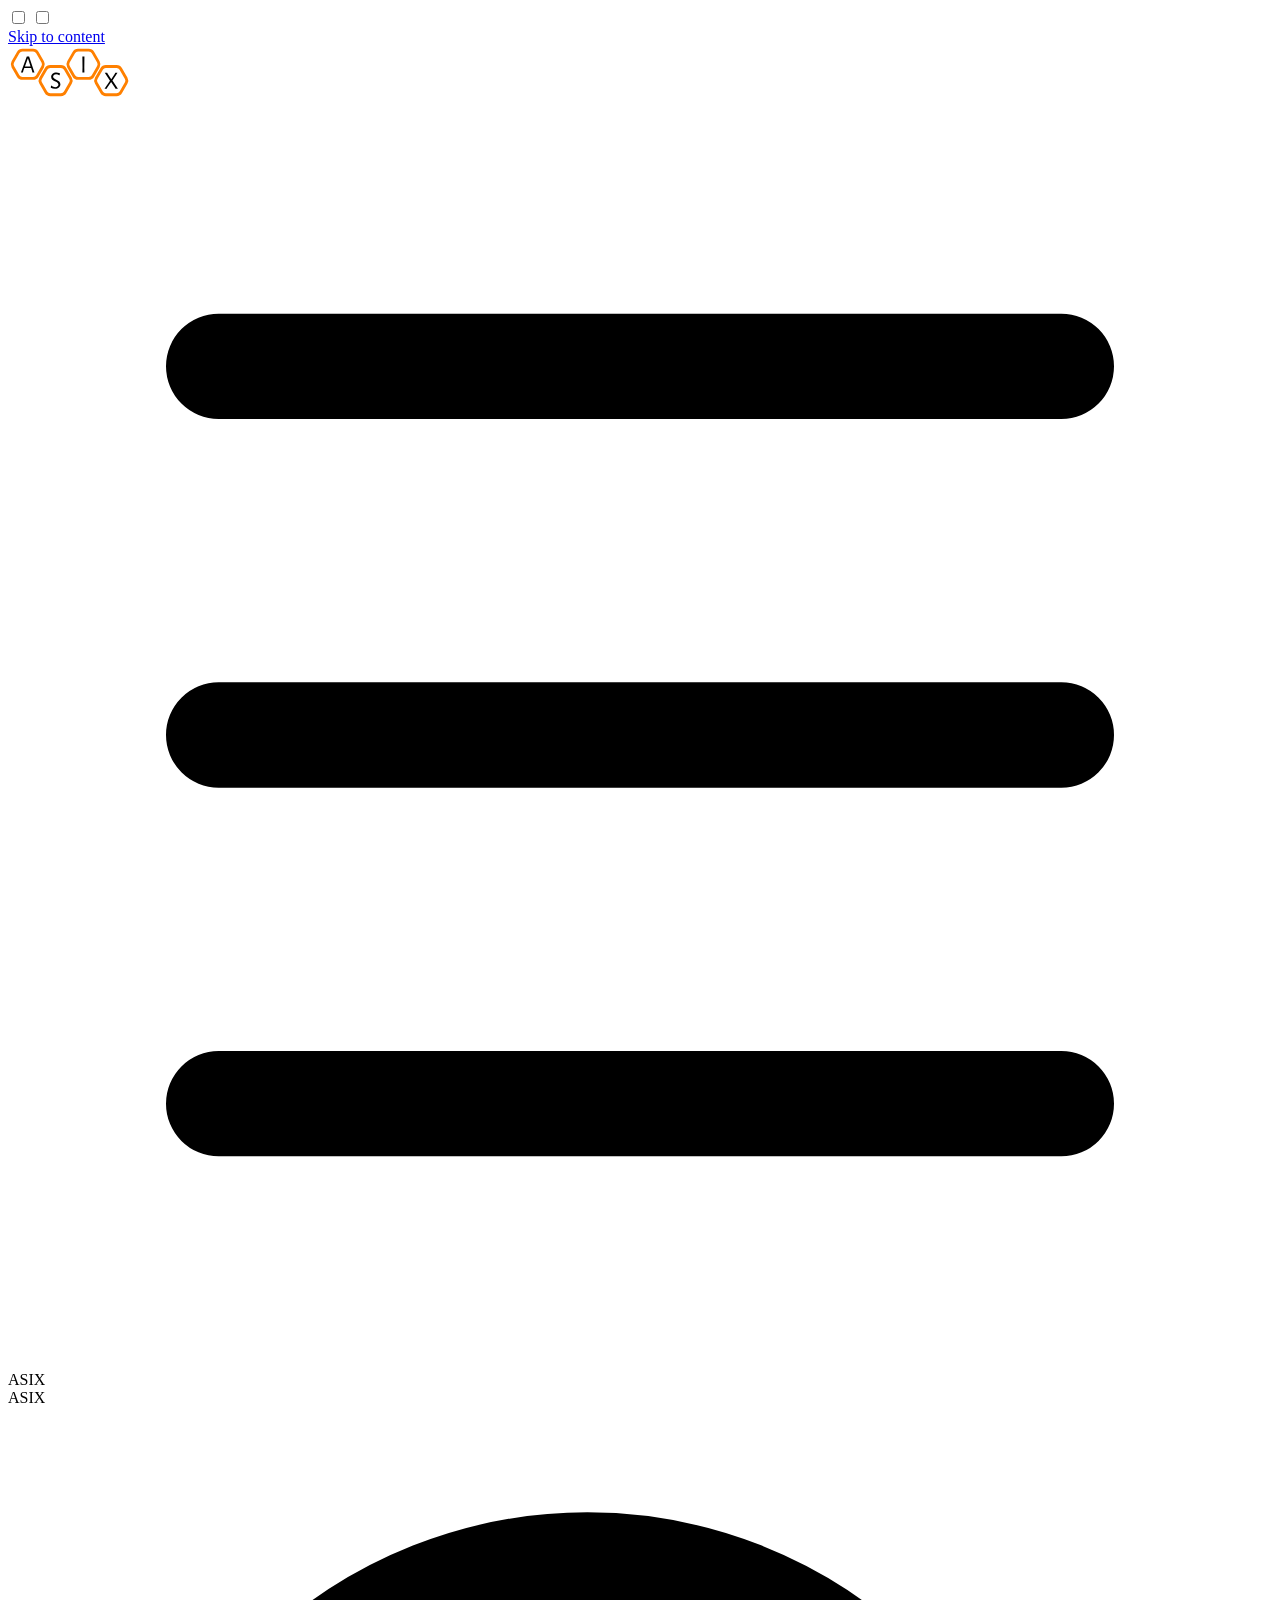
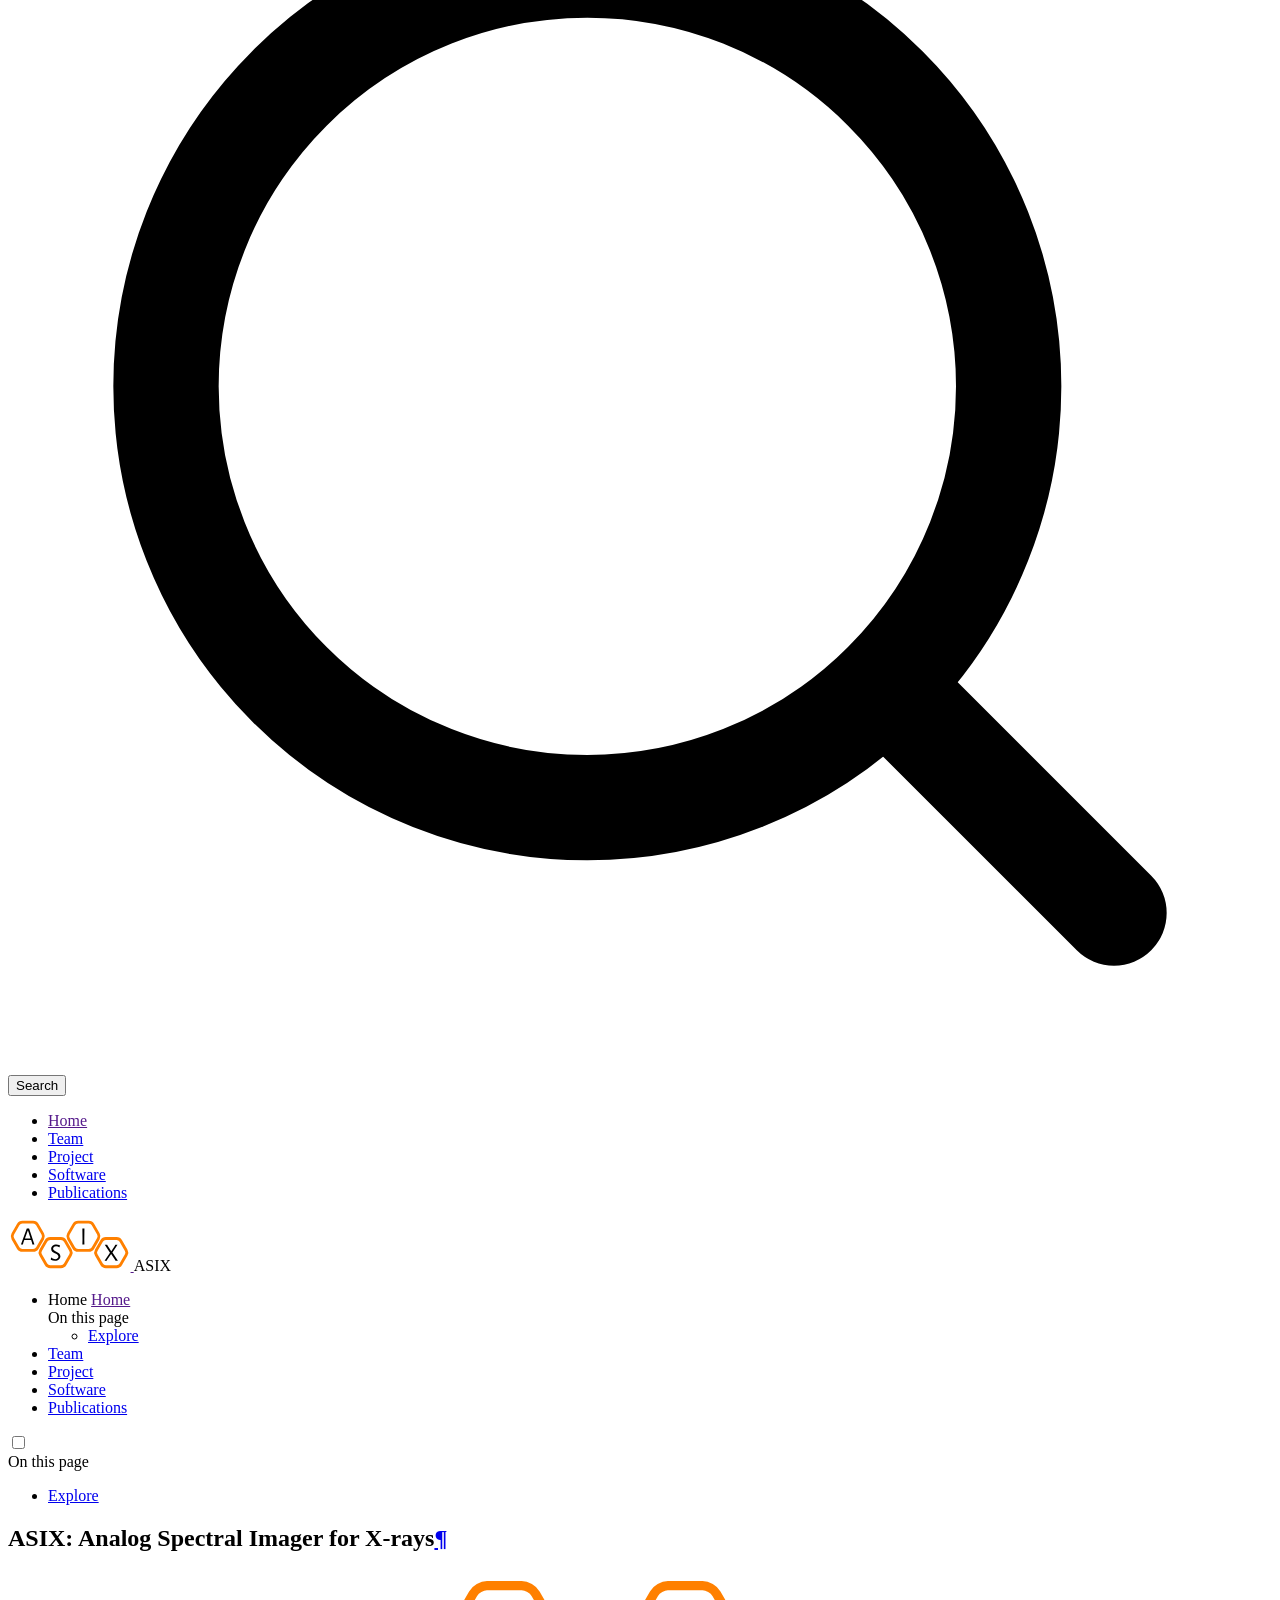
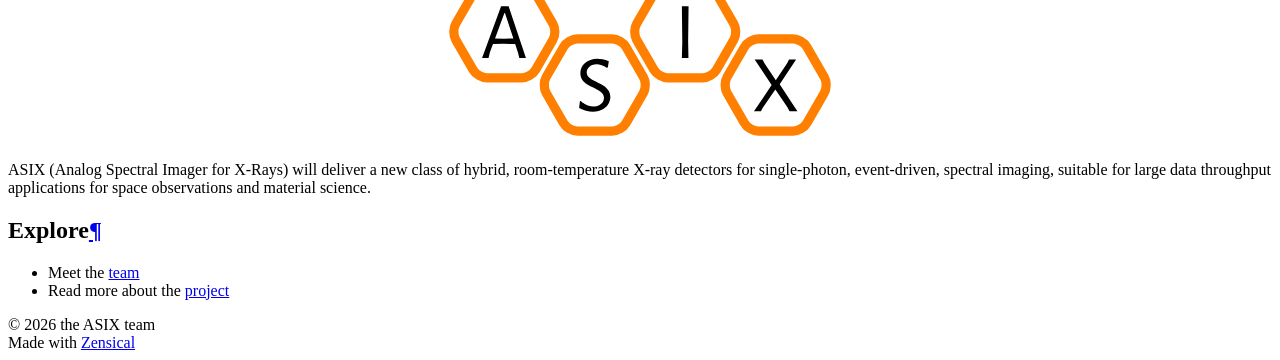
==== index.html @ 227df762 "Update documentation" ====
<!doctype html>
<html lang="en" class="no-js">
  <head>
    
      <meta charset="utf-8">
      <meta name="viewport" content="width=device-width,initial-scale=1">
      
        <meta name="description" content="ASIX project landing page.">
      
      
        <meta name="author" content="Luca Baldini">
      
      
        <link rel="canonical" href="https://lucabaldini.github.io/asix-web/">
      
      
      
        <link rel="next" href="./team/">
      
      
        
      
      
      <link rel="icon" href="./assets/images/favicon.png">
      <meta name="generator" content="zensical-0.0.33">
    
    
      
        <title>ASIX - ASIX</title>
      
    
    
      
        
      
      <link rel="stylesheet" href="./assets/stylesheets/modern/main.53a7feaf.min.css">
      
      


    
    
      
    
    
      
        
        
        <link rel="preconnect" href="https://fonts.gstatic.com" crossorigin>
        <link rel="stylesheet" href="https://fonts.googleapis.com/css?family=Inter:300,300i,400,400i,500,500i,700,700i%7CJetBrains+Mono:400,400i,700,700i&amp;display=fallback">
        <style>:root{--md-text-font:"Inter";--md-code-font:"JetBrains Mono"}</style>
      
    
    
      <link rel="stylesheet" href="./stylesheets/extra.css">
    
    <script>__md_scope=new URL(".",location),__md_hash=e=>[...e].reduce(((e,t)=>(e<<5)-e+t.charCodeAt(0)),0),__md_get=(e,t=localStorage,a=__md_scope)=>JSON.parse(t.getItem(a.pathname+"."+e)),__md_set=(e,t,a=localStorage,_=__md_scope)=>{try{a.setItem(_.pathname+"."+e,JSON.stringify(t))}catch(e){}},document.documentElement.setAttribute("data-platform",navigator.platform)</script>
    
      

    
    
  </head>
  
  
    <body dir="ltr">
  
    
    <input class="md-toggle" data-md-toggle="drawer" type="checkbox" id="__drawer" autocomplete="off">
    <input class="md-toggle" data-md-toggle="search" type="checkbox" id="__search" autocomplete="off">
    <label class="md-overlay" for="__drawer" aria-label="Navigation"></label>
    <div data-md-component="skip">
      
        
        <a href="#asix-analog-spectral-imager-for-x-rays" class="md-skip">
          Skip to content
        </a>
      
    </div>
    <div data-md-component="announce">
      
    </div>
    
    
      

<header class="md-header" data-md-component="header">
  <nav class="md-header__inner md-grid" aria-label="Header">
    <a href="" title="ASIX" class="md-header__button md-logo" aria-label="ASIX" data-md-component="logo">
      
  <img src="./assets/images/asix_logo.svg" alt="ASIX">

    </a>
    <label class="md-header__button md-icon" for="__drawer" aria-label="Navigation">
      
      <svg xmlns="http://www.w3.org/2000/svg" fill="none" stroke="currentColor" stroke-linecap="round" stroke-linejoin="round" stroke-width="2" class="lucide lucide-menu" viewBox="0 0 24 24"><path d="M4 5h16M4 12h16M4 19h16"/></svg>
    </label>
    <div class="md-header__title" data-md-component="header-title">
      <div class="md-header__ellipsis">
        <div class="md-header__topic">
          <span class="md-ellipsis">
            ASIX
          </span>
        </div>
        <div class="md-header__topic" data-md-component="header-topic">
          <span class="md-ellipsis">
            
              ASIX
            
          </span>
        </div>
      </div>
    </div>
    
    
      <script>var palette=__md_get("__palette");if(palette&&palette.color){if("(prefers-color-scheme)"===palette.color.media){var media=matchMedia("(prefers-color-scheme: light)"),input=document.querySelector(media.matches?"[data-md-color-media='(prefers-color-scheme: light)']":"[data-md-color-media='(prefers-color-scheme: dark)']");palette.color.media=input.getAttribute("data-md-color-media"),palette.color.scheme=input.getAttribute("data-md-color-scheme"),palette.color.primary=input.getAttribute("data-md-color-primary"),palette.color.accent=input.getAttribute("data-md-color-accent")}for(var[key,value]of Object.entries(palette.color))document.body.setAttribute("data-md-color-"+key,value)}</script>
    
    
    
      
      
        <label class="md-header__button md-icon" for="__search" aria-label="Search">
          
          <svg xmlns="http://www.w3.org/2000/svg" fill="none" stroke="currentColor" stroke-linecap="round" stroke-linejoin="round" stroke-width="2" class="lucide lucide-search" viewBox="0 0 24 24"><path d="m21 21-4.34-4.34"/><circle cx="11" cy="11" r="8"/></svg>
        </label>
        <div class="md-search" data-md-component="search" role="dialog" aria-label="Search">
  <button type="button" class="md-search__button">
    Search
  </button>
</div>
      
    
    <div class="md-header__source">
      
    </div>
  </nav>
  
</header>
    
    <div class="md-container" data-md-component="container">
      
      
        
          
            
<nav class="md-tabs" aria-label="Tabs" data-md-component="tabs">
  <div class="md-grid">
    <ul class="md-tabs__list">
      
        
  
  
  
    
  
  
    <li class="md-tabs__item md-tabs__item--active">
      <a href="" class="md-tabs__link">
        
  
  Home

      </a>
    </li>
  

      
        
  
  
  
  
    <li class="md-tabs__item">
      <a href="./team/" class="md-tabs__link">
        
  
  Team

      </a>
    </li>
  

      
        
  
  
  
  
    <li class="md-tabs__item">
      <a href="./project/" class="md-tabs__link">
        
  
  Project

      </a>
    </li>
  

      
        
  
  
  
  
    <li class="md-tabs__item">
      <a href="./software/" class="md-tabs__link">
        
  
  Software

      </a>
    </li>
  

      
        
  
  
  
  
    <li class="md-tabs__item">
      <a href="./publications/" class="md-tabs__link">
        
  
  Publications

      </a>
    </li>
  

      
    </ul>
  </div>
</nav>
          
        
      
      <main class="md-main" data-md-component="main">
        <div class="md-main__inner md-grid">
          
            
              
              <div class="md-sidebar md-sidebar--primary" data-md-component="sidebar" data-md-type="navigation" >
                <div class="md-sidebar__scrollwrap">
                  <div class="md-sidebar__inner">
                    


  


<nav class="md-nav md-nav--primary md-nav--lifted" aria-label="Navigation" data-md-level="0">
  <label class="md-nav__title" for="__drawer">
    <a href="" title="ASIX" class="md-nav__button md-logo" aria-label="ASIX" data-md-component="logo">
      
  <img src="./assets/images/asix_logo.svg" alt="ASIX">

    </a>
    ASIX
  </label>
  
  <ul class="md-nav__list" data-md-scrollfix>
    
      
      
  
  
    
  
  
  
    <li class="md-nav__item md-nav__item--active">
      
      
      
      
        
      
      
        <label class="md-nav__link md-nav__link--active" for="__toc">
          
  
  
  <span class="md-ellipsis">
    
  
    Home
  

    
  </span>
  
  

          <span class="md-nav__icon md-icon"></span>
        </label>
      
      <a href="" class="md-nav__link md-nav__link--active">
        
  
  
  <span class="md-ellipsis">
    
  
    Home
  

    
  </span>
  
  

      </a>
      
        


<nav class="md-nav md-nav--secondary" aria-label="On this page">
  
  
  
    
  
  
    <label class="md-nav__title" for="__toc">
      <span class="md-nav__icon md-icon"></span>
      On this page
    </label>
    <ul class="md-nav__list" data-md-component="toc" data-md-scrollfix>
      
        <li class="md-nav__item">
  <a href="#explore" class="md-nav__link">
    <span class="md-ellipsis">
      
        Explore
      
    </span>
  </a>
  
</li>
      
    </ul>
  
</nav>
      
    </li>
  

    
      
      
  
  
  
  
    <li class="md-nav__item">
      <a href="./team/" class="md-nav__link">
        
  
  
  <span class="md-ellipsis">
    
  
    Team
  

    
  </span>
  
  

      </a>
    </li>
  

    
      
      
  
  
  
  
    <li class="md-nav__item">
      <a href="./project/" class="md-nav__link">
        
  
  
  <span class="md-ellipsis">
    
  
    Project
  

    
  </span>
  
  

      </a>
    </li>
  

    
      
      
  
  
  
  
    <li class="md-nav__item">
      <a href="./software/" class="md-nav__link">
        
  
  
  <span class="md-ellipsis">
    
  
    Software
  

    
  </span>
  
  

      </a>
    </li>
  

    
      
      
  
  
  
  
    <li class="md-nav__item">
      <a href="./publications/" class="md-nav__link">
        
  
  
  <span class="md-ellipsis">
    
  
    Publications
  

    
  </span>
  
  

      </a>
    </li>
  

    
  </ul>
</nav>
                  </div>
                </div>
              </div>
            
            
              
              <div class="md-sidebar md-sidebar--secondary" data-md-component="sidebar" data-md-type="toc" >
                <div class="md-sidebar__scrollwrap">
                  
                    
                    
                    
                      
                    
                    
                      <input class="md-nav__toggle md-toggle" type="checkbox" id="__toc">
                      <div class="md-sidebar-button__wrapper">
                        <label class="md-sidebar-button" for="__toc"></label>
                      </div>
                    
                  
                  <div class="md-sidebar__inner">
                    


<nav class="md-nav md-nav--secondary" aria-label="On this page">
  
  
  
    
  
  
    <label class="md-nav__title" for="__toc">
      <span class="md-nav__icon md-icon"></span>
      On this page
    </label>
    <ul class="md-nav__list" data-md-component="toc" data-md-scrollfix>
      
        <li class="md-nav__item">
  <a href="#explore" class="md-nav__link">
    <span class="md-ellipsis">
      
        Explore
      
    </span>
  </a>
  
</li>
      
    </ul>
  
</nav>
                  </div>
                </div>
              </div>
            
          
          
            <div class="md-content" data-md-component="content">
              
              <article class="md-content__inner md-typeset">
                
                  

<h1 id="asix-analog-spectral-imager-for-x-rays">ASIX: Analog Spectral Imager for X-rays<a class="headerlink" href="#asix-analog-spectral-imager-for-x-rays" title="Permanent link">&para;</a></h1>
<p><img src="assets/images/asix_logo.svg" width="400"
     style="display: block; margin: 0 auto;"></p>
<p>ASIX (Analog Spectral Imager for X-Rays) will deliver a new class of hybrid,
room-temperature X-ray detectors for single-photon, event-driven, spectral
imaging, suitable for large data throughput applications for space observations
and material science.</p>
<h2 id="explore">Explore<a class="headerlink" href="#explore" title="Permanent link">&para;</a></h2>
<ul>
<li>Meet the <a href="team/">team</a></li>
<li>Read more about the <a href="project/">project</a></li>
</ul>









  
  






                
              </article>
            </div>
          
          
<script>var target=document.getElementById(location.hash.slice(1));target&&target.name&&(target.checked=target.name.startsWith("__tabbed_"))</script>
        </div>
        
          <button type="button" class="md-top md-icon" data-md-component="top" hidden>
  
  <svg xmlns="http://www.w3.org/2000/svg" fill="none" stroke="currentColor" stroke-linecap="round" stroke-linejoin="round" stroke-width="2" class="lucide lucide-circle-arrow-up" viewBox="0 0 24 24"><circle cx="12" cy="12" r="10"/><path d="m16 12-4-4-4 4M12 16V8"/></svg>
  Back to top
</button>
        
      </main>
      
        <footer class="md-footer">
  
  <div class="md-footer-meta md-typeset">
    <div class="md-footer-meta__inner md-grid">
      <div class="md-copyright">
  
    <div class="md-copyright__highlight">
      &copy; 2026 the ASIX team
    </div>
  
  
    Made with
    <a href="https://zensical.org/" target="_blank" rel="noopener">
      Zensical
    </a>
  
</div>
      
    </div>
  </div>
</footer>
      
    </div>
    <div class="md-dialog" data-md-component="dialog">
      <div class="md-dialog__inner md-typeset"></div>
    </div>
    
    
    
      
      
      <script id="__config" type="application/json">{"annotate":null,"base":".","features":["navigation.instant","navigation.tabs","navigation.top"],"search":"./assets/javascripts/workers/search.e2d2d235.min.js","tags":null,"translations":{"clipboard.copied":"Copied to clipboard","clipboard.copy":"Copy to clipboard","search.result.more.one":"1 more on this page","search.result.more.other":"# more on this page","search.result.none":"No matching documents","search.result.one":"1 matching document","search.result.other":"# matching documents","search.result.placeholder":"Type to start searching","search.result.term.missing":"Missing","select.version":"Select version"},"version":null}</script>
    
    
      <script src="./assets/javascripts/bundle.63456bd9.min.js"></script>
      
    
  </body>
</html>
---- assets/stylesheets/modern/main.53a7feaf.min.css ----
@charset "UTF-8";html{-webkit-text-size-adjust:none;-moz-text-size-adjust:none;text-size-adjust:none;box-sizing:border-box}*,:after,:before{box-sizing:inherit}@media (prefers-reduced-motion){*,:after,:before{transition:none!important}}body{margin:0}a,button,input,label{-webkit-tap-highlight-color:transparent}a{color:inherit;text-decoration:none}hr{border:0;box-sizing:initial;display:block;height:.05rem;overflow:visible;padding:0}small{font-size:80%}sub,sup{line-height:1em}img{border-style:none}table{border-collapse:initial;border-spacing:0}td,th{font-weight:400;vertical-align:top}button{background:#0000;border:0;font-family:inherit;font-size:inherit;margin:0;padding:0}input{border:0;outline:none}:root{--md-primary-fg-color:#4051b5;--md-primary-fg-color--light:#5d6cc0;--md-primary-fg-color--dark:#303fa1;--md-primary-bg-color:#fff;--md-primary-bg-color--light:#ffffffb3;--md-accent-fg-color:#526cfe;--md-accent-fg-color--transparent:#526cfe1a;--md-accent-bg-color:#fff;--md-accent-bg-color--light:#ffffffb3}[data-md-color-scheme=default]{color-scheme:light}[data-md-color-scheme=default] img[src$="#gh-dark-mode-only"],[data-md-color-scheme=default] img[src$="#only-dark"]{display:none}:root,[data-md-color-scheme=default]{--md-hue:225deg;--md-default-fg-color:#000000de;--md-default-fg-color--light:#0000008c;--md-default-fg-color--lighter:#00000052;--md-default-fg-color--lightest:#0000000d;--md-default-bg-color:#fff;--md-default-bg-color--light:#ffffffb3;--md-default-bg-color--lighter:#ffffff4d;--md-default-bg-color--lightest:#ffffff1f;--md-code-fg-color:#36464e;--md-code-bg-color:#f5f5f5;--md-code-bg-color--light:#f5f5f5b3;--md-code-bg-color--lighter:#f5f5f54d;--md-code-hl-color:#4287ff;--md-code-hl-color--light:#4287ff1a;--md-code-hl-number-color:#d52a2a;--md-code-hl-special-color:#db1457;--md-code-hl-function-color:#a846b9;--md-code-hl-constant-color:#6e59d9;--md-code-hl-keyword-color:#3f6ec6;--md-code-hl-string-color:#1c7d4d;--md-code-hl-name-color:var(--md-code-fg-color);--md-code-hl-operator-color:var(--md-default-fg-color--light);--md-code-hl-punctuation-color:var(--md-default-fg-color--light);--md-code-hl-comment-color:var(--md-default-fg-color--light);--md-code-hl-generic-color:var(--md-default-fg-color--light);--md-code-hl-variable-color:var(--md-default-fg-color--light);--md-typeset-color:var(--md-default-fg-color);--md-typeset-a-color:var(--md-primary-fg-color);--md-typeset-del-color:#f5503d26;--md-typeset-ins-color:#0bd57026;--md-typeset-kbd-color:#fafafa;--md-typeset-kbd-accent-color:#fff;--md-typeset-kbd-border-color:#b8b8b8;--md-typeset-mark-color:#ffff0080;--md-typeset-table-color:#0000001f;--md-typeset-table-color--light:rgba(0,0,0,.035);--md-admonition-fg-color:var(--md-default-fg-color);--md-admonition-bg-color:var(--md-default-bg-color);--md-warning-fg-color:#000000de;--md-warning-bg-color:#ff9;--md-shadow-z1:0 0.2rem 0.5rem #0000000d,0 0 0.05rem #0000001a;--md-shadow-z2:0 0.2rem 0.5rem #0000001a,0 0 0.05rem #00000040;--md-shadow-z3:0 0.2rem 0.5rem #0003,0 0 0.05rem #00000059;--color-foreground:0 0 0;--color-background:255 255 255;--color-background-subtle:240 240 240;--color-backdrop:255 255 255}.md-icon svg{fill:currentcolor;display:block;height:1.2rem;width:1.2rem}.md-icon svg.lucide{fill:#0000;stroke:currentcolor}body{-webkit-font-smoothing:antialiased;-moz-osx-font-smoothing:grayscale;--md-text-font-family:var(--md-text-font,_),-apple-system,BlinkMacSystemFont,Helvetica,Arial,sans-serif;--md-code-font-family:var(--md-code-font,_),SFMono-Regular,Consolas,Menlo,monospace}aside,body,input{font-feature-settings:"kern","liga";color:var(--md-typeset-color);font-family:var(--md-text-font-family)}code,kbd,pre{font-feature-settings:"kern";font-family:var(--md-code-font-family)}:root{--md-typeset-table-sort-icon:url('data:image/svg+xml;charset=utf-8,<svg xmlns="http://www.w3.org/2000/svg" fill="none" stroke="currentColor" stroke-linecap="round" stroke-linejoin="round" stroke-width="2" class="lucide lucide-arrow-down-up" viewBox="0 0 24 24"><path d="m3 16 4 4 4-4m-4 4V4m14 4-4-4-4 4m4-4v16"/></svg>');--md-typeset-table-sort-icon--asc:url('data:image/svg+xml;charset=utf-8,<svg xmlns="http://www.w3.org/2000/svg" fill="none" stroke="currentColor" stroke-linecap="round" stroke-linejoin="round" stroke-width="2" class="lucide lucide-arrow-down-narrow-wide" viewBox="0 0 24 24"><path d="m3 16 4 4 4-4m-4 4V4m4 0h4m-4 4h7m-7 4h10"/></svg>');--md-typeset-table-sort-icon--desc:url('data:image/svg+xml;charset=utf-8,<svg xmlns="http://www.w3.org/2000/svg" fill="none" stroke="currentColor" stroke-linecap="round" stroke-linejoin="round" stroke-width="2" class="lucide lucide-arrow-up-narrow-wide" viewBox="0 0 24 24"><path d="m3 8 4-4 4 4M7 4v16m4-8h4m-4 4h7m-7 4h10"/></svg>');--md-typeset-preview-icon:url('data:image/svg+xml;charset=utf-8,<svg xmlns="http://www.w3.org/2000/svg" fill="none" stroke="currentColor" stroke-linecap="round" stroke-linejoin="round" stroke-width="2" class="lucide lucide-mouse-pointer-2" viewBox="0 0 24 24"><path d="M4.037 4.688a.495.495 0 0 1 .651-.651l16 6.5a.5.5 0 0 1-.063.947l-6.124 1.58a2 2 0 0 0-1.438 1.435l-1.579 6.126a.5.5 0 0 1-.947.063z"/></svg>')}.md-typeset{-webkit-print-color-adjust:exact;color-adjust:exact;font-size:.75rem;letter-spacing:-.01em;line-height:1.8;overflow-wrap:break-word}@media print{.md-typeset{font-size:.68rem}}.md-typeset blockquote,.md-typeset dl,.md-typeset figure,.md-typeset ol,.md-typeset pre,.md-typeset ul{margin-bottom:1em;margin-top:1em}.md-typeset h1{color:var(--md-default-fg-color);font-size:1.875em;line-height:1.3;margin:0 0 1.25em}.md-typeset h1,.md-typeset h2{font-weight:700;letter-spacing:-.025em}.md-typeset h2{font-size:1.5em;line-height:1.4;margin:1.6em 0 .64em}.md-typeset h3{font-size:1.25em;font-weight:700;letter-spacing:-.01em;line-height:1.5;margin:1.6em 0 .8em}.md-typeset h2+h3{margin-top:.8em}.md-typeset h4{font-weight:700;letter-spacing:-.01em;margin:1em 0}.md-typeset h5,.md-typeset h6{color:var(--md-default-fg-color--light);font-size:.8em;font-weight:700;letter-spacing:-.01em;margin:1.25em 0}.md-typeset h5{text-transform:uppercase}.md-typeset h5 code{text-transform:none}.md-typeset hr{border-bottom:.05rem solid var(--md-default-fg-color--lightest);display:flow-root;margin:1.5em 0}.md-typeset a{color:var(--md-typeset-a-color);text-decoration:underline;word-break:break-word}.md-typeset a,.md-typeset a:before{transition:color 125ms}.md-typeset a:focus,.md-typeset a:hover{color:var(--md-accent-fg-color)}.md-typeset a:focus code,.md-typeset a:hover code{background-color:var(--md-accent-fg-color--transparent);color:var(--md-accent-fg-color)}.md-typeset a code{color:var(--md-typeset-a-color)}.md-typeset a.focus-visible{outline-color:var(--md-accent-fg-color);outline-offset:.2rem}.md-typeset code,.md-typeset kbd,.md-typeset pre{color:var(--md-code-fg-color);direction:ltr;font-variant-ligatures:none;transition:background-color 125ms}@media print{.md-typeset code,.md-typeset kbd,.md-typeset pre{white-space:pre-wrap}}.md-typeset code{background-color:var(--md-code-bg-color);border-radius:.2rem;-webkit-box-decoration-break:clone;box-decoration-break:clone;font-size:.85em;padding:.25em .4em;transition:color 125ms,background-color 125ms;word-break:break-word}.md-typeset code:not(.focus-visible){-webkit-tap-highlight-color:transparent;outline:none}.md-typeset pre{display:flow-root;line-height:1.4;position:relative}.md-typeset pre>code{border-radius:.4rem;-webkit-box-decoration-break:slice;box-decoration-break:slice;box-shadow:none;display:block;margin:0;outline-color:var(--md-accent-fg-color);overflow:auto;padding:.7720588235em 1.1764705882em;scrollbar-color:var(--md-default-fg-color--lighter) #0000;scrollbar-width:thin;touch-action:auto;word-break:normal}.md-typeset pre>code:hover{scrollbar-color:var(--md-accent-fg-color) #0000}.md-typeset pre>code::-webkit-scrollbar{height:.2rem;width:.2rem}.md-typeset pre>code::-webkit-scrollbar-thumb{background-color:var(--md-default-fg-color--lighter)}.md-typeset pre>code::-webkit-scrollbar-thumb:hover{background-color:var(--md-accent-fg-color)}.md-typeset kbd{border-radius:.2rem;box-shadow:0 0 0 .05rem var(--md-typeset-kbd-border-color),0 .15rem 0 var(--md-typeset-kbd-border-color);color:var(--md-default-fg-color);display:inline-block;font-size:.75em;padding:0 .6666666667em;vertical-align:text-top;word-break:break-word}.md-typeset mark{background-color:var(--md-typeset-mark-color);-webkit-box-decoration-break:clone;box-decoration-break:clone;color:inherit;word-break:break-word}.md-typeset abbr{border-bottom:.05rem dotted var(--md-default-fg-color--light);cursor:help;text-decoration:none}.md-typeset [data-preview]{position:relative}[dir=ltr] .md-typeset [data-preview]:after{margin-left:.125em}[dir=rtl] .md-typeset [data-preview]:after{margin-right:.125em}.md-typeset [data-preview]:after{background-color:currentcolor;content:"";display:inline-block;height:.8em;-webkit-mask-image:var(--md-typeset-preview-icon);mask-image:var(--md-typeset-preview-icon);-webkit-mask-repeat:no-repeat;mask-repeat:no-repeat;-webkit-mask-size:contain;mask-size:contain;transition:background-color 125ms;vertical-align:text-top;width:.8em}.md-typeset small{opacity:.75}[dir=ltr] .md-typeset sub,[dir=ltr] .md-typeset sup{margin-left:.078125em}[dir=rtl] .md-typeset sub,[dir=rtl] .md-typeset sup{margin-right:.078125em}[dir=ltr] .md-typeset blockquote{padding-left:.6rem}[dir=rtl] .md-typeset blockquote{padding-right:.6rem}[dir=ltr] .md-typeset blockquote{border-left:.2rem solid var(--md-default-fg-color--lighter)}[dir=rtl] .md-typeset blockquote{border-right:.2rem solid var(--md-default-fg-color--lighter)}.md-typeset blockquote{color:var(--md-default-fg-color--light);margin-left:0;margin-right:0}.md-typeset ul{list-style-type:disc}.md-typeset ul[type]{list-style-type:revert-layer}[dir=ltr] .md-typeset ol,[dir=ltr] .md-typeset ul{margin-left:.625em}[dir=rtl] .md-typeset ol,[dir=rtl] .md-typeset ul{margin-right:.625em}.md-typeset ol,.md-typeset ul{padding:0}.md-typeset ol:not([hidden]),.md-typeset ul:not([hidden]){display:flow-root}.md-typeset ol ol,.md-typeset ul ol{list-style-type:lower-alpha}.md-typeset ol ol ol,.md-typeset ul ol ol{list-style-type:lower-roman}.md-typeset ol ol ol ol,.md-typeset ul ol ol ol{list-style-type:upper-alpha}.md-typeset ol ol ol ol ol,.md-typeset ul ol ol ol ol{list-style-type:upper-roman}.md-typeset ol[type],.md-typeset ul[type]{list-style-type:revert-layer}[dir=ltr] .md-typeset ol li,[dir=ltr] .md-typeset ul li{margin-left:1.25em}[dir=rtl] .md-typeset ol li,[dir=rtl] .md-typeset ul li{margin-right:1.25em}.md-typeset ol li,.md-typeset ul li{margin-bottom:.5em}.md-typeset ol li blockquote,.md-typeset ol li p,.md-typeset ul li blockquote,.md-typeset ul li p{margin:.5em 0}.md-typeset ol li:last-child,.md-typeset ul li:last-child{margin-bottom:0}[dir=ltr] .md-typeset ol li ol,[dir=ltr] .md-typeset ol li ul,[dir=ltr] .md-typeset ul li ol,[dir=ltr] .md-typeset ul li ul{margin-left:.625em}[dir=rtl] .md-typeset ol li ol,[dir=rtl] .md-typeset ol li ul,[dir=rtl] .md-typeset ul li ol,[dir=rtl] .md-typeset ul li ul{margin-right:.625em}.md-typeset ol li ol,.md-typeset ol li ul,.md-typeset ul li ol,.md-typeset ul li ul{margin-bottom:.5em;margin-top:.5em}[dir=ltr] .md-typeset dd{margin-left:1.875em}[dir=rtl] .md-typeset dd{margin-right:1.875em}.md-typeset dd{margin-bottom:1.5em;margin-top:1em}.md-typeset img,.md-typeset svg,.md-typeset video{height:auto;max-width:100%}.md-typeset img[align=left]{margin:1em 1em 1em 0}.md-typeset img[align=right]{margin:1em 0 1em 1em}.md-typeset img[align]:only-child{margin-top:0}.md-typeset figure{display:flow-root;margin:1em auto;max-width:100%;text-align:center;width:fit-content}.md-typeset figure img{display:block;margin:0 auto}.md-typeset figcaption{font-style:italic;margin:1em auto;max-width:24rem}.md-typeset iframe{max-width:100%}.md-typeset table:not([class]){background-color:var(--md-default-bg-color);border:.05rem solid var(--md-typeset-table-color);border-radius:.1rem;display:inline-block;font-size:.64rem;max-width:100%;overflow:auto;touch-action:auto}@media print{.md-typeset table:not([class]){display:table}}.md-typeset table:not([class])+*{margin-top:1.5em}.md-typeset table:not([class]) td>:first-child,.md-typeset table:not([class]) th>:first-child{margin-top:0}.md-typeset table:not([class]) td>:last-child,.md-typeset table:not([class]) th>:last-child{margin-bottom:0}.md-typeset table:not([class]) td:not([align]),.md-typeset table:not([class]) th:not([align]){text-align:left}[dir=rtl] .md-typeset table:not([class]) td:not([align]),[dir=rtl] .md-typeset table:not([class]) th:not([align]){text-align:right}.md-typeset table:not([class]) th{font-weight:700;min-width:5rem;padding:.9375em 1.25em;vertical-align:top}.md-typeset table:not([class]) td{border-top:.05rem solid var(--md-typeset-table-color);padding:.9375em 1.25em;vertical-align:top}.md-typeset table:not([class]) tbody tr{transition:background-color 125ms}.md-typeset table:not([class]) tbody tr:hover{background-color:var(--md-typeset-table-color--light);box-shadow:0 .05rem 0 var(--md-default-bg-color) inset}.md-typeset table:not([class]) a{word-break:normal}.md-typeset table th[role=columnheader]{cursor:pointer}[dir=ltr] .md-typeset table th[role=columnheader]:after{margin-left:.5em}[dir=rtl] .md-typeset table th[role=columnheader]:after{margin-right:.5em}.md-typeset table th[role=columnheader]:after{content:"";display:inline-block;height:1.2em;-webkit-mask-image:var(--md-typeset-table-sort-icon);mask-image:var(--md-typeset-table-sort-icon);-webkit-mask-repeat:no-repeat;mask-repeat:no-repeat;-webkit-mask-size:contain;mask-size:contain;transition:background-color 125ms;vertical-align:text-bottom;width:1.2em}.md-typeset table th[role=columnheader]:hover:after{background-color:var(--md-default-fg-color--lighter)}.md-typeset table th[role=columnheader][aria-sort=ascending]:after{background-color:var(--md-default-fg-color--light);-webkit-mask-image:var(--md-typeset-table-sort-icon--asc);mask-image:var(--md-typeset-table-sort-icon--asc)}.md-typeset table th[role=columnheader][aria-sort=descending]:after{background-color:var(--md-default-fg-color--light);-webkit-mask-image:var(--md-typeset-table-sort-icon--desc);mask-image:var(--md-typeset-table-sort-icon--desc)}.md-typeset__scrollwrap{margin:1em -.8rem;overflow-x:auto;touch-action:auto}.md-typeset__table{display:inline-block;margin-bottom:.5em;padding:0 .8rem}@media print{.md-typeset__table{display:block}}html .md-typeset__table table{display:table;margin:0;overflow:hidden;width:100%}@media screen and (max-width:44.984375em){.md-content__inner>pre{margin:1em -.8rem}.md-content__inner>pre code{border-radius:0}}.md-banner{background-color:var(--md-accent-fg-color--transparent);color:var(--md-default-fg-color);overflow:auto}@media print{.md-banner{display:none}}.md-banner--warning{background-color:var(--md-warning-bg-color);color:var(--md-warning-fg-color)}.md-banner__inner{font-size:.7rem;margin:.6rem auto;padding:0 .8rem}[dir=ltr] .md-banner__button{float:right}[dir=rtl] .md-banner__button{float:left}.md-banner__button{color:inherit;cursor:pointer;transition:opacity .25s}.no-js .md-banner__button{display:none}.md-banner__button:hover{opacity:.7}html{scrollbar-gutter:stable;font-size:125%;height:100%;overflow-x:hidden}@media screen and (min-width:100em){html{font-size:137.5%}}@media screen and (min-width:125em){html{font-size:150%}}body{background-color:var(--md-default-bg-color);display:flex;flex-direction:column;font-size:.5rem;min-height:100%;position:relative;width:100%}@media print{body{display:block}}@media screen and (max-width:59.984375em){body[data-md-scrolllock]{position:fixed}}.md-grid{margin-left:auto;margin-right:auto;max-width:61rem}.md-container{display:flex;flex-direction:column;flex-grow:1}@media print{.md-container{display:block}}.md-main{flex-grow:1}.md-main__inner{display:flex;height:100%;margin-top:1.5rem}.md-ellipsis{overflow:hidden;text-overflow:ellipsis}.md-toggle{display:none}.md-option{height:0;opacity:0;position:absolute;width:0}.md-option:checked+label:not([hidden]){display:block}.md-option.focus-visible+label{outline-color:var(--md-accent-fg-color);outline-style:auto}.md-skip{background-color:var(--md-default-fg-color);border-radius:.1rem;color:var(--md-default-bg-color);font-size:.64rem;margin:.5rem;opacity:0;outline-color:var(--md-accent-fg-color);padding:.3rem .5rem;position:fixed;transform:translateY(.4rem);z-index:-1}.md-skip:focus{opacity:1;transform:translateY(0);transition:transform .25s cubic-bezier(.4,0,.2,1),opacity 175ms 75ms;z-index:10}@page{margin:25mm}:root{--md-clipboard-icon:url('data:image/svg+xml;charset=utf-8,<svg xmlns="http://www.w3.org/2000/svg" fill="none" stroke="currentColor" stroke-linecap="round" stroke-linejoin="round" stroke-width="2" class="lucide lucide-clipboard-copy" viewBox="0 0 24 24"><rect width="8" height="4" x="8" y="2" rx="1" ry="1"/><path d="M8 4H6a2 2 0 0 0-2 2v14a2 2 0 0 0 2 2h12a2 2 0 0 0 2-2v-2M16 4h2a2 2 0 0 1 2 2v4m1 4H11"/><path d="m15 10-4 4 4 4"/></svg>')}.md-clipboard{border-radius:.1rem;color:var(--md-default-fg-color--lightest);cursor:pointer;height:1.5em;outline-color:var(--md-accent-fg-color);outline-offset:.1rem;transition:color .25s;width:1.5em;z-index:1}@media print{.md-clipboard{display:none}}.md-clipboard:not(.focus-visible){-webkit-tap-highlight-color:transparent;outline:none}:hover>.md-clipboard{color:var(--md-default-fg-color--light)}.md-clipboard:focus,.md-clipboard:hover{color:var(--md-accent-fg-color)}.md-clipboard:after{background-color:currentcolor;content:"";display:block;height:1.125em;margin:0 auto;-webkit-mask-image:var(--md-clipboard-icon);mask-image:var(--md-clipboard-icon);-webkit-mask-position:center;mask-position:center;-webkit-mask-repeat:no-repeat;mask-repeat:no-repeat;-webkit-mask-size:contain;mask-size:contain;width:1.125em}.md-clipboard--inline{cursor:pointer}.md-clipboard--inline code{transition:color .25s,background-color .25s}.md-clipboard--inline:focus code,.md-clipboard--inline:hover code{background-color:var(--md-accent-fg-color--transparent);color:var(--md-accent-fg-color)}:root{--md-code-select-icon:url('data:image/svg+xml;charset=utf-8,<svg xmlns="http://www.w3.org/2000/svg" fill="none" stroke="currentColor" stroke-linecap="round" stroke-linejoin="round" stroke-width="2" class="lucide lucide-scan" viewBox="0 0 24 24"><path d="M3 7V5a2 2 0 0 1 2-2h2m10 0h2a2 2 0 0 1 2 2v2m0 10v2a2 2 0 0 1-2 2h-2M7 21H5a2 2 0 0 1-2-2v-2"/></svg>');--md-code-copy-icon:url('data:image/svg+xml;charset=utf-8,<svg xmlns="http://www.w3.org/2000/svg" fill="none" stroke="currentColor" stroke-linecap="round" stroke-linejoin="round" stroke-width="2" class="lucide lucide-clipboard-copy" viewBox="0 0 24 24"><rect width="8" height="4" x="8" y="2" rx="1" ry="1"/><path d="M8 4H6a2 2 0 0 0-2 2v14a2 2 0 0 0 2 2h12a2 2 0 0 0 2-2v-2M16 4h2a2 2 0 0 1 2 2v4m1 4H11"/><path d="m15 10-4 4 4 4"/></svg>')}.md-typeset .md-code__content{display:grid}.md-code__nav{background-color:var(--md-code-bg-color--lighter);border-radius:.1rem;display:flex;gap:.2rem;padding:.2rem;position:absolute;right:.25em;top:.25em;transition:background-color .25s;z-index:1}:hover>.md-code__nav{background-color:var(--md-code-bg-color--light)}.md-code__button{color:var(--md-default-fg-color--lightest);cursor:pointer;display:block;height:1.5em;outline-color:var(--md-accent-fg-color);outline-offset:.1rem;transition:color .25s;width:1.5em}:hover>*>.md-code__button{color:var(--md-default-fg-color--light)}.md-code__button.focus-visible,.md-code__button:hover{color:var(--md-accent-fg-color)}.md-code__button--active{color:var(--md-default-fg-color)!important}.md-code__button:after{background-color:currentcolor;content:"";display:block;height:1.125em;margin:0 auto;-webkit-mask-position:center;mask-position:center;-webkit-mask-repeat:no-repeat;mask-repeat:no-repeat;-webkit-mask-size:contain;mask-size:contain;width:1.125em}.md-code__button[data-md-type=select]:after{-webkit-mask-image:var(--md-code-select-icon);mask-image:var(--md-code-select-icon)}.md-code__button[data-md-type=copy]:after{-webkit-mask-image:var(--md-code-copy-icon);mask-image:var(--md-code-copy-icon)}@keyframes consent{0%{opacity:0;transform:translateY(100%)}to{opacity:1;transform:translateY(0)}}@keyframes overlay{0%{opacity:0}to{opacity:1}}.md-consent__overlay{animation:overlay .35s both;-webkit-backdrop-filter:blur(.2rem);backdrop-filter:blur(.2rem);background-color:var(--md-default-bg-color--light);height:100%;opacity:1;position:fixed;top:0;width:100%;z-index:5}.md-consent__inner{bottom:0;display:flex;justify-content:center;max-height:100%;padding:0;position:fixed;width:100%;z-index:5}.md-consent__form{animation:consent .5s cubic-bezier(.1,.7,.1,1) both;background-color:var(--md-default-bg-color);border:0;border-radius:.8rem;box-shadow:var(--md-shadow-z3);margin:.4rem;overflow:auto;padding-left:1.2rem;padding-right:1.2rem}.md-consent__settings{display:none;margin:1em 0}input:checked+.md-consent__settings{display:block}.md-consent__controls{line-height:1.2;margin-bottom:.8rem}.md-typeset .md-consent__controls .md-button{display:inline}@media screen and (max-width:44.984375em){.md-typeset .md-consent__controls .md-button{display:block;margin-top:.4rem;text-align:center;width:100%}}.md-consent label{cursor:pointer}.md-content{flex-grow:1;min-width:0}.md-content__inner{margin:0 .8rem 1.2rem;padding-top:.7rem}@media screen and (min-width:76.25em){[dir=ltr] .md-sidebar--primary:not([hidden])~.md-content>.md-content__inner{margin-left:1.2rem}[dir=ltr] .md-sidebar--secondary:not([hidden])~.md-content>.md-content__inner,[dir=rtl] .md-sidebar--primary:not([hidden])~.md-content>.md-content__inner{margin-right:1.2rem}[dir=rtl] .md-sidebar--secondary:not([hidden])~.md-content>.md-content__inner{margin-left:1.2rem}}.md-content__inner:before{content:"";display:block;height:.4rem}.md-content__inner>:last-child{margin-bottom:0}[dir=ltr] .md-content__button{float:right}[dir=rtl] .md-content__button{float:left}[dir=ltr] .md-content__button{margin-left:.4rem}[dir=rtl] .md-content__button{margin-right:.4rem}.md-content__button{background-color:var(--md-default-fg-color--lightest);border-radius:.4rem;display:flex;margin-top:.2rem;padding:.3rem}@media print{.md-content__button{display:none}}.md-typeset .md-content__button{color:var(--md-default-fg-color);transition:color .25s,background-color .25s}.md-typeset .md-content__button svg{opacity:.5;transition:opacity .25s}.md-typeset .md-content__button:focus,.md-typeset .md-content__button:hover{background-color:var(--md-accent-fg-color--transparent);color:var(--md-accent-fg-color)}.md-typeset .md-content__button:focus svg,.md-typeset .md-content__button:hover svg{opacity:1}.md-content__button svg{height:.9rem;width:.9rem}[dir=rtl] .md-content__button svg{transform:scaleX(-1)}.md-content__button svg.lucide{fill:#0000;stroke:currentcolor}[dir=ltr] .md-dialog{right:.8rem}[dir=rtl] .md-dialog{left:.8rem}.md-dialog{background-color:var(--md-accent-fg-color);border-radius:1.2rem;bottom:.8rem;box-shadow:var(--md-shadow-z3);min-width:11.1rem;opacity:0;padding:.4rem 1.2rem;pointer-events:none;position:fixed;transform:translateY(100%);transition:transform 0ms .4s,opacity .4s;z-index:4}@media print{.md-dialog{display:none}}.md-dialog--active{opacity:1;pointer-events:auto;transform:translateY(0);transition:transform .4s cubic-bezier(.075,.85,.175,1),opacity .4s}.md-dialog__inner{color:var(--md-default-bg-color);font-size:.7rem}.md-feedback{margin:2em 0 1em;text-align:center}.md-feedback fieldset{border:none;margin:0;padding:0}.md-feedback__title{font-weight:700;margin:1em auto}.md-feedback__inner{position:relative}.md-feedback__list{display:flex;flex-wrap:wrap;place-content:baseline center;position:relative}.md-feedback__list:hover .md-icon:not(:disabled){color:var(--md-default-fg-color--lighter)}:disabled .md-feedback__list{min-height:1.8rem}.md-feedback__icon{color:var(--md-default-fg-color--light);cursor:pointer;flex-shrink:0;margin:0 .1rem;transition:color 125ms}.md-feedback__icon:not(:disabled).md-icon:hover{color:var(--md-accent-fg-color)}.md-feedback__icon:disabled{color:var(--md-default-fg-color--lightest);pointer-events:none}.md-feedback__note{opacity:0;position:relative;transform:translateY(.4rem);transition:transform .4s cubic-bezier(.1,.7,.1,1),opacity .15s}.md-feedback__note>*{margin:0 auto;max-width:16rem}:disabled .md-feedback__note{opacity:1;transform:translateY(0)}@media print{.md-feedback{display:none}}.md-footer{background-color:var(--md-default-bg-color);border-top:.05rem solid var(--md-default-fg-color--lightest);color:var(--md-default-fg-color)}@media print{.md-footer{display:none}}.md-footer__inner{justify-content:space-between;overflow:auto;padding:.2rem}.md-footer__inner:not([hidden]){display:flex}.md-footer__link{align-items:end;display:flex;flex-grow:0.01;margin-bottom:.4rem;margin-top:1rem;max-width:100%;outline-color:var(--md-accent-fg-color);overflow:hidden;transition:opacity .25s}.md-footer__link:focus,.md-footer__link:hover{opacity:.7}[dir=rtl] .md-footer__link svg{transform:scaleX(-1)}@media screen and (max-width:44.984375em){.md-footer__link--prev{flex-shrink:0}.md-footer__link--prev .md-footer__title{display:none}}[dir=ltr] .md-footer__link--next{margin-left:auto}[dir=rtl] .md-footer__link--next{margin-right:auto}.md-footer__link--next{text-align:right}[dir=rtl] .md-footer__link--next{text-align:left}.md-footer__title{flex-grow:1;font-size:.8rem;margin-bottom:.7rem;max-width:calc(100% - 2.4rem);padding:0 1rem;white-space:nowrap}.md-footer__button{margin:.2rem;padding:.4rem}.md-footer__direction{font-size:.6rem;opacity:.7}.md-footer-meta{background-color:var(--md-default-fg-color--lightest)}.md-footer-meta__inner{display:flex;flex-wrap:wrap;justify-content:space-between;padding:.2rem}html .md-footer-meta.md-typeset a:not(:focus,:hover){color:var(--md-default-fg-color)}.md-copyright{color:var(--md-default-fg-color--light);font-size:.64rem;margin:auto .6rem;padding:.4rem 0;width:100%}@media screen and (min-width:45em){.md-copyright{width:auto}}.md-copyright__highlight{color:var(--md-default-fg-color)}.md-social{display:inline-flex;gap:.2rem;margin:0 .4rem;padding:.2rem 0 .6rem}@media screen and (min-width:45em){.md-social{padding:.6rem 0}}.md-social__link{display:inline-block;height:1.6rem;text-align:center;width:1.6rem}.md-social__link:before{line-height:1.9}.md-social__link svg{fill:currentcolor;max-height:.8rem;vertical-align:-25%}.md-social__link svg.lucide{fill:#0000;stroke:currentcolor}.md-typeset .md-button{background-color:var(--md-default-fg-color--lightest);border-radius:1.2rem;color:var(--md-default-fg-color--light);cursor:pointer;display:inline-block;font-size:.875em;font-weight:700;padding:.625em 2em;text-decoration:none;transition:color 125ms,background-color 125ms,opacity 125ms}.md-typeset .md-button.focus-visible{outline-offset:0}.md-typeset .md-button:focus,.md-typeset .md-button:hover{color:var(--md-default-fg-color--light);opacity:.8}.md-typeset .md-button--primary{background-color:var(--md-primary-fg-color);color:var(--md-primary-bg-color)}.md-typeset .md-button--primary:focus,.md-typeset .md-button--primary:hover{color:var(--md-primary-bg-color);opacity:.8}[dir=ltr] .md-typeset .md-input{border-top-left-radius:.1rem}[dir=ltr] .md-typeset .md-input,[dir=rtl] .md-typeset .md-input{border-top-right-radius:.1rem}[dir=rtl] .md-typeset .md-input{border-top-left-radius:.1rem}.md-typeset .md-input{border-bottom:.1rem solid var(--md-default-fg-color--lighter);box-shadow:var(--md-shadow-z1);font-size:.8rem;height:1.8rem;padding:0 .6rem;transition:border .25s,box-shadow .25s}.md-typeset .md-input:focus,.md-typeset .md-input:hover{border-bottom-color:var(--md-accent-fg-color);box-shadow:var(--md-shadow-z2)}.md-typeset .md-input--stretch{width:100%}.md-header{-webkit-backdrop-filter:blur(.4rem);backdrop-filter:blur(.4rem);background-color:var(--md-default-bg-color--light);color:var(--md-default-fg-color);display:block;left:0;position:sticky;right:0;top:0;z-index:4}@media print{.md-header{display:none}}.md-header[hidden]{transform:translateY(-100%);transition:transform .25s cubic-bezier(.8,0,.6,1)}.md-header--shadow{box-shadow:0 .05rem 0 var(--md-default-fg-color--lightest);transition:transform .25s cubic-bezier(.1,.7,.1,1)}.md-header__inner{align-items:center;display:flex;padding:0 .4rem}.md-header__button{color:currentcolor;cursor:pointer;margin:.2rem;outline-color:var(--md-accent-fg-color);padding:.4rem;position:relative;transition:opacity .25s;vertical-align:middle;z-index:1}.md-header__button:hover{opacity:.7}.md-header__button:not([hidden]){display:inline-block}.md-header__button:not(.focus-visible){-webkit-tap-highlight-color:transparent;outline:none}.md-header__button.md-logo{margin:.2rem;padding:.4rem}@media screen and (max-width:76.234375em){.md-header__button.md-logo{display:none}}.md-header__button.md-logo img,.md-header__button.md-logo svg{fill:currentcolor;display:block;height:1.2rem;width:auto}.md-header__button.md-logo img.lucide,.md-header__button.md-logo svg.lucide{fill:#0000;stroke:currentcolor}@media screen and (min-width:60em){.md-header__button[for=__search]{display:none}}.no-js .md-header__button[for=__search]{display:none}[dir=rtl] .md-header__button[for=__search] svg{transform:scaleX(-1)}@media screen and (min-width:76.25em){.md-header__button[for=__drawer]{display:none}}.md-header__topic{display:flex;max-width:100%;position:absolute;transition:transform .4s cubic-bezier(.1,.7,.1,1),opacity .15s;white-space:nowrap}.md-header__topic+.md-header__topic{opacity:0;pointer-events:none;transform:translateX(1.25rem);transition:transform .4s cubic-bezier(1,.7,.1,.1),opacity .15s;z-index:-1}[dir=rtl] .md-header__topic+.md-header__topic{transform:translateX(-1.25rem)}.md-header__topic:first-child{font-weight:700}.md-header__title{flex-grow:1;font-size:.9rem;height:2.4rem;letter-spacing:-.025em;line-height:2.4rem;margin-left:.4rem;margin-right:.4rem}.md-header__title--active .md-header__topic{opacity:0;pointer-events:none;transform:translateX(-1.25rem);transition:transform .4s cubic-bezier(1,.7,.1,.1),opacity .15s;z-index:-1}[dir=rtl] .md-header__title--active .md-header__topic{transform:translateX(1.25rem)}.md-header__title--active .md-header__topic+.md-header__topic{opacity:1;pointer-events:auto;transform:translateX(0);transition:transform .4s cubic-bezier(.1,.7,.1,1),opacity .15s;z-index:0}.md-header__title>.md-header__ellipsis{height:100%;position:relative;width:100%}.md-header__option{display:flex;flex-shrink:0;max-width:100%;white-space:nowrap}.md-header__option>input{bottom:0}.md-header__source{display:none}@media screen and (min-width:60em){[dir=ltr] .md-header__source{margin-left:1rem}[dir=rtl] .md-header__source{margin-right:1rem}.md-header__source{display:block;max-width:11.5rem;width:11.5rem}}@media screen and (min-width:76.25em){[dir=ltr] .md-header__source{margin-left:1.4rem}[dir=rtl] .md-header__source{margin-right:1.4rem}}.md-header .md-icon svg{height:1rem;width:1rem}:root{--md-nav-icon--next:url('data:image/svg+xml;charset=utf-8,<svg xmlns="http://www.w3.org/2000/svg" fill="none" stroke="currentColor" stroke-linecap="round" stroke-linejoin="round" stroke-width="2" class="lucide lucide-chevron-right" viewBox="0 0 24 24"><path d="m9 18 6-6-6-6"/></svg>')}.md-nav{font-size:.7rem;line-height:1.3;transition:max-height .25s cubic-bezier(.86,0,.07,1)}.md-nav .md-nav__title{display:none}.md-nav__list{display:flex;flex-direction:column;gap:.2rem;list-style:none;margin:0;padding:0}[dir=ltr] .md-nav__list .md-nav__list{margin-left:.6rem}[dir=rtl] .md-nav__list .md-nav__list{margin-right:.6rem}.md-nav__item--nested .md-nav__list:after,.md-nav__item--nested .md-nav__list:before{content:" ";display:block;height:0}.md-nav__link{align-items:flex-start;border-radius:.4rem;cursor:pointer;display:flex;gap:.6rem;margin-left:.2rem;margin-right:.2rem;padding:.35rem .8rem;transition:color .25s,background-color .25s}.md-nav__link .md-nav__link{margin:0}.md-nav__link--passed,.md-nav__link--passed code{color:var(--md-default-fg-color--light)}.md-nav__item .md-nav__link--active{font-weight:500}.md-nav--primary .md-nav__item .md-nav__link--active{background:var(--md-accent-fg-color--transparent);color:var(--md-accent-fg-color)}.md-nav__item .md-nav__link--active,.md-nav__item .md-nav__link--active code{color:var(--md-typeset-a-color)}.md-nav__item .md-nav__link--active code svg,.md-nav__item .md-nav__link--active svg{opacity:1}[dir=ltr] .md-nav__item--nested>.md-nav__link:not(.md-nav__container){padding-right:.35rem}[dir=rtl] .md-nav__item--nested>.md-nav__link:not(.md-nav__container){padding-left:.35rem}.md-nav__link .md-ellipsis{flex-grow:1;position:relative}.md-nav__link .md-ellipsis code{word-break:normal}.md-nav__link svg{fill:currentcolor;flex-shrink:0;height:1.3em;opacity:.5;position:relative;width:1.3em}.md-nav__link svg.lucide{fill:#0000;stroke:currentcolor}.md-nav--primary .md-nav__link[for]:focus:not(.md-nav__link--active),.md-nav--primary .md-nav__link[for]:hover:not(.md-nav__link--active),.md-nav--primary .md-nav__link[href]:focus:not(.md-nav__link--active),.md-nav--primary .md-nav__link[href]:hover:not(.md-nav__link--active){background-color:var(--md-default-fg-color--lightest);color:var(--md-default-fg-color)}.md-nav--secondary .md-nav__link{margin-left:.2rem;margin-right:.2rem;padding:.35rem .8rem}.md-nav--secondary .md-nav__link[for]:focus,.md-nav--secondary .md-nav__link[for]:hover,.md-nav--secondary .md-nav__link[href]:focus,.md-nav--secondary .md-nav__link[href]:hover{background-color:initial;color:var(--md-accent-fg-color)}.md-nav__link.focus-visible{outline-color:var(--md-accent-fg-color)}.md-nav--primary .md-nav__link[for=__toc],.md-nav--primary .md-nav__link[for=__toc]~.md-nav{display:none}.md-nav__icon{font-size:.9rem;height:.9rem;width:.9rem}[dir=rtl] .md-nav__icon:after{transform:rotate(180deg)}.md-nav__item--nested .md-nav__icon:after{background-color:currentcolor;content:"";display:block;height:100%;-webkit-mask-image:var(--md-nav-icon--next);mask-image:var(--md-nav-icon--next);-webkit-mask-position:center;mask-position:center;-webkit-mask-repeat:no-repeat;mask-repeat:no-repeat;-webkit-mask-size:contain;mask-size:contain;transition:transform .25s;width:100%}@media screen and (min-width:76.25em){.md-nav__item--nested.md-nav__item--section>.md-nav__link .md-nav__icon:after{display:none}}.md-nav__item--nested .md-nav__toggle:checked~.md-nav__link .md-nav__icon:after,.md-nav__item--nested .md-toggle--indeterminate~.md-nav__link .md-nav__icon:after{transform:rotate(90deg)}.md-nav__container{background:#0000;gap:.2rem;padding:0}.md-nav__container>:first-child{flex-grow:1;min-width:0}.md-nav__container>:nth-child(2){padding:.35rem}@media screen and (min-width:76.25em){.md-nav__item--section>.md-nav__container>:nth-child(2){display:none}}.md-nav__container__icon{flex-shrink:0}.md-nav__toggle~.md-nav{display:grid;grid-template-rows:minmax(.005rem,0fr);opacity:0;transition:grid-template-rows .25s cubic-bezier(.86,0,.07,1),opacity .25s,visibility 0ms .25s;visibility:collapse}.md-nav__toggle~.md-nav>.md-nav__list{overflow:hidden}.md-nav__toggle.md-toggle--indeterminate~.md-nav,.md-nav__toggle:checked~.md-nav{grid-template-rows:minmax(.4rem,1fr);opacity:1;transition:grid-template-rows .25s cubic-bezier(.86,0,.07,1),opacity .15s .1s,visibility 0ms;visibility:visible}.md-nav__toggle.md-toggle--indeterminate~.md-nav{transition:none}.md-nav--secondary{margin-bottom:.1rem;margin-top:.1rem}.md-nav--secondary .md-nav{margin-top:.2rem}.md-nav--secondary .md-nav__title{background:var(--md-default-bg-color);display:flex;font-weight:700;margin-left:.2rem;margin-right:.2rem;padding:.35rem .6rem;position:sticky;top:0;z-index:1}.md-nav--secondary .md-nav__title .md-nav__icon{display:none}.md-nav--secondary .md-nav__link{padding:.2rem .6rem}@media screen and (max-width:76.234375em){.md-nav--primary{margin-bottom:.4rem;margin-left:.2rem;margin-right:.2rem}.md-nav .md-nav__title[for=__drawer]{align-items:center;border-bottom:.05rem solid var(--md-default-fg-color-lightest);display:flex;font-size:.8rem;font-weight:700;gap:.4rem;padding:.8rem}.md-nav .md-nav__title[for=__drawer] .md-logo{height:1.6rem;width:1.6rem}.md-nav .md-nav__title[for=__drawer] .md-logo img,.md-nav .md-nav__title[for=__drawer] .md-logo svg{fill:currentcolor;display:block;height:100%;max-width:100%;object-fit:contain;width:auto}.md-nav .md-nav__title[for=__drawer] .md-logo img.lucide,.md-nav .md-nav__title[for=__drawer] .md-logo svg.lucide{fill:#0000;stroke:currentcolor}}.md-nav__source{border:.05rem solid var(--md-default-fg-color--lightest);border-radius:.4rem;margin:.2rem .2rem .6rem;transition:background-color .25s,border-color .25s}.md-nav__source:focus,.md-nav__source:hover{background-color:var(--md-default-fg-color--lightest);border-color:#0000}[dir=ltr] .md-nav--integrated>.md-nav__list>.md-nav__item--active .md-nav--secondary{margin-left:1.1rem}[dir=rtl] .md-nav--integrated>.md-nav__list>.md-nav__item--active .md-nav--secondary{margin-right:1.1rem}[dir=ltr] .md-nav--integrated>.md-nav__list>.md-nav__item--active .md-nav--secondary{border-left:.05rem solid var(--md-default-fg-color--lightest)}[dir=rtl] .md-nav--integrated>.md-nav__list>.md-nav__item--active .md-nav--secondary{border-right:.05rem solid var(--md-default-fg-color--lightest)}.md-nav--integrated>.md-nav__list>.md-nav__item--active .md-nav--secondary{display:block;margin-bottom:.5em;margin-top:.5em;opacity:1;visibility:visible}.md-nav--integrated>.md-nav__list>.md-nav__item--active .md-nav--secondary .md-nav__link{background:#0000}.md-nav--integrated>.md-nav__list>.md-nav__item--active .md-nav--secondary .md-nav__link--active{font-weight:500}.md-nav--integrated>.md-nav__list>.md-nav__item--active .md-nav--secondary .md-nav__link:focus,.md-nav--integrated>.md-nav__list>.md-nav__item--active .md-nav--secondary .md-nav__link:hover{color:var(--md-accent-fg-color)}.md-nav--integrated>.md-nav__list>.md-nav__item--active .md-nav--secondary>.md-nav__list{margin-left:0;overflow:visible;padding-bottom:0}.md-nav--integrated>.md-nav__list>.md-nav__item--active .md-nav--secondary>.md-nav__title{display:none}@media screen and (min-width:76.25em){.md-nav--primary{margin-bottom:.1rem;margin-top:.1rem}.md-nav__source{display:none}[dir=ltr] .md-nav__list .md-nav__item--section>.md-nav>.md-nav__list{margin-left:0}[dir=rtl] .md-nav__list .md-nav__item--section>.md-nav>.md-nav__list{margin-right:0}.md-nav__item--section>.md-nav__link--active,.md-nav__item--section>.md-nav__link>.md-nav__link--active{font-weight:700}.md-nav__item--section{margin-top:.4rem}.md-nav__item--section:first-child{margin-top:0}.md-nav__item--section:last-child{margin-bottom:0}.md-nav__item--section>.md-nav__link{font-weight:700}.md-nav__item--section>.md-nav__link:not(.md-nav__container){pointer-events:none}.md-nav__item--section>.md-nav{display:block;opacity:1;visibility:visible}.md-nav__item--section>.md-nav>.md-nav__list>.md-nav__item{padding:0}.md-nav--lifted{margin-top:0}.md-nav--lifted>.md-nav__list>.md-nav__item{display:none}.md-nav--lifted>.md-nav__list>.md-nav__item--active{display:block}.md-nav--lifted>.md-nav__list>.md-nav__item--active>.md-nav{margin-top:.1rem}.md-nav--lifted>.md-nav__list>.md-nav__item--active>.md-nav>.md-nav__list:before,.md-nav--lifted>.md-nav__list>.md-nav__item--active>.md-nav__link{display:none}.md-nav--lifted>.md-nav__list>.md-nav__item--active.md-nav__item--section{margin:0}.md-nav--lifted .md-nav[data-md-level="1"]{grid-template-rows:minmax(.4rem,1fr);opacity:1;visibility:visible}}:root{--md-path-icon:url('data:image/svg+xml;charset=utf-8,<svg xmlns="http://www.w3.org/2000/svg" fill="none" stroke="currentColor" stroke-linecap="round" stroke-linejoin="round" stroke-width="2" class="lucide lucide-chevron-right" viewBox="0 0 24 24"><path d="m9 18 6-6-6-6"/></svg>')}.md-path{font-size:.7rem;margin:.4rem .8rem 0;overflow:auto;padding-top:1.2rem}.md-path:not([hidden]){display:block}@media screen and (min-width:76.25em){.md-path{margin:.4rem 1.2rem 0}}.md-path__list{align-items:center;display:flex;gap:.2rem;list-style:none;margin:0;padding:0}.md-path__item:not(:first-child){align-items:center;display:inline-flex;gap:.2rem;white-space:nowrap}.md-path__item:not(:first-child):before{background-color:var(--md-default-fg-color--lighter);content:"";display:inline;height:.6rem;-webkit-mask-image:var(--md-path-icon);mask-image:var(--md-path-icon);width:.6rem}.md-path__link{align-items:center;color:var(--md-default-fg-color--light);display:flex;transition:color .25s}.md-path__link:focus,.md-path__link:hover{color:var(--md-accent-fg-color)}:root{--md-progress-value:0;--md-progress-delay:400ms}.md-progress{background:var(--md-primary-bg-color);height:.075rem;opacity:min(clamp(0,var(--md-progress-value),1),clamp(0,100 - var(--md-progress-value),1));position:fixed;top:0;transform:scaleX(calc(var(--md-progress-value)*1%));transform-origin:left;transition:transform .5s cubic-bezier(.19,1,.22,1),opacity .25s var(--md-progress-delay);width:100%;z-index:4}:root{--md-search-icon:url('data:image/svg+xml;charset=utf-8,<svg xmlns="http://www.w3.org/2000/svg" fill="none" stroke="currentColor" stroke-linecap="round" stroke-linejoin="round" stroke-width="2" class="lucide lucide-search" viewBox="0 0 24 24"><path d="m21 21-4.34-4.34"/><circle cx="11" cy="11" r="8"/></svg>')}.md-search{position:relative}@media screen and (min-width:45em){.md-search{padding:.2rem 0}}@media screen and (max-width:59.984375em){.md-search{display:none}}.no-js .md-search{display:none}[dir=ltr] .md-search__button{padding-left:1.9rem;padding-right:2.2rem}[dir=rtl] .md-search__button{padding-left:2.2rem;padding-right:1.9rem}.md-search__button{background:var(--md-default-bg-color);color:var(--md-default-fg-color);cursor:pointer;font-size:.7rem;position:relative;text-align:left}@media screen and (min-width:45em){.md-search__button{background-color:var(--md-default-fg-color--lightest);border-radius:.4rem;height:1.6rem;transition:background-color .4s,color .4s;width:8.9rem}.md-search__button:focus,.md-search__button:hover{background-color:var(--md-default-fg-color--lighter);color:var(--md-default-fg-color)}}[dir=ltr] .md-search__button:before{left:0}[dir=rtl] .md-search__button:before{right:0}.md-search__button:before{background-color:var(--md-default-fg-color);content:"";height:1rem;margin-left:.5rem;-webkit-mask-image:var(--md-search-icon);mask-image:var(--md-search-icon);-webkit-mask-position:center;mask-position:center;-webkit-mask-repeat:no-repeat;mask-repeat:no-repeat;-webkit-mask-size:contain;mask-size:contain;position:absolute;top:.3rem;width:1rem}.md-search__button:after{background:var(--md-default-bg-color--light);border-radius:.2rem;content:"Ctrl+K";display:block;font-size:.6rem;padding:.1rem .2rem;position:absolute;right:.6rem;top:.35rem}[data-platform^=Mac] .md-search__button:after{content:"⌘K"}.md-select{position:relative;z-index:1}.md-select__inner{background-color:var(--md-default-bg-color);border-radius:.4rem;box-shadow:var(--md-shadow-z2);color:var(--md-default-fg-color);left:50%;margin-top:.2rem;max-height:0;opacity:0;position:absolute;top:calc(100% - .2rem);transform:translate3d(-50%,.3rem,0);transition:transform .25s 375ms,opacity .25s .25s,max-height 0ms .5s}@media screen and (max-width:59.984375em){.md-select__inner{left:100%;transform:translate3d(-100%,.3rem,0)}}.md-select:focus-within .md-select__inner,.md-select:hover .md-select__inner{max-height:min(75vh,28rem);opacity:1;transform:translate3d(-50%,0,0);transition:transform .25s cubic-bezier(.1,.7,.1,1),opacity .25s,max-height 0ms}@media screen and (max-width:59.984375em){.md-select:focus-within .md-select__inner,.md-select:hover .md-select__inner{transform:translate3d(-100%,0,0)}}.md-select__inner:after{border-bottom:.2rem solid #0000;border-bottom-color:var(--md-default-bg-color);border-left:.2rem solid #0000;border-right:.2rem solid #0000;border-top:0;content:"";filter:drop-shadow(0 -1px 0 var(--md-default-fg-color--lightest));height:0;left:50%;margin-left:-.2rem;margin-top:-.2rem;position:absolute;top:0;width:0}@media screen and (max-width:59.984375em){.md-select__inner:after{left:auto;right:1rem}}.md-select__list{border-radius:.1rem;font-size:.8rem;list-style-type:none;margin:0;max-height:inherit;overflow:auto;padding:0}.md-select__item{line-height:1.8rem}[dir=ltr] .md-select__link{padding-left:.6rem;padding-right:1.2rem}[dir=rtl] .md-select__link{padding-left:1.2rem;padding-right:.6rem}.md-select__link{cursor:pointer;display:block;outline:none;scroll-snap-align:start;transition:background-color .25s,color .25s;width:100%}.md-select__link:focus,.md-select__link:hover{color:var(--md-accent-fg-color)}.md-select__link:focus{background-color:var(--md-default-fg-color--lightest)}:root{--md-toc-icon:url('data:image/svg+xml;charset=utf-8,<svg xmlns="http://www.w3.org/2000/svg" fill="none" stroke="currentColor" stroke-linecap="round" stroke-linejoin="round" stroke-width="2" class="lucide lucide-text-align-start" viewBox="0 0 24 24"><path d="M21 5H3m12 7H3m14 7H3"/></svg>')}.md-sidebar{align-self:flex-start;flex-shrink:0;padding:1.1rem 0;position:sticky;top:2.4rem;width:12.1rem}@media print{.md-sidebar{display:none}}@media screen and (max-width:76.234375em){[dir=ltr] .md-sidebar--primary{left:-12.1rem}[dir=rtl] .md-sidebar--primary{right:-12.1rem}.md-sidebar--primary{-webkit-backdrop-filter:blur(.4rem);backdrop-filter:blur(.4rem);background-color:var(--md-default-bg-color--light);border-radius:.8rem;display:block;height:calc(100% - .8rem);position:fixed;top:.4rem;transform:translateX(0);transition:transform .2s cubic-bezier(.5,0,.5,0),box-shadow .2s;width:12.1rem;z-index:5}[data-md-toggle=drawer]:checked~.md-container .md-sidebar--primary{box-shadow:var(--md-shadow-z3);transform:translateX(12.5rem);transition:transform .25s cubic-bezier(.7,.7,.1,1),box-shadow .25s}[dir=rtl] [data-md-toggle=drawer]:checked~.md-container .md-sidebar--primary{transform:translateX(-12.5rem)}.md-sidebar--primary .md-sidebar__scrollwrap{bottom:0;left:0;margin:0;overscroll-behavior-y:contain;position:absolute;right:0;top:0}}@media screen and (min-width:76.25em){.md-sidebar{height:0}.no-js .md-sidebar{height:auto}.md-header--lifted~.md-container .md-sidebar{top:4.8rem}}.md-sidebar--secondary{order:2}@media screen and (max-width:59.984375em){.md-sidebar--secondary{bottom:1.6rem;padding:0;position:fixed;right:.8rem;top:auto;width:auto;z-index:2}.md-sidebar--secondary .md-nav--secondary{margin-top:0}.md-sidebar--secondary .md-nav__title{padding:.55rem .6rem .35rem}.md-sidebar--secondary .md-sidebar__scrollwrap{display:flex;flex-direction:column-reverse;overflow-y:visible;position:relative}.md-sidebar--secondary .md-sidebar__inner{background-color:var(--md-default-bg-color);border-radius:.4rem;bottom:2.7rem;box-shadow:var(--md-shadow-z2);max-height:50vh;opacity:0;overflow-y:auto;padding-bottom:.4rem;pointer-events:none;position:absolute;right:0;transform:translateY(.4rem);transition:transform 0ms .25s,opacity .25s;width:11.7rem}.md-sidebar--secondary [type=checkbox]:checked~.md-sidebar__inner{opacity:1;pointer-events:auto;transform:translateY(0);transition:transform .4s cubic-bezier(0,1,.35,1),opacity .25s,z-index 0ms}.md-sidebar--secondary .md-sidebar-button{-webkit-backdrop-filter:blur(.4rem);backdrop-filter:blur(.4rem);background-color:var(--md-default-bg-color--light);border-radius:1.6rem;box-shadow:var(--md-shadow-z2);color:var(--md-default-fg-color--light);cursor:pointer;display:inline-flex;font-size:.7rem;gap:.4rem;outline:none;padding:.5rem;transition:color 125ms,background-color 125ms,transform 125ms cubic-bezier(.4,0,.2,1),opacity 125ms}.md-sidebar--secondary .md-sidebar-button:after{background-color:currentcolor;content:"";display:block;height:.9rem;-webkit-mask-image:var(--md-toc-icon);mask-image:var(--md-toc-icon);-webkit-mask-position:center;mask-position:center;-webkit-mask-repeat:no-repeat;mask-repeat:no-repeat;-webkit-mask-size:contain;mask-size:contain;transition:transform .25s;width:.9rem}.md-sidebar--secondary .md-sidebar-button:focus,.md-sidebar--secondary .md-sidebar-button:hover{background-color:var(--md-accent-fg-color);color:var(--md-accent-bg-color)}.md-sidebar--secondary .md-sidebar-button__wrapper{text-align:right}}@media screen and (min-width:60em){.md-sidebar--secondary{height:0}.md-sidebar--secondary .md-sidebar-button{display:none}.no-js .md-sidebar--secondary{height:auto}.md-sidebar--secondary:not([hidden]){display:block}.md-sidebar--secondary .md-sidebar__scrollwrap{touch-action:pan-y}}.md-sidebar__scrollwrap{backface-visibility:hidden;overflow-y:auto;scrollbar-color:var(--md-default-fg-color--lighter) #0000}@media screen and (min-width:60em){.md-sidebar__scrollwrap{scrollbar-gutter:stable;scrollbar-width:thin}}.md-sidebar__scrollwrap::-webkit-scrollbar{height:.2rem;width:.2rem}.md-sidebar__scrollwrap:focus-within,.md-sidebar__scrollwrap:hover{scrollbar-color:var(--md-accent-fg-color) #0000}.md-sidebar__scrollwrap:focus-within::-webkit-scrollbar-thumb,.md-sidebar__scrollwrap:hover::-webkit-scrollbar-thumb{background-color:var(--md-default-fg-color--lighter)}.md-sidebar__scrollwrap:focus-within::-webkit-scrollbar-thumb:hover,.md-sidebar__scrollwrap:hover::-webkit-scrollbar-thumb:hover{background-color:var(--md-accent-fg-color)}@supports selector(::-webkit-scrollbar){.md-sidebar__scrollwrap{scrollbar-gutter:auto}[dir=ltr] .md-sidebar__inner{padding-right:calc(100% - 11.5rem)}[dir=rtl] .md-sidebar__inner{padding-left:calc(100% - 11.5rem)}@media screen and (max-width:76.234375em){[dir=ltr] .md-sidebar__inner{padding-right:0}[dir=rtl] .md-sidebar__inner{padding-left:0}}}@media screen and (max-width:76.234375em){.md-overlay{-webkit-backdrop-filter:blur(.2rem);backdrop-filter:blur(.2rem);background-color:var(--md-default-bg-color--light);height:0;opacity:0;position:fixed;top:0;transition:width 0ms .5s,height 0ms .5s,opacity .25s 125ms;width:0;z-index:5}[data-md-toggle=drawer]:checked~.md-overlay{height:100%;opacity:1;transition:width 0ms,height 0ms,opacity .25s;width:100%}}@keyframes facts{0%{height:0}to{height:.65rem}}@keyframes fact{0%{opacity:0;transform:translateY(100%)}50%{opacity:0}to{opacity:1;transform:translateY(0)}}:root{--md-source-forks-icon:url('data:image/svg+xml;charset=utf-8,<svg xmlns="http://www.w3.org/2000/svg" fill="none" stroke="currentColor" stroke-linecap="round" stroke-linejoin="round" stroke-width="2" class="lucide lucide-git-fork" viewBox="0 0 24 24"><circle cx="12" cy="18" r="3"/><circle cx="6" cy="6" r="3"/><circle cx="18" cy="6" r="3"/><path d="M18 9v2c0 .6-.4 1-1 1H7c-.6 0-1-.4-1-1V9m6 3v3"/></svg>');--md-source-repositories-icon:url('data:image/svg+xml;charset=utf-8,<svg xmlns="http://www.w3.org/2000/svg" fill="none" stroke="currentColor" stroke-linecap="round" stroke-linejoin="round" stroke-width="2" class="lucide lucide-book" viewBox="0 0 24 24"><path d="M4 19.5v-15A2.5 2.5 0 0 1 6.5 2H19a1 1 0 0 1 1 1v18a1 1 0 0 1-1 1H6.5a1 1 0 0 1 0-5H20"/></svg>');--md-source-stars-icon:url('data:image/svg+xml;charset=utf-8,<svg xmlns="http://www.w3.org/2000/svg" fill="none" stroke="currentColor" stroke-linecap="round" stroke-linejoin="round" stroke-width="2" class="lucide lucide-star" viewBox="0 0 24 24"><path d="M11.525 2.295a.53.53 0 0 1 .95 0l2.31 4.679a2.12 2.12 0 0 0 1.595 1.16l5.166.756a.53.53 0 0 1 .294.904l-3.736 3.638a2.12 2.12 0 0 0-.611 1.878l.882 5.14a.53.53 0 0 1-.771.56l-4.618-2.428a2.12 2.12 0 0 0-1.973 0L6.396 21.01a.53.53 0 0 1-.77-.56l.881-5.139a2.12 2.12 0 0 0-.611-1.879L2.16 9.795a.53.53 0 0 1 .294-.906l5.165-.755a2.12 2.12 0 0 0 1.597-1.16z"/></svg>');--md-source-version-icon:url('data:image/svg+xml;charset=utf-8,<svg xmlns="http://www.w3.org/2000/svg" fill="none" stroke="currentColor" stroke-linecap="round" stroke-linejoin="round" stroke-width="2" class="lucide lucide-tag" viewBox="0 0 24 24"><path d="M12.586 2.586A2 2 0 0 0 11.172 2H4a2 2 0 0 0-2 2v7.172a2 2 0 0 0 .586 1.414l8.704 8.704a2.426 2.426 0 0 0 3.42 0l6.58-6.58a2.426 2.426 0 0 0 0-3.42z"/><circle cx="7.5" cy="7.5" r=".5" fill="currentColor"/></svg>')}.md-source{backface-visibility:hidden;display:block;font-size:.55rem;line-height:1.2;outline-color:var(--md-accent-fg-color);transition:opacity .25s;white-space:nowrap}.md-source:hover{opacity:.7}.md-source__icon{display:inline-block;height:2.4rem;vertical-align:middle;width:2rem}[dir=ltr] .md-source__icon svg{margin-left:.6rem}[dir=rtl] .md-source__icon svg{margin-right:.6rem}.md-source__icon svg{margin-top:.6rem}.md-header .md-source__icon svg{height:1.2rem;width:1.2rem}[dir=ltr] .md-source__icon+.md-source__repository{padding-left:2rem}[dir=rtl] .md-source__icon+.md-source__repository{padding-right:2rem}[dir=ltr] .md-source__icon+.md-source__repository{margin-left:-2rem}[dir=rtl] .md-source__icon+.md-source__repository{margin-right:-2rem}[dir=ltr] .md-source__repository{margin-left:.6rem}[dir=rtl] .md-source__repository{margin-right:.6rem}.md-source__repository{display:inline-block;max-width:calc(100% - 1.2rem);overflow:hidden;text-overflow:ellipsis;vertical-align:middle}.md-source__facts{display:flex;font-size:.55rem;gap:.4rem;list-style-type:none;margin:.1rem 0 0;opacity:.75;overflow:hidden;padding:0;width:100%}.md-source__repository--active .md-source__facts{animation:facts 0ms ease-in}.md-source__fact{overflow:hidden;text-overflow:ellipsis}.md-source__repository--active .md-source__fact{animation:fact 0ms ease-out}[dir=ltr] .md-source__fact:before{margin-right:.1rem}[dir=rtl] .md-source__fact:before{margin-left:.1rem}.md-source__fact:before{background-color:currentcolor;content:"";display:inline-block;height:.6rem;-webkit-mask-position:center;mask-position:center;-webkit-mask-repeat:no-repeat;mask-repeat:no-repeat;-webkit-mask-size:contain;mask-size:contain;vertical-align:text-top;width:.6rem}.md-source__fact:nth-child(1n+2){flex-shrink:0}.md-source__fact--version:before{-webkit-mask-image:var(--md-source-version-icon);mask-image:var(--md-source-version-icon)}.md-source__fact--stars:before{-webkit-mask-image:var(--md-source-stars-icon);mask-image:var(--md-source-stars-icon)}.md-source__fact--forks:before{-webkit-mask-image:var(--md-source-forks-icon);mask-image:var(--md-source-forks-icon)}.md-source__fact--repositories:before{-webkit-mask-image:var(--md-source-repositories-icon);mask-image:var(--md-source-repositories-icon)}.md-source-file{margin:1em 0}[dir=ltr] .md-source-file__fact{margin-right:.6rem}[dir=rtl] .md-source-file__fact{margin-left:.6rem}.md-source-file__fact{align-items:center;color:var(--md-default-fg-color--light);display:inline-flex;font-size:.68rem;gap:.3rem}.md-source-file__fact .md-icon{flex-shrink:0;margin-bottom:.05rem}[dir=ltr] .md-source-file__fact .md-author{float:left}[dir=rtl] .md-source-file__fact .md-author{float:right}.md-source-file__fact .md-author{margin-right:.2rem}.md-source-file__fact svg{width:.9rem}:root{--md-status:url('data:image/svg+xml;charset=utf-8,<svg xmlns="http://www.w3.org/2000/svg" fill="none" stroke="currentColor" stroke-linecap="round" stroke-linejoin="round" stroke-width="2" class="lucide lucide-info" viewBox="0 0 24 24"><circle cx="12" cy="12" r="10"/><path d="M12 16v-4m0-4h.01"/></svg>');--md-status--new:url('data:image/svg+xml;charset=utf-8,<svg xmlns="http://www.w3.org/2000/svg" fill="none" stroke="currentColor" stroke-linecap="round" stroke-linejoin="round" stroke-width="2" class="lucide lucide-badge-alert" viewBox="0 0 24 24"><path d="M3.85 8.62a4 4 0 0 1 4.78-4.77 4 4 0 0 1 6.74 0 4 4 0 0 1 4.78 4.78 4 4 0 0 1 0 6.74 4 4 0 0 1-4.77 4.78 4 4 0 0 1-6.75 0 4 4 0 0 1-4.78-4.77 4 4 0 0 1 0-6.76M12 8v4m0 4h.01"/></svg>');--md-status--deprecated:url('data:image/svg+xml;charset=utf-8,<svg xmlns="http://www.w3.org/2000/svg" fill="none" stroke="currentColor" stroke-linecap="round" stroke-linejoin="round" stroke-width="2" class="lucide lucide-trash" viewBox="0 0 24 24"><path d="M19 6v14a2 2 0 0 1-2 2H7a2 2 0 0 1-2-2V6M3 6h18M8 6V4a2 2 0 0 1 2-2h4a2 2 0 0 1 2 2v2"/></svg>')}.md-status:after{background-color:var(--md-default-fg-color--light);content:"";display:inline-block;height:1.125em;-webkit-mask-image:var(--md-status);mask-image:var(--md-status);-webkit-mask-position:center;mask-position:center;-webkit-mask-repeat:no-repeat;mask-repeat:no-repeat;-webkit-mask-size:contain;mask-size:contain;vertical-align:text-bottom;width:1.125em}.md-status:hover:after{background-color:currentcolor}.md-status--new:after{-webkit-mask-image:var(--md-status--new);mask-image:var(--md-status--new)}.md-status--deprecated:after{-webkit-mask-image:var(--md-status--deprecated);mask-image:var(--md-status--deprecated)}.md-tabs{box-shadow:0 -.05rem 0 inset var(--md-default-fg-color--lightest);color:var(--md-default-fg-color);display:block;line-height:1.3;overflow:auto;width:100%;z-index:2}@media print{.md-tabs{display:none}}@media screen and (max-width:76.234375em){.md-tabs{display:none}}.md-header--lifted .md-tabs{box-shadow:none;margin-bottom:-.05rem}.md-tabs[hidden]{pointer-events:none}[dir=ltr] .md-tabs__list{margin-left:.4rem}[dir=rtl] .md-tabs__list{margin-right:.4rem}.md-tabs__list{contain:content;display:flex;list-style:none;margin:0;overflow:auto;padding:0;scrollbar-width:none;white-space:nowrap}.md-tabs__list::-webkit-scrollbar{display:none}.md-tabs__item{height:2.4rem;padding-left:.6rem;padding-right:.6rem}.md-tabs__item--active{border-bottom:.05rem solid var(--md-default-fg-color);font-weight:500;position:relative;transition:border-bottom .25s}.md-tabs[hidden] .md-tabs__item--active{border-bottom:.05rem solid #0000}.md-tabs__item--active .md-tabs__link{color:inherit;opacity:1}.md-tabs__link{backface-visibility:hidden;display:flex;font-size:.7rem;margin-top:.8rem;opacity:.7;outline-color:var(--md-accent-fg-color);outline-offset:.2rem;transition:transform .4s cubic-bezier(.1,.7,.1,1),opacity .25s}.md-tabs__link:focus,.md-tabs__link:hover{color:inherit;opacity:1}[dir=ltr] .md-tabs__link svg{margin-right:.4rem}[dir=rtl] .md-tabs__link svg{margin-left:.4rem}.md-tabs__link svg{fill:currentcolor;height:1.3em}.md-tabs__item:nth-child(2) .md-tabs__link{transition-delay:20ms}.md-tabs__item:nth-child(3) .md-tabs__link{transition-delay:40ms}.md-tabs__item:nth-child(4) .md-tabs__link{transition-delay:60ms}.md-tabs__item:nth-child(5) .md-tabs__link{transition-delay:80ms}.md-tabs__item:nth-child(6) .md-tabs__link{transition-delay:.1s}.md-tabs__item:nth-child(7) .md-tabs__link{transition-delay:.12s}.md-tabs__item:nth-child(8) .md-tabs__link{transition-delay:.14s}.md-tabs__item:nth-child(9) .md-tabs__link{transition-delay:.16s}.md-tabs__item:nth-child(10) .md-tabs__link{transition-delay:.18s}.md-tabs__item:nth-child(11) .md-tabs__link{transition-delay:.2s}.md-tabs__item:nth-child(12) .md-tabs__link{transition-delay:.22s}.md-tabs__item:nth-child(13) .md-tabs__link{transition-delay:.24s}.md-tabs__item:nth-child(14) .md-tabs__link{transition-delay:.26s}.md-tabs__item:nth-child(15) .md-tabs__link{transition-delay:.28s}.md-tabs__item:nth-child(16) .md-tabs__link{transition-delay:.3s}.md-tabs[hidden] .md-tabs__link{opacity:0;transform:translateY(50%);transition:transform 0ms .1s,opacity .1s}:root{--md-tag-icon:url('data:image/svg+xml;charset=utf-8,<svg xmlns="http://www.w3.org/2000/svg" viewBox="0 0 24 24"><path d="m5.41 21 .71-4h-4l.35-2h4l1.06-6h-4l.35-2h4l.71-4h2l-.71 4h6l.71-4h2l-.71 4h4l-.35 2h-4l-1.06 6h4l-.35 2h-4l-.71 4h-2l.71-4h-6l-.71 4zM9.53 9l-1.06 6h6l1.06-6z"/></svg>')}.md-typeset .md-tags:not([hidden]){display:flex;flex-wrap:wrap;gap:.5em;margin-bottom:1.2rem;margin-top:.8rem;padding-top:1.2rem}.md-typeset .md-tag{align-items:center;background:var(--md-default-fg-color--lightest);border-radius:.4rem;display:inline-flex;font-size:.64rem;font-size:min(.8em,.64rem);font-weight:700;gap:.5em;letter-spacing:normal;line-height:1.6;padding:.3125em .78125em}.md-typeset .md-tag[href]{-webkit-tap-highlight-color:transparent;color:inherit;outline:none;transition:color 125ms,background-color 125ms}.md-typeset .md-tag[href]:focus,.md-typeset .md-tag[href]:hover{background-color:var(--md-accent-fg-color);color:var(--md-accent-bg-color)}[id]>.md-typeset .md-tag{vertical-align:text-top}.md-typeset .md-tag-shadow{opacity:.5}.md-typeset .md-tag-icon:before{background-color:var(--md-default-fg-color--lighter);content:"";display:inline-block;height:1.2em;-webkit-mask-image:var(--md-tag-icon);mask-image:var(--md-tag-icon);-webkit-mask-position:center;mask-position:center;-webkit-mask-repeat:no-repeat;mask-repeat:no-repeat;-webkit-mask-size:contain;mask-size:contain;transition:background-color 125ms;vertical-align:text-bottom;width:1.2em}.md-typeset .md-tag-icon[href]:focus:before,.md-typeset .md-tag-icon[href]:hover:before{background-color:var(--md-accent-bg-color)}@keyframes pulse{0%{transform:scale(.95)}75%{transform:scale(1)}to{transform:scale(.95)}}:root{--md-annotation-bg-icon:url('data:image/svg+xml;charset=utf-8,<svg xmlns="http://www.w3.org/2000/svg" viewBox="0 0 24 24"><path d="M12 2A10 10 0 0 0 2 12a10 10 0 0 0 10 10 10 10 0 0 0 10-10A10 10 0 0 0 12 2"/></svg>');--md-annotation-icon:url('data:image/svg+xml;charset=utf-8,<svg xmlns="http://www.w3.org/2000/svg" viewBox="0 0 24 24"><path d="M17 13h-4v4h-2v-4H7v-2h4V7h2v4h4m-5-9A10 10 0 0 0 2 12a10 10 0 0 0 10 10 10 10 0 0 0 10-10A10 10 0 0 0 12 2"/></svg>')}.md-tooltip{backface-visibility:hidden;background-color:var(--md-default-bg-color);border-radius:.4rem;box-shadow:var(--md-shadow-z2);color:var(--md-default-fg-color);font-family:var(--md-text-font-family);left:clamp(var(--md-tooltip-0,0rem) + .8rem,var(--md-tooltip-x) - .1rem,100vw + var(--md-tooltip-0,0rem) + .8rem - var(--md-tooltip-width) - 2 * .8rem);max-width:calc(100vw - 1.6rem);opacity:0;position:absolute;top:calc(var(--md-tooltip-y) - .1rem);transform:translateY(-.4rem);transition:transform 0ms .25s,opacity .25s,z-index .25s;width:var(--md-tooltip-width);z-index:0}.md-tooltip--active{opacity:1;transform:translateY(0);transition:transform .25s cubic-bezier(.1,.7,.1,1),opacity .25s,z-index 0ms;z-index:2}.md-tooltip--inline{font-weight:400;-webkit-user-select:none;user-select:none;width:auto}.md-tooltip--inline:not(.md-tooltip--active){transform:translateY(.2rem) scale(.9)}.md-tooltip--inline .md-tooltip__inner{font-size:.55rem;padding:.2rem .4rem}[hidden]+.md-tooltip--inline{display:none}.focus-visible>.md-tooltip,.md-tooltip:target{outline:var(--md-accent-fg-color) auto}.md-tooltip__inner{font-size:.64rem;padding:.8rem}.md-tooltip__inner.md-typeset>:first-child{margin-top:0}.md-tooltip__inner.md-typeset>:last-child{margin-bottom:0}.md-annotation{font-style:normal;font-weight:400;outline:none;text-align:initial;vertical-align:text-bottom;white-space:normal}[dir=rtl] .md-annotation{direction:rtl}code .md-annotation{font-family:var(--md-code-font-family);font-size:inherit}.md-annotation:not([hidden]){display:inline-block;line-height:1.25}.md-annotation__index{border-radius:.01px;cursor:pointer;display:inline-block;margin-left:.4ch;margin-right:.4ch;outline:none;overflow:hidden;position:relative;-webkit-user-select:none;user-select:none;vertical-align:text-top;z-index:0}.md-annotation .md-annotation__index{transition:z-index .25s}@media screen{.md-annotation__index{width:2.2ch}[data-md-visible]>.md-annotation__index{animation:pulse 2s infinite}.md-annotation__index:before{background:var(--md-default-bg-color);-webkit-mask-image:var(--md-annotation-bg-icon);mask-image:var(--md-annotation-bg-icon)}.md-annotation__index:after,.md-annotation__index:before{content:"";height:2.2ch;-webkit-mask-position:center;mask-position:center;-webkit-mask-repeat:no-repeat;mask-repeat:no-repeat;-webkit-mask-size:contain;mask-size:contain;position:absolute;top:-.1ch;width:2.2ch;z-index:-1}.md-annotation__index:after{background-color:var(--md-default-fg-color--lighter);-webkit-mask-image:var(--md-annotation-icon);mask-image:var(--md-annotation-icon);transform:scale(1.0001);transition:background-color .25s,transform .25s}.md-tooltip--active+.md-annotation__index:after{transform:rotate(45deg)}.md-tooltip--active+.md-annotation__index:after,:hover>.md-annotation__index:after{background-color:var(--md-accent-fg-color)}}.md-tooltip--active+.md-annotation__index{animation-play-state:paused;transition-duration:0ms;z-index:2}.md-annotation__index [data-md-annotation-id]{display:inline-block}@media print{.md-annotation__index [data-md-annotation-id]{background:var(--md-default-fg-color--lighter);border-radius:2ch;color:var(--md-default-bg-color);font-weight:700;padding:0 .6ch;white-space:nowrap}.md-annotation__index [data-md-annotation-id]:after{content:attr(data-md-annotation-id)}}.md-typeset .md-annotation-list{counter-reset:annotation;list-style:none!important}.md-typeset .md-annotation-list li{position:relative}[dir=ltr] .md-typeset .md-annotation-list li:before{left:-2.125em}[dir=rtl] .md-typeset .md-annotation-list li:before{right:-2.125em}.md-typeset .md-annotation-list li:before{background:var(--md-default-fg-color--lighter);border-radius:2ch;color:var(--md-default-bg-color);content:counter(annotation);counter-increment:annotation;font-size:.8875em;font-weight:700;height:2ch;line-height:1.25;min-width:2ch;padding:0 .6ch;position:absolute;text-align:center;top:.25em}:root{--md-tooltip-width:20rem;--md-tooltip-tail:0.3rem}.md-tooltip2{backface-visibility:hidden;color:var(--md-default-fg-color);font-family:var(--md-text-font-family);opacity:0;pointer-events:none;position:absolute;top:calc(var(--md-tooltip-host-y) + var(--md-tooltip-y));transform:translateY(.4rem);transform-origin:calc(var(--md-tooltip-host-x) + var(--md-tooltip-x)) 0;transition:transform 0ms .25s,opacity .25s,z-index .25s;width:100%;z-index:0}.md-tooltip2:before{border-left:var(--md-tooltip-tail) solid #0000;border-right:var(--md-tooltip-tail) solid #0000;content:"";display:block;left:clamp(1.5 * .8rem,var(--md-tooltip-host-x) + var(--md-tooltip-x) - var(--md-tooltip-tail),100vw - 2 * var(--md-tooltip-tail) - 1.5 * .8rem);position:absolute;z-index:1}.md-tooltip2--top:before{border-top:var(--md-tooltip-tail) solid var(--md-default-bg-color);bottom:calc(var(--md-tooltip-tail)*-1 + .025rem);filter:drop-shadow(0 1px 0 var(--md-default-fg-color--lightest))}.md-tooltip2--bottom:before{border-bottom:var(--md-tooltip-tail) solid var(--md-default-bg-color);filter:drop-shadow(0 -1px 0 var(--md-default-fg-color--lightest));top:calc(var(--md-tooltip-tail)*-1 + .025rem)}.md-tooltip2--active{opacity:1;transform:translateY(0);transition:transform .4s cubic-bezier(0,1,.35,1),opacity .25s,z-index 0ms;z-index:4}.md-tooltip2__inner{scrollbar-gutter:stable;background-color:var(--md-default-bg-color);border-radius:.4rem;box-shadow:var(--md-shadow-z2);left:clamp(.8rem,var(--md-tooltip-host-x) - .8rem,100vw - var(--md-tooltip-width) - .8rem);max-height:40vh;max-width:calc(100vw - 1.6rem);position:relative;scrollbar-width:thin}.md-tooltip2__inner::-webkit-scrollbar{height:.2rem;width:.2rem}.md-tooltip2__inner::-webkit-scrollbar-thumb{background-color:var(--md-default-fg-color--lighter)}.md-tooltip2__inner::-webkit-scrollbar-thumb:hover{background-color:var(--md-accent-fg-color)}[role=dialog]>.md-tooltip2__inner{font-size:.64rem;overflow:auto;padding:0 .8rem;pointer-events:auto;width:var(--md-tooltip-width)}[role=dialog]>.md-tooltip2__inner:after,[role=dialog]>.md-tooltip2__inner:before{content:"";display:block;height:.8rem;position:sticky;width:100%;z-index:10}[role=dialog]>.md-tooltip2__inner:before{background:linear-gradient(var(--md-default-bg-color),#0000 75%);top:0}[role=dialog]>.md-tooltip2__inner:after{background:linear-gradient(#0000,var(--md-default-bg-color) 75%);bottom:0}[role=tooltip]>.md-tooltip2__inner{font-size:.55rem;font-weight:400;left:clamp(.8rem,var(--md-tooltip-host-x) + var(--md-tooltip-x) - var(--md-tooltip-width)/2,100vw - var(--md-tooltip-width) - .8rem);max-width:min(100vw - 2 * .8rem,400px);padding:.2rem .4rem;-webkit-user-select:none;user-select:none;width:fit-content}.md-tooltip2__inner.md-typeset>:first-child{margin-top:0}.md-tooltip2__inner.md-typeset>:last-child{margin-bottom:0}[dir=ltr] .md-top{margin-left:50%}[dir=rtl] .md-top{margin-right:50%}.md-top{-webkit-backdrop-filter:blur(.4rem);backdrop-filter:blur(.4rem);background-color:var(--md-default-bg-color--light);border-radius:1.6rem;bottom:1.6rem;box-shadow:var(--md-shadow-z2);color:var(--md-default-fg-color--light);cursor:pointer;display:flex;font-size:.7rem;gap:.4rem;outline:none;padding:.5rem .9rem .5rem .7rem;position:fixed;top:auto!important;transform:translate(-50%);transition:color 125ms,background-color 125ms,transform 125ms cubic-bezier(.4,0,.2,1),opacity 125ms;z-index:2}@media print{.md-top{display:none}}[dir=rtl] .md-top{transform:translate(50%)}.md-top[hidden]{opacity:0;pointer-events:none;transform:translate(-50%,.2rem);transition-duration:0ms}[dir=rtl] .md-top[hidden]{transform:translate(50%,.2rem)}.md-top:focus,.md-top:hover{background-color:var(--md-accent-fg-color);color:var(--md-accent-bg-color)}.md-top svg{display:inline-block;height:.9rem;vertical-align:-.5em;width:.9rem}.md-top svg.lucide{fill:#0000;stroke:currentcolor}@keyframes hoverfix{0%{pointer-events:none}}:root{--md-version-icon:url('data:image/svg+xml;charset=utf-8,<svg xmlns="http://www.w3.org/2000/svg" viewBox="0 0 320 512"><!--! Font Awesome Free 7.2.0 by @fontawesome - https://fontawesome.com License - https://fontawesome.com/license/free (Icons: CC BY 4.0, Fonts: SIL OFL 1.1, Code: MIT License) Copyright 2026 Fonticons, Inc.--><path fill="currentColor" d="M140.3 376.8c12.6 10.2 31.1 9.5 42.8-2.2l128-128c9.2-9.2 11.9-22.9 6.9-34.9S301.4 192 288.5 192h-256c-12.9 0-24.6 7.8-29.6 19.8s-2.2 25.7 7 34.8l128 128z"/></svg>')}.md-version{flex-shrink:0;font-size:.8rem;height:2.4rem}[dir=ltr] .md-version__current{margin-left:1.4rem;margin-right:.4rem}[dir=rtl] .md-version__current{margin-left:.4rem;margin-right:1.4rem}.md-version__current{color:inherit;cursor:pointer;outline:none;position:relative;top:.05rem}[dir=ltr] .md-version__current:after{margin-left:.4rem}[dir=rtl] .md-version__current:after{margin-right:.4rem}.md-version__current:after{background-color:currentcolor;content:"";display:inline-block;height:.6rem;-webkit-mask-image:var(--md-version-icon);mask-image:var(--md-version-icon);-webkit-mask-position:center;mask-position:center;-webkit-mask-repeat:no-repeat;mask-repeat:no-repeat;-webkit-mask-size:contain;mask-size:contain;width:.4rem}.md-version__alias{margin-left:.3rem;opacity:.7}.md-version__list{background-color:var(--md-default-bg-color);border-radius:.1rem;box-shadow:var(--md-shadow-z2);color:var(--md-default-fg-color);list-style-type:none;margin:.2rem .8rem;max-height:0;opacity:0;overflow:auto;padding:0;position:absolute;scroll-snap-type:y mandatory;top:.15rem;transition:max-height 0ms .5s,opacity .25s .25s;z-index:3}.md-version:focus-within .md-version__list,.md-version:hover .md-version__list{max-height:10rem;opacity:1;transition:max-height 0ms,opacity .25s}@media (hover:none),(pointer:coarse){.md-version:hover .md-version__list{animation:hoverfix .25s forwards}.md-version:focus-within .md-version__list{animation:none}}.md-version__item{line-height:1.8rem}[dir=ltr] .md-version__link{padding-left:.6rem;padding-right:1.2rem}[dir=rtl] .md-version__link{padding-left:1.2rem;padding-right:.6rem}.md-version__link{cursor:pointer;display:block;outline:none;scroll-snap-align:start;transition:color .25s,background-color .25s;white-space:nowrap;width:100%}.md-version__link:focus,.md-version__link:hover{color:var(--md-accent-fg-color)}.md-version__link:focus{background-color:var(--md-default-fg-color--lightest)}:root{--md-admonition-icon--note:url('data:image/svg+xml;charset=utf-8,<svg xmlns="http://www.w3.org/2000/svg" fill="none" stroke="currentColor" stroke-linecap="round" stroke-linejoin="round" stroke-width="2" class="lucide lucide-paperclip" viewBox="0 0 24 24"><path d="m16 6-8.414 8.586a2 2 0 0 0 2.829 2.829l8.414-8.586a4 4 0 1 0-5.657-5.657l-8.379 8.551a6 6 0 1 0 8.485 8.485l8.379-8.551"/></svg>');--md-admonition-icon--abstract:url('data:image/svg+xml;charset=utf-8,<svg xmlns="http://www.w3.org/2000/svg" fill="none" stroke="currentColor" stroke-linecap="round" stroke-linejoin="round" stroke-width="2" class="lucide lucide-notebook-text" viewBox="0 0 24 24"><path d="M2 6h4m-4 4h4m-4 4h4m-4 4h4"/><rect width="16" height="20" x="4" y="2" rx="2"/><path d="M9.5 8h5m-5 4H16m-6.5 4H14"/></svg>');--md-admonition-icon--info:url('data:image/svg+xml;charset=utf-8,<svg xmlns="http://www.w3.org/2000/svg" fill="none" stroke="currentColor" stroke-linecap="round" stroke-linejoin="round" stroke-width="2" class="lucide lucide-info" viewBox="0 0 24 24"><circle cx="12" cy="12" r="10"/><path d="M12 16v-4m0-4h.01"/></svg>');--md-admonition-icon--tip:url('data:image/svg+xml;charset=utf-8,<svg xmlns="http://www.w3.org/2000/svg" fill="none" stroke="currentColor" stroke-linecap="round" stroke-linejoin="round" stroke-width="2" class="lucide lucide-flame" viewBox="0 0 24 24"><path d="M12 3q1 4 4 6.5t3 5.5a1 1 0 0 1-14 0 5 5 0 0 1 1-3 1 1 0 0 0 5 0c0-2-1.5-3-1.5-5q0-2 2.5-4"/></svg>');--md-admonition-icon--success:url('data:image/svg+xml;charset=utf-8,<svg xmlns="http://www.w3.org/2000/svg" fill="none" stroke="currentColor" stroke-linecap="round" stroke-linejoin="round" stroke-width="2" class="lucide lucide-check" viewBox="0 0 24 24"><path d="M20 6 9 17l-5-5"/></svg>');--md-admonition-icon--question:url('data:image/svg+xml;charset=utf-8,<svg xmlns="http://www.w3.org/2000/svg" fill="none" stroke="currentColor" stroke-linecap="round" stroke-linejoin="round" stroke-width="2" class="lucide lucide-circle-question-mark" viewBox="0 0 24 24"><circle cx="12" cy="12" r="10"/><path d="M9.09 9a3 3 0 0 1 5.83 1c0 2-3 3-3 3m.08 4h.01"/></svg>');--md-admonition-icon--warning:url('data:image/svg+xml;charset=utf-8,<svg xmlns="http://www.w3.org/2000/svg" fill="none" stroke="currentColor" stroke-linecap="round" stroke-linejoin="round" stroke-width="2" class="lucide lucide-triangle-alert" viewBox="0 0 24 24"><path d="m21.73 18-8-14a2 2 0 0 0-3.48 0l-8 14A2 2 0 0 0 4 21h16a2 2 0 0 0 1.73-3M12 9v4m0 4h.01"/></svg>');--md-admonition-icon--failure:url('data:image/svg+xml;charset=utf-8,<svg xmlns="http://www.w3.org/2000/svg" fill="none" stroke="currentColor" stroke-linecap="round" stroke-linejoin="round" stroke-width="2" class="lucide lucide-octagon-alert" viewBox="0 0 24 24"><path d="M12 16h.01M12 8v4m3.312-10a2 2 0 0 1 1.414.586l4.688 4.688A2 2 0 0 1 22 8.688v6.624a2 2 0 0 1-.586 1.414l-4.688 4.688a2 2 0 0 1-1.414.586H8.688a2 2 0 0 1-1.414-.586l-4.688-4.688A2 2 0 0 1 2 15.312V8.688a2 2 0 0 1 .586-1.414l4.688-4.688A2 2 0 0 1 8.688 2z"/></svg>');--md-admonition-icon--danger:url('data:image/svg+xml;charset=utf-8,<svg xmlns="http://www.w3.org/2000/svg" fill="none" stroke="currentColor" stroke-linecap="round" stroke-linejoin="round" stroke-width="2" class="lucide lucide-zap" viewBox="0 0 24 24"><path d="M4 14a1 1 0 0 1-.78-1.63l9.9-10.2a.5.5 0 0 1 .86.46l-1.92 6.02A1 1 0 0 0 13 10h7a1 1 0 0 1 .78 1.63l-9.9 10.2a.5.5 0 0 1-.86-.46l1.92-6.02A1 1 0 0 0 11 14z"/></svg>');--md-admonition-icon--bug:url('data:image/svg+xml;charset=utf-8,<svg xmlns="http://www.w3.org/2000/svg" fill="none" stroke="currentColor" stroke-linecap="round" stroke-linejoin="round" stroke-width="2" class="lucide lucide-bug" viewBox="0 0 24 24"><path d="M12 20v-9m2-4a4 4 0 0 1 4 4v3a6 6 0 0 1-12 0v-3a4 4 0 0 1 4-4zm.12-3.12L16 2"/><path d="M21 21a4 4 0 0 0-3.81-4M21 5a4 4 0 0 1-3.55 3.97M22 13h-4M3 21a4 4 0 0 1 3.81-4M3 5a4 4 0 0 0 3.55 3.97M6 13H2M8 2l1.88 1.88M9 7.13V6a3 3 0 1 1 6 0v1.13"/></svg>');--md-admonition-icon--example:url('data:image/svg+xml;charset=utf-8,<svg xmlns="http://www.w3.org/2000/svg" fill="none" stroke="currentColor" stroke-linecap="round" stroke-linejoin="round" stroke-width="2" class="lucide lucide-flask-conical" viewBox="0 0 24 24"><path d="M14 2v6a2 2 0 0 0 .245.96l5.51 10.08A2 2 0 0 1 18 22H6a2 2 0 0 1-1.755-2.96l5.51-10.08A2 2 0 0 0 10 8V2M6.453 15h11.094M8.5 2h7"/></svg>');--md-admonition-icon--quote:url('data:image/svg+xml;charset=utf-8,<svg xmlns="http://www.w3.org/2000/svg" fill="none" stroke="currentColor" stroke-linecap="round" stroke-linejoin="round" stroke-width="2" class="lucide lucide-message-square-quote" viewBox="0 0 24 24"><path d="M14 14a2 2 0 0 0 2-2V8h-2"/><path d="M22 17a2 2 0 0 1-2 2H6.828a2 2 0 0 0-1.414.586l-2.202 2.202A.71.71 0 0 1 2 21.286V5a2 2 0 0 1 2-2h16a2 2 0 0 1 2 2z"/><path d="M8 14a2 2 0 0 0 2-2V8H8"/></svg>')}.md-typeset .admonition,.md-typeset details{background-color:#448aff1a;border-radius:.4rem;color:var(--md-admonition-fg-color);display:flow-root;font-size:.64rem;margin:1.5625em 0;padding:0 .8rem;page-break-inside:avoid}.md-typeset .admonition>*,.md-typeset details>*{box-sizing:border-box}.md-typeset .admonition .admonition,.md-typeset .admonition details,.md-typeset details .admonition,.md-typeset details details{margin-bottom:1em;margin-top:1em}.md-typeset .admonition .md-typeset__scrollwrap,.md-typeset details .md-typeset__scrollwrap{margin:1em -.6rem}.md-typeset .admonition .md-typeset__table,.md-typeset details .md-typeset__table{padding:0 .6rem}.md-typeset .admonition>.tabbed-set:only-child,.md-typeset details>.tabbed-set:only-child{margin-top:0}html .md-typeset .admonition>:last-child,html .md-typeset details>:last-child{margin-bottom:.6rem}[dir=ltr] .md-typeset .admonition-title,[dir=ltr] .md-typeset summary{padding-left:1.6rem;padding-right:.8rem}[dir=rtl] .md-typeset .admonition-title,[dir=rtl] .md-typeset summary{padding-left:.8rem;padding-right:1.6rem}.md-typeset .admonition-title,.md-typeset summary{font-weight:700;margin-bottom:1em;margin-top:.6rem;position:relative}[dir=ltr] .md-typeset .admonition-title:before,[dir=ltr] .md-typeset summary:before{left:0}[dir=rtl] .md-typeset .admonition-title:before,[dir=rtl] .md-typeset summary:before{right:0}.md-typeset .admonition-title:before,.md-typeset summary:before{background-color:#448aff;content:"";height:1rem;-webkit-mask-image:var(--md-admonition-icon--note);mask-image:var(--md-admonition-icon--note);-webkit-mask-position:center;mask-position:center;-webkit-mask-repeat:no-repeat;mask-repeat:no-repeat;-webkit-mask-size:contain;mask-size:contain;position:absolute;top:.125em;width:1rem}.md-typeset .admonition.note,.md-typeset details.note{background-color:#448aff1a}.md-typeset .note>.admonition-title:before,.md-typeset .note>summary:before{background-color:#448aff;-webkit-mask-image:var(--md-admonition-icon--note);mask-image:var(--md-admonition-icon--note)}.md-typeset .note>.admonition-title:after,.md-typeset .note>summary:after{color:#448aff}.md-typeset .admonition.abstract,.md-typeset details.abstract{background-color:#00b0ff1a}.md-typeset .abstract>.admonition-title:before,.md-typeset .abstract>summary:before{background-color:#00b0ff;-webkit-mask-image:var(--md-admonition-icon--abstract);mask-image:var(--md-admonition-icon--abstract)}.md-typeset .abstract>.admonition-title:after,.md-typeset .abstract>summary:after{color:#00b0ff}.md-typeset .admonition.info,.md-typeset details.info{background-color:#00b8d41a}.md-typeset .info>.admonition-title:before,.md-typeset .info>summary:before{background-color:#00b8d4;-webkit-mask-image:var(--md-admonition-icon--info);mask-image:var(--md-admonition-icon--info)}.md-typeset .info>.admonition-title:after,.md-typeset .info>summary:after{color:#00b8d4}.md-typeset .admonition.tip,.md-typeset details.tip{background-color:#00bfa51a}.md-typeset .tip>.admonition-title:before,.md-typeset .tip>summary:before{background-color:#00bfa5;-webkit-mask-image:var(--md-admonition-icon--tip);mask-image:var(--md-admonition-icon--tip)}.md-typeset .tip>.admonition-title:after,.md-typeset .tip>summary:after{color:#00bfa5}.md-typeset .admonition.success,.md-typeset details.success{background-color:#00c8531a}.md-typeset .success>.admonition-title:before,.md-typeset .success>summary:before{background-color:#00c853;-webkit-mask-image:var(--md-admonition-icon--success);mask-image:var(--md-admonition-icon--success)}.md-typeset .success>.admonition-title:after,.md-typeset .success>summary:after{color:#00c853}.md-typeset .admonition.question,.md-typeset details.question{background-color:#64dd171a}.md-typeset .question>.admonition-title:before,.md-typeset .question>summary:before{background-color:#64dd17;-webkit-mask-image:var(--md-admonition-icon--question);mask-image:var(--md-admonition-icon--question)}.md-typeset .question>.admonition-title:after,.md-typeset .question>summary:after{color:#64dd17}.md-typeset .admonition.warning,.md-typeset details.warning{background-color:#ff91001a}.md-typeset .warning>.admonition-title:before,.md-typeset .warning>summary:before{background-color:#ff9100;-webkit-mask-image:var(--md-admonition-icon--warning);mask-image:var(--md-admonition-icon--warning)}.md-typeset .warning>.admonition-title:after,.md-typeset .warning>summary:after{color:#ff9100}.md-typeset .admonition.failure,.md-typeset details.failure{background-color:#ff52521a}.md-typeset .failure>.admonition-title:before,.md-typeset .failure>summary:before{background-color:#ff5252;-webkit-mask-image:var(--md-admonition-icon--failure);mask-image:var(--md-admonition-icon--failure)}.md-typeset .failure>.admonition-title:after,.md-typeset .failure>summary:after{color:#ff5252}.md-typeset .admonition.danger,.md-typeset details.danger{background-color:#ff17441a}.md-typeset .danger>.admonition-title:before,.md-typeset .danger>summary:before{background-color:#ff1744;-webkit-mask-image:var(--md-admonition-icon--danger);mask-image:var(--md-admonition-icon--danger)}.md-typeset .danger>.admonition-title:after,.md-typeset .danger>summary:after{color:#ff1744}.md-typeset .admonition.bug,.md-typeset details.bug{background-color:#f500571a}.md-typeset .bug>.admonition-title:before,.md-typeset .bug>summary:before{background-color:#f50057;-webkit-mask-image:var(--md-admonition-icon--bug);mask-image:var(--md-admonition-icon--bug)}.md-typeset .bug>.admonition-title:after,.md-typeset .bug>summary:after{color:#f50057}.md-typeset .admonition.example,.md-typeset details.example{background-color:#7c4dff1a}.md-typeset .example>.admonition-title:before,.md-typeset .example>summary:before{background-color:#7c4dff;-webkit-mask-image:var(--md-admonition-icon--example);mask-image:var(--md-admonition-icon--example)}.md-typeset .example>.admonition-title:after,.md-typeset .example>summary:after{color:#7c4dff}.md-typeset .admonition.quote,.md-typeset details.quote{background-color:#9e9e9e1a}.md-typeset .quote>.admonition-title:before,.md-typeset .quote>summary:before{background-color:#9e9e9e;-webkit-mask-image:var(--md-admonition-icon--quote);mask-image:var(--md-admonition-icon--quote)}.md-typeset .quote>.admonition-title:after,.md-typeset .quote>summary:after{color:#9e9e9e}:root{--md-footnotes-icon:url('data:image/svg+xml;charset=utf-8,<svg xmlns="http://www.w3.org/2000/svg" fill="none" stroke="currentColor" stroke-linecap="round" stroke-linejoin="round" stroke-width="2" class="lucide lucide-arrow-up-to-line" viewBox="0 0 24 24"><path d="M5 3h14m-1 10-6-6-6 6m6-6v14"/></svg>')}.md-typeset .footnote{color:var(--md-default-fg-color--light);font-size:.64rem}[dir=ltr] .md-typeset .footnote>ol{margin-left:0}[dir=rtl] .md-typeset .footnote>ol{margin-right:0}.md-typeset .footnote>ol>li{transition:color 125ms}.md-typeset .footnote>ol>li:target{color:var(--md-default-fg-color)}.md-typeset .footnote>ol>li:focus-within .footnote-backref{opacity:1;transform:translateY(0);transition:none}.md-typeset .footnote>ol>li:hover .footnote-backref,.md-typeset .footnote>ol>li:target .footnote-backref{opacity:1;transform:translateY(0)}.md-typeset .footnote>ol>li>:first-child{margin-top:0}.md-typeset .footnote-ref{font-size:.75em;font-weight:700;text-decoration:none}html .md-typeset .footnote-ref{outline-offset:.1rem}.md-typeset [id^="fnref:"]:target>.footnote-ref{outline:auto}.md-typeset .footnote-backref{color:var(--md-typeset-a-color);display:inline-block;font-size:0;opacity:0;transform:translateY(.25rem);transition:color .25s,transform .25s .25s,opacity 125ms .25s;vertical-align:text-bottom}@media print{.md-typeset .footnote-backref{color:var(--md-typeset-a-color);opacity:1;transform:translateY(0)}}[dir=rtl] .md-typeset .footnote-backref{transform:translateY(-.25rem)}.md-typeset .footnote-backref:hover{color:var(--md-accent-fg-color)}.md-typeset .footnote-backref:before{background-color:currentcolor;content:"";display:inline-block;height:.8rem;-webkit-mask-image:var(--md-footnotes-icon);mask-image:var(--md-footnotes-icon);-webkit-mask-position:center;mask-position:center;-webkit-mask-repeat:no-repeat;mask-repeat:no-repeat;-webkit-mask-size:contain;mask-size:contain;width:.8rem}[dir=rtl] .md-typeset .footnote-backref:before{transform:scaleX(-1)}[dir=ltr] .md-typeset .headerlink{margin-left:.5rem}[dir=rtl] .md-typeset .headerlink{margin-right:.5rem}.md-typeset .headerlink{color:var(--md-default-fg-color--lighter);display:inline-block;opacity:0;text-decoration:none;transition:color .25s,opacity 125ms}@media print{.md-typeset .headerlink{display:none}}.md-typeset .headerlink:focus,.md-typeset :hover>.headerlink,.md-typeset :target>.headerlink{opacity:1;transition:color .25s,opacity 125ms}.md-typeset .headerlink:focus,.md-typeset .headerlink:hover,.md-typeset :target>.headerlink{color:var(--md-accent-fg-color)}.md-typeset :target{--md-scroll-margin:3.6rem;--md-scroll-offset:0rem;scroll-margin-top:calc(var(--md-scroll-margin) - var(--md-scroll-offset))}@media screen and (min-width:76.25em){.md-header--lifted~.md-container .md-typeset :target{--md-scroll-margin:6rem}}.md-typeset h1:target{--md-scroll-offset:0.1rem}.md-typeset h3:target,.md-typeset h4:target{--md-scroll-offset:-0.1rem}:root{--md-admonition-icon--mkdocstrings:url('data:image/svg+xml;charset=utf-8,<svg xmlns="http://www.w3.org/2000/svg" fill="none" stroke="currentColor" stroke-linecap="round" stroke-linejoin="round" stroke-width="2" class="lucide lucide-unfold-vertical" viewBox="0 0 24 24"><path d="M12 22v-6m0-8V2M4 12H2m8 0H8m8 0h-2m8 0h-2m-5 7-3 3-3-3m6-14-3-3-3 3"/></svg>');--md-admonition-icon--mkdocstrings-open:url('data:image/svg+xml;charset=utf-8,<svg xmlns="http://www.w3.org/2000/svg" fill="none" stroke="currentColor" stroke-linecap="round" stroke-linejoin="round" stroke-width="2" class="lucide lucide-fold-vertical" viewBox="0 0 24 24"><path d="M12 22v-6m0-8V2M4 12H2m8 0H8m8 0h-2m8 0h-2m-5 7-3-3-3 3m6-14-3 3-3-3"/></svg>')}.doc-object-name{font-family:var(--md-code-font-family)}code.doc-symbol-heading{margin-right:.4rem;padding:0}[dir=ltr] .doc-labels{margin-left:.4rem}[dir=rtl] .doc-labels{margin-right:.4rem}.doc-label code{background:#0000;border:1px solid var(--md-default-fg-color--lightest);border-radius:.5rem;color:var(--md-default-fg-color--light);font-weight:400;padding-left:.3rem;padding-right:.3rem;vertical-align:text-bottom}.doc-contents td code{word-break:normal!important}.doc-md-description,.doc-md-description>p:first-child{display:inline}.md-typeset h5 .doc-object-name{text-transform:none}.doc .md-typeset__table,.doc .md-typeset__table table{display:table!important;width:100%}.doc .md-typeset__table tr{display:table-row}.doc-param-default,.doc-type_param-default{float:right}.doc-heading-parameter,.doc-heading-type_parameter{display:inline}.md-typeset .doc-heading-parameter{font-size:inherit}.doc-heading-parameter .headerlink,.doc-heading-type_parameter .headerlink{margin-left:0!important;margin-right:.2rem}.doc-section-title{font-weight:700}.doc-signature .autorefs{color:inherit;text-decoration-style:dotted}div.doc-contents:not(.first){border-left:.05rem solid var(--md-code-bg-color);margin-left:.4rem;padding-left:.8rem}:host,:root,[data-md-color-scheme=default]{--doc-symbol-parameter-fg-color:#829bd1;--doc-symbol-type_parameter-fg-color:#829bd1;--doc-symbol-attribute-fg-color:#953800;--doc-symbol-function-fg-color:#8250df;--doc-symbol-method-fg-color:#8250df;--doc-symbol-class-fg-color:#0550ae;--doc-symbol-type_alias-fg-color:#0550ae;--doc-symbol-module-fg-color:#5cad0f}[data-md-color-scheme=slate]{--doc-symbol-parameter-fg-color:#829bd1;--doc-symbol-type_parameter-fg-color:#829bd1;--doc-symbol-attribute-fg-color:#ffa657;--doc-symbol-function-fg-color:#d2a8ff;--doc-symbol-method-fg-color:#d2a8ff;--doc-symbol-class-fg-color:#79c0ff;--doc-symbol-type_alias-fg-color:#79c0ff;--doc-symbol-module-fg-color:#baff79}.md-ellipsis:has(.doc-symbol){font-family:var(--md-code-font-family);font-size:.95em}code.doc-symbol{background-color:initial;border-radius:.1rem;font-size:1em;font-weight:400}a code.doc-symbol-parameter,code.doc-symbol-parameter{color:var(--doc-symbol-parameter-fg-color)}.md-content code.doc-symbol-parameter:after{content:"param"}.md-sidebar code.doc-symbol-parameter:after{content:"p"}a code.doc-symbol-type_parameter,code.doc-symbol-type_parameter{color:var(--doc-symbol-type_parameter-fg-color)}.md-content code.doc-symbol-type_parameter:after{content:"type-param"}.md-sidebar code.doc-symbol-type_parameter:after{content:"t"}a code.doc-symbol-attribute,code.doc-symbol-attribute{color:var(--doc-symbol-attribute-fg-color)}.md-content code.doc-symbol-attribute:after{content:"attribute"}.md-sidebar code.doc-symbol-attribute:after{content:"a"}a code.doc-symbol-function,code.doc-symbol-function{color:var(--doc-symbol-function-fg-color)}.md-content code.doc-symbol-function:after{content:"function"}.md-sidebar code.doc-symbol-function:after{content:"f"}a code.doc-symbol-method,code.doc-symbol-method{color:var(--doc-symbol-method-fg-color)}.md-content code.doc-symbol-method:after{content:"method"}.md-sidebar code.doc-symbol-method:after{content:"m"}a code.doc-symbol-class,code.doc-symbol-class{color:var(--doc-symbol-class-fg-color)}.md-content code.doc-symbol-class:after{content:"class"}.md-sidebar code.doc-symbol-class:after{content:"c"}a code.doc-symbol-type_alias,code.doc-symbol-type_alias{color:var(--doc-symbol-type_alias-fg-color)}.md-content code.doc-symbol-type_alias:after{content:"type"}.md-sidebar code.doc-symbol-type_alias:after{content:"t"}a code.doc-symbol-module,code.doc-symbol-module{color:var(--doc-symbol-module-fg-color)}.md-content code.doc-symbol-module:after{content:"module"}.md-sidebar code.doc-symbol-module:after{content:"mod"}.md-typeset details.mkdocstrings-source{background:#0000;border:.05rem solid var(--md-code-bg-color)}.md-typeset details.mkdocstrings-source>summary:before{background-color:var(--md-default-fg-color--light);-webkit-mask-image:var(--md-admonition-icon--mkdocstrings);mask-image:var(--md-admonition-icon--mkdocstrings)}.md-typeset details.mkdocstrings-source[open]>summary:before{-webkit-mask-image:var(--md-admonition-icon--mkdocstrings-open);mask-image:var(--md-admonition-icon--mkdocstrings-open)}.md-typeset details.mkdocstrings-source>summary:after{background-color:var(--md-default-fg-color--light)}.md-typeset div.arithmatex{overflow:auto}@media screen and (max-width:44.984375em){.md-typeset div.arithmatex{margin:0 -.8rem}.md-typeset div.arithmatex>*{width:min-content}}.md-typeset div.arithmatex>*{margin-left:auto!important;margin-right:auto!important;padding:0 .8rem;touch-action:auto}.md-typeset div.arithmatex>* mjx-container{margin:0!important}.md-typeset div.arithmatex mjx-assistive-mml{height:0}.md-typeset del.critic{background-color:var(--md-typeset-del-color)}.md-typeset del.critic,.md-typeset ins.critic{-webkit-box-decoration-break:clone;box-decoration-break:clone}.md-typeset ins.critic{background-color:var(--md-typeset-ins-color)}.md-typeset .critic.comment{-webkit-box-decoration-break:clone;box-decoration-break:clone;color:var(--md-code-hl-comment-color)}.md-typeset .critic.comment:before{content:"/* "}.md-typeset .critic.comment:after{content:" */"}.md-typeset .critic.block{box-shadow:none;display:block;margin:1em 0;overflow:auto;padding-left:.8rem;padding-right:.8rem}.md-typeset .critic.block>:first-child{margin-top:.5em}.md-typeset .critic.block>:last-child{margin-bottom:.5em}:root{--md-details-icon:url('data:image/svg+xml;charset=utf-8,<svg xmlns="http://www.w3.org/2000/svg" fill="none" stroke="currentColor" stroke-linecap="round" stroke-linejoin="round" stroke-width="2" class="lucide lucide-chevron-right" viewBox="0 0 24 24"><path d="m9 18 6-6-6-6"/></svg>')}.md-typeset details{display:flow-root;overflow:visible;padding-top:0}.md-typeset details[open]>summary:after{transform:rotate(90deg)}.md-typeset details:not([open]){box-shadow:none;padding-bottom:0}.md-typeset details:not([open])>summary{border-radius:.1rem;margin-bottom:.6rem}[dir=ltr] .md-typeset summary{padding-right:1.6rem}[dir=rtl] .md-typeset summary{padding-left:1.6rem}[dir=ltr] .md-typeset summary{border-top-left-radius:.1rem}[dir=ltr] .md-typeset summary,[dir=rtl] .md-typeset summary{border-top-right-radius:.1rem}[dir=rtl] .md-typeset summary{border-top-left-radius:.1rem}.md-typeset summary{cursor:pointer;display:block;min-height:1rem;overflow:hidden}.md-typeset summary.focus-visible{outline-color:var(--md-accent-fg-color);outline-offset:.2rem}.md-typeset summary:not(.focus-visible){-webkit-tap-highlight-color:transparent;outline:none}[dir=ltr] .md-typeset summary:after{right:0}[dir=rtl] .md-typeset summary:after{left:0}.md-typeset summary:after{background-color:currentcolor;content:"";height:1rem;-webkit-mask-image:var(--md-details-icon);mask-image:var(--md-details-icon);-webkit-mask-position:center;mask-position:center;-webkit-mask-repeat:no-repeat;mask-repeat:no-repeat;-webkit-mask-size:contain;mask-size:contain;position:absolute;top:.125em;transform:rotate(0deg);transition:transform .25s;width:1rem}[dir=rtl] .md-typeset summary:after{transform:rotate(180deg)}.md-typeset summary::marker{display:none}.md-typeset summary::-webkit-details-marker{display:none}.md-typeset .emojione,.md-typeset .gemoji,.md-typeset .twemoji{--md-icon-size:1.125em;display:inline-flex;height:var(--md-icon-size);vertical-align:text-top}.md-typeset .emojione svg,.md-typeset .gemoji svg,.md-typeset .twemoji svg{fill:currentcolor;max-height:100%;width:var(--md-icon-size)}.md-typeset .emojione svg.lucide,.md-typeset .gemoji svg.lucide,.md-typeset .twemoji svg.lucide{fill:#0000;stroke:currentcolor}.md-typeset .lg,.md-typeset .xl,.md-typeset .xxl,.md-typeset .xxxl{vertical-align:text-bottom}.md-typeset .middle{vertical-align:middle}.md-typeset .lg{--md-icon-size:1.5em}.md-typeset .xl{--md-icon-size:2.25em}.md-typeset .xxl{--md-icon-size:3em}.md-typeset .xxxl{--md-icon-size:4em}.highlight .o,.highlight .ow{color:var(--md-code-hl-operator-color)}.highlight .p{color:var(--md-code-hl-punctuation-color)}.highlight .cpf,.highlight .l,.highlight .s,.highlight .s1,.highlight .s2,.highlight .sb,.highlight .sc,.highlight .si,.highlight .ss{color:var(--md-code-hl-string-color)}.highlight .cp,.highlight .se,.highlight .sh,.highlight .sr,.highlight .sx{color:var(--md-code-hl-special-color)}.highlight .il,.highlight .m,.highlight .mb,.highlight .mf,.highlight .mh,.highlight .mi,.highlight .mo{color:var(--md-code-hl-number-color)}.highlight .k,.highlight .kd,.highlight .kn,.highlight .kp,.highlight .kr,.highlight .kt{color:var(--md-code-hl-keyword-color)}.highlight .kc,.highlight .n{color:var(--md-code-hl-name-color)}.highlight .bp,.highlight .nb,.highlight .no{color:var(--md-code-hl-constant-color)}.highlight .nc,.highlight .ne,.highlight .nf,.highlight .nn{color:var(--md-code-hl-function-color)}.highlight .nd,.highlight .ni,.highlight .nl,.highlight .nt{color:var(--md-code-hl-keyword-color)}.highlight .c,.highlight .c1,.highlight .ch,.highlight .cm,.highlight .cs,.highlight .sd{color:var(--md-code-hl-comment-color)}.highlight .na,.highlight .nv,.highlight .vc,.highlight .vg,.highlight .vi{color:var(--md-code-hl-variable-color)}.highlight .ge,.highlight .gh,.highlight .go,.highlight .gp,.highlight .gr,.highlight .gs,.highlight .gt,.highlight .gu{color:var(--md-code-hl-generic-color)}.highlight .gd,.highlight .gi{border-radius:.1rem;margin:0 -.125em;padding:0 .125em}.highlight .gd{background-color:var(--md-typeset-del-color)}.highlight .gi{background-color:var(--md-typeset-ins-color)}.highlight .hll{background-color:var(--md-code-hl-color--light);box-shadow:2px 0 0 0 var(--md-code-hl-color) inset;display:block;margin:0 -1.1764705882em;padding:0 1.1764705882em}.highlight span.filename{background-color:var(--md-code-bg-color);border-bottom:.05rem solid var(--md-default-fg-color--lightest);border-top-left-radius:.4rem;border-top-right-radius:.4rem;display:flow-root;font-size:.85em;font-weight:700;margin-top:1em;padding:.6617647059em 1.1764705882em;position:relative}.highlight span.filename+pre{margin-top:0}.highlight span.filename+pre>code{border-top-left-radius:0;border-top-right-radius:0}.highlight [data-linenos]:before{background-color:var(--md-code-bg-color);box-shadow:-.05rem 0 var(--md-default-fg-color--lightest) inset;color:var(--md-default-fg-color--light);content:attr(data-linenos);float:left;left:-1.1764705882em;margin-left:-1.1764705882em;margin-right:1.1764705882em;padding-left:1.1764705882em;position:sticky;-webkit-user-select:none;user-select:none;z-index:3}.highlight code>span[id^=__span]>:last-child .md-annotation{margin-right:2.4rem}.highlight code[data-md-copying]{display:initial}.highlight code[data-md-copying] .hll{display:contents}.highlight code[data-md-copying] .md-annotation{display:none}.highlighttable{display:flow-root}.highlighttable tbody,.highlighttable td{display:block;padding:0}.highlighttable tr{display:flex}.highlighttable pre{margin:0}.highlighttable th.filename{flex-grow:1;padding:0;text-align:left}.highlighttable th.filename span.filename{margin-top:0}.highlighttable .linenos{background-color:var(--md-code-bg-color);border-bottom-left-radius:.4rem;border-top-left-radius:.4rem;font-size:.85em;padding:.7720588235em 0 .7720588235em 1.1764705882em;-webkit-user-select:none;user-select:none}.highlighttable .linenodiv{box-shadow:-.05rem 0 var(--md-default-fg-color--lightest) inset}.highlighttable .linenodiv pre{color:var(--md-default-fg-color--light);text-align:right}.highlighttable .linenodiv span[class]{padding-right:.5882352941em}.highlighttable .code{flex:1;min-width:0}.linenodiv a{color:inherit;text-decoration:none}.md-typeset .highlighttable{direction:ltr;margin:1em 0}.md-typeset .highlighttable>tbody>tr>.code>div>pre>code{border-bottom-left-radius:0;border-top-left-radius:0}.md-typeset .highlight+.result{border:.05rem solid var(--md-code-bg-color);border-bottom-left-radius:.4rem;border-bottom-right-radius:.4rem;border-top-width:.4rem;margin-top:-1.5em;overflow:visible;padding:0 1em}.md-typeset .highlight+.result:after{clear:both;content:"";display:block}@media screen and (max-width:44.984375em){.md-content__inner>.highlight{margin:1em -.8rem}.md-content__inner>.highlight>.filename,.md-content__inner>.highlight>.highlighttable>tbody>tr>.code>div>pre>code,.md-content__inner>.highlight>.highlighttable>tbody>tr>.filename span.filename,.md-content__inner>.highlight>.highlighttable>tbody>tr>.linenos,.md-content__inner>.highlight>pre>code{border-radius:0}.md-content__inner>.highlight+.result{border-left-width:0;border-radius:0;border-right-width:0;margin-left:-.8rem;margin-right:-.8rem}}.md-typeset .keys kbd:after,.md-typeset .keys kbd:before{-moz-osx-font-smoothing:initial;-webkit-font-smoothing:initial;color:inherit;margin:0;position:relative}.md-typeset .keys span{color:var(--md-default-fg-color--light);padding:0 .2em}.md-typeset .keys .key-alt:before,.md-typeset .keys .key-left-alt:before,.md-typeset .keys .key-right-alt:before{content:"⎇";padding-right:.4em}.md-typeset .keys .key-command:before,.md-typeset .keys .key-left-command:before,.md-typeset .keys .key-right-command:before{content:"⌘";padding-right:.4em}.md-typeset .keys .key-control:before,.md-typeset .keys .key-left-control:before,.md-typeset .keys .key-right-control:before{content:"⌃";padding-right:.4em}.md-typeset .keys .key-left-meta:before,.md-typeset .keys .key-meta:before,.md-typeset .keys .key-right-meta:before{content:"◆";padding-right:.4em}.md-typeset .keys .key-left-option:before,.md-typeset .keys .key-option:before,.md-typeset .keys .key-right-option:before{content:"⌥";padding-right:.4em}.md-typeset .keys .key-left-shift:before,.md-typeset .keys .key-right-shift:before,.md-typeset .keys .key-shift:before{content:"⇧";padding-right:.4em}.md-typeset .keys .key-left-super:before,.md-typeset .keys .key-right-super:before,.md-typeset .keys .key-super:before{content:"❖";padding-right:.4em}.md-typeset .keys .key-left-windows:before,.md-typeset .keys .key-right-windows:before,.md-typeset .keys .key-windows:before{content:"⊞";padding-right:.4em}.md-typeset .keys .key-arrow-down:before{content:"↓";padding-right:.4em}.md-typeset .keys .key-arrow-left:before{content:"←";padding-right:.4em}.md-typeset .keys .key-arrow-right:before{content:"→";padding-right:.4em}.md-typeset .keys .key-arrow-up:before{content:"↑";padding-right:.4em}.md-typeset .keys .key-backspace:before{content:"⌫";padding-right:.4em}.md-typeset .keys .key-backtab:before{content:"⇤";padding-right:.4em}.md-typeset .keys .key-caps-lock:before{content:"⇪";padding-right:.4em}.md-typeset .keys .key-clear:before{content:"⌧";padding-right:.4em}.md-typeset .keys .key-context-menu:before{content:"☰";padding-right:.4em}.md-typeset .keys .key-delete:before{content:"⌦";padding-right:.4em}.md-typeset .keys .key-eject:before{content:"⏏";padding-right:.4em}.md-typeset .keys .key-end:before{content:"⤓";padding-right:.4em}.md-typeset .keys .key-escape:before{content:"⎋";padding-right:.4em}.md-typeset .keys .key-home:before{content:"⤒";padding-right:.4em}.md-typeset .keys .key-insert:before{content:"⎀";padding-right:.4em}.md-typeset .keys .key-page-down:before{content:"⇟";padding-right:.4em}.md-typeset .keys .key-page-up:before{content:"⇞";padding-right:.4em}.md-typeset .keys .key-print-screen:before{content:"⎙";padding-right:.4em}.md-typeset .keys .key-tab:after{content:"⇥";padding-left:.4em}.md-typeset .keys .key-num-enter:after{content:"⌤";padding-left:.4em}.md-typeset .keys .key-enter:after{content:"⏎";padding-left:.4em}:root{--md-tabbed-icon--prev:url('data:image/svg+xml;charset=utf-8,<svg xmlns="http://www.w3.org/2000/svg" viewBox="0 0 24 24"><path d="M15.41 16.58 10.83 12l4.58-4.59L14 6l-6 6 6 6z"/></svg>');--md-tabbed-icon--next:url('data:image/svg+xml;charset=utf-8,<svg xmlns="http://www.w3.org/2000/svg" viewBox="0 0 24 24"><path d="M8.59 16.58 13.17 12 8.59 7.41 10 6l6 6-6 6z"/></svg>')}.md-typeset .tabbed-set{border-radius:.075rem;display:flex;flex-flow:column wrap;margin:1em 0;position:relative}.md-typeset .tabbed-set>input{height:0;opacity:0;position:absolute;width:0}.md-typeset .tabbed-set>input:target{--md-scroll-offset:0.625em}.md-typeset .tabbed-set>input.focus-visible~.tabbed-labels:before{background-color:var(--md-accent-fg-color)}.md-typeset .tabbed-labels{-ms-overflow-style:none;box-shadow:0 -.05rem var(--md-default-fg-color--lightest) inset;display:flex;max-width:100%;overflow:auto;scrollbar-width:none}@media print{.md-typeset .tabbed-labels{display:contents}}@media screen{.js .md-typeset .tabbed-labels{position:relative}.js .md-typeset .tabbed-labels:before{background:var(--md-default-fg-color);bottom:0;content:"";display:block;height:1.5px;left:0;position:absolute;transform:translateX(var(--md-indicator-x));transition:width 225ms,background-color .25s,transform .25s;transition-timing-function:cubic-bezier(.4,0,.2,1);width:var(--md-indicator-width)}}.md-typeset .tabbed-labels::-webkit-scrollbar{display:none}.md-typeset .tabbed-labels>label{border-bottom:.1rem solid #0000;border-radius:.1rem .1rem 0 0;color:var(--md-default-fg-color--light);cursor:pointer;flex-shrink:0;font-size:.7rem;font-weight:400;padding:.78125em 1.25em .625em;scroll-margin-inline-start:1rem;transition:background-color .25s,color .25s;white-space:nowrap;width:auto}@media print{.md-typeset .tabbed-labels>label:first-child{order:1}.md-typeset .tabbed-labels>label:nth-child(2){order:2}.md-typeset .tabbed-labels>label:nth-child(3){order:3}.md-typeset .tabbed-labels>label:nth-child(4){order:4}.md-typeset .tabbed-labels>label:nth-child(5){order:5}.md-typeset .tabbed-labels>label:nth-child(6){order:6}.md-typeset .tabbed-labels>label:nth-child(7){order:7}.md-typeset .tabbed-labels>label:nth-child(8){order:8}.md-typeset .tabbed-labels>label:nth-child(9){order:9}.md-typeset .tabbed-labels>label:nth-child(10){order:10}.md-typeset .tabbed-labels>label:nth-child(11){order:11}.md-typeset .tabbed-labels>label:nth-child(12){order:12}.md-typeset .tabbed-labels>label:nth-child(13){order:13}.md-typeset .tabbed-labels>label:nth-child(14){order:14}.md-typeset .tabbed-labels>label:nth-child(15){order:15}.md-typeset .tabbed-labels>label:nth-child(16){order:16}.md-typeset .tabbed-labels>label:nth-child(17){order:17}.md-typeset .tabbed-labels>label:nth-child(18){order:18}.md-typeset .tabbed-labels>label:nth-child(19){order:19}.md-typeset .tabbed-labels>label:nth-child(20){order:20}}.md-typeset .tabbed-labels>label:hover{color:var(--md-default-fg-color)}.md-typeset .tabbed-labels>label>[href]:first-child{color:inherit;text-decoration:none}.md-typeset .tabbed-labels--linked>label{padding:0}.md-typeset .tabbed-labels--linked>label>a{display:block;padding:.78125em 1.25em .625em}.md-typeset .tabbed-content{width:100%}@media print{.md-typeset .tabbed-content{display:contents}}.md-typeset .tabbed-block{display:none}@media print{.md-typeset .tabbed-block{display:block}.md-typeset .tabbed-block:first-child{order:1}.md-typeset .tabbed-block:nth-child(2){order:2}.md-typeset .tabbed-block:nth-child(3){order:3}.md-typeset .tabbed-block:nth-child(4){order:4}.md-typeset .tabbed-block:nth-child(5){order:5}.md-typeset .tabbed-block:nth-child(6){order:6}.md-typeset .tabbed-block:nth-child(7){order:7}.md-typeset .tabbed-block:nth-child(8){order:8}.md-typeset .tabbed-block:nth-child(9){order:9}.md-typeset .tabbed-block:nth-child(10){order:10}.md-typeset .tabbed-block:nth-child(11){order:11}.md-typeset .tabbed-block:nth-child(12){order:12}.md-typeset .tabbed-block:nth-child(13){order:13}.md-typeset .tabbed-block:nth-child(14){order:14}.md-typeset .tabbed-block:nth-child(15){order:15}.md-typeset .tabbed-block:nth-child(16){order:16}.md-typeset .tabbed-block:nth-child(17){order:17}.md-typeset .tabbed-block:nth-child(18){order:18}.md-typeset .tabbed-block:nth-child(19){order:19}.md-typeset .tabbed-block:nth-child(20){order:20}}.md-typeset .tabbed-block>.highlight:first-child>pre,.md-typeset .tabbed-block>pre:first-child{margin:0}.md-typeset .tabbed-block>.highlight:first-child>pre>code,.md-typeset .tabbed-block>pre:first-child>code{border-top-left-radius:0;border-top-right-radius:0}.md-typeset .tabbed-block>.highlight:first-child>.filename{border-top-left-radius:0;border-top-right-radius:0;margin:0}.md-typeset .tabbed-block>.highlight:first-child>.highlighttable{margin:0}.md-typeset .tabbed-block>.highlight:first-child>.highlighttable>tbody>tr>.filename span.filename,.md-typeset .tabbed-block>.highlight:first-child>.highlighttable>tbody>tr>.linenos{border-top-left-radius:0;border-top-right-radius:0;margin:0}.md-typeset .tabbed-block>.highlight:first-child>.highlighttable>tbody>tr>.code>div>pre>code{border-top-left-radius:0;border-top-right-radius:0}.md-typeset .tabbed-block>.highlight:first-child+.result{margin-top:-.125em}.md-typeset .tabbed-block>.tabbed-set{margin:0}.md-typeset .tabbed-button{align-self:center;-webkit-backdrop-filter:blur(.4rem);backdrop-filter:blur(.4rem);background-color:var(--md-default-bg-color--light);border-radius:100%;box-shadow:var(--md-shadow-z2);color:var(--md-default-fg-color--light);cursor:pointer;display:block;height:.9rem;margin-top:.4rem;pointer-events:auto;transition:transform 125ms;width:.9rem}.md-typeset .tabbed-button:hover{transform:scale(1.125)}.md-typeset .tabbed-button:after{background-color:currentcolor;content:"";display:block;height:100%;-webkit-mask-image:var(--md-tabbed-icon--prev);mask-image:var(--md-tabbed-icon--prev);-webkit-mask-position:center;mask-position:center;-webkit-mask-repeat:no-repeat;mask-repeat:no-repeat;-webkit-mask-size:contain;mask-size:contain;transition:background-color .25s,transform .25s;width:100%}.md-typeset .tabbed-control{display:flex;height:1.9rem;justify-content:start;pointer-events:none;position:absolute;transition:opacity 125ms;width:1.2rem}[dir=rtl] .md-typeset .tabbed-control{transform:rotate(180deg)}.md-typeset .tabbed-control[hidden]{opacity:0}.md-typeset .tabbed-control--next{justify-content:end;right:0}.md-typeset .tabbed-control--next .tabbed-button:after{-webkit-mask-image:var(--md-tabbed-icon--next);mask-image:var(--md-tabbed-icon--next)}@media screen and (max-width:44.984375em){[dir=ltr] .md-content__inner>.tabbed-set .tabbed-labels{padding-left:.8rem}[dir=rtl] .md-content__inner>.tabbed-set .tabbed-labels{padding-right:.8rem}.md-content__inner>.tabbed-set .tabbed-labels{margin:0 -.8rem;max-width:100vw;scroll-padding-inline-start:.8rem}[dir=ltr] .md-content__inner>.tabbed-set .tabbed-labels:after{padding-right:.8rem}[dir=rtl] .md-content__inner>.tabbed-set .tabbed-labels:after{padding-left:.8rem}.md-content__inner>.tabbed-set .tabbed-labels:after{content:""}[dir=ltr] .md-content__inner>.tabbed-set .tabbed-labels~.tabbed-control--prev{padding-left:.8rem}[dir=rtl] .md-content__inner>.tabbed-set .tabbed-labels~.tabbed-control--prev{padding-right:.8rem}[dir=ltr] .md-content__inner>.tabbed-set .tabbed-labels~.tabbed-control--prev{margin-left:-.8rem}[dir=rtl] .md-content__inner>.tabbed-set .tabbed-labels~.tabbed-control--prev{margin-right:-.8rem}.md-content__inner>.tabbed-set .tabbed-labels~.tabbed-control--prev{width:2rem}[dir=ltr] .md-content__inner>.tabbed-set .tabbed-labels~.tabbed-control--next{padding-right:.8rem}[dir=rtl] .md-content__inner>.tabbed-set .tabbed-labels~.tabbed-control--next{padding-left:.8rem}[dir=ltr] .md-content__inner>.tabbed-set .tabbed-labels~.tabbed-control--next{margin-right:-.8rem}[dir=rtl] .md-content__inner>.tabbed-set .tabbed-labels~.tabbed-control--next{margin-left:-.8rem}.md-content__inner>.tabbed-set .tabbed-labels~.tabbed-control--next{width:2rem}}@media screen{.md-typeset .tabbed-set>input:first-child:checked~.tabbed-labels>:first-child,.md-typeset .tabbed-set>input:nth-child(10):checked~.tabbed-labels>:nth-child(10),.md-typeset .tabbed-set>input:nth-child(11):checked~.tabbed-labels>:nth-child(11),.md-typeset .tabbed-set>input:nth-child(12):checked~.tabbed-labels>:nth-child(12),.md-typeset .tabbed-set>input:nth-child(13):checked~.tabbed-labels>:nth-child(13),.md-typeset .tabbed-set>input:nth-child(14):checked~.tabbed-labels>:nth-child(14),.md-typeset .tabbed-set>input:nth-child(15):checked~.tabbed-labels>:nth-child(15),.md-typeset .tabbed-set>input:nth-child(16):checked~.tabbed-labels>:nth-child(16),.md-typeset .tabbed-set>input:nth-child(17):checked~.tabbed-labels>:nth-child(17),.md-typeset .tabbed-set>input:nth-child(18):checked~.tabbed-labels>:nth-child(18),.md-typeset .tabbed-set>input:nth-child(19):checked~.tabbed-labels>:nth-child(19),.md-typeset .tabbed-set>input:nth-child(2):checked~.tabbed-labels>:nth-child(2),.md-typeset .tabbed-set>input:nth-child(20):checked~.tabbed-labels>:nth-child(20),.md-typeset .tabbed-set>input:nth-child(3):checked~.tabbed-labels>:nth-child(3),.md-typeset .tabbed-set>input:nth-child(4):checked~.tabbed-labels>:nth-child(4),.md-typeset .tabbed-set>input:nth-child(5):checked~.tabbed-labels>:nth-child(5),.md-typeset .tabbed-set>input:nth-child(6):checked~.tabbed-labels>:nth-child(6),.md-typeset .tabbed-set>input:nth-child(7):checked~.tabbed-labels>:nth-child(7),.md-typeset .tabbed-set>input:nth-child(8):checked~.tabbed-labels>:nth-child(8),.md-typeset .tabbed-set>input:nth-child(9):checked~.tabbed-labels>:nth-child(9){color:var(--md-default-fg-color);font-weight:500}.md-typeset .no-js .tabbed-set>input:first-child:checked~.tabbed-labels>:first-child,.md-typeset .no-js .tabbed-set>input:nth-child(10):checked~.tabbed-labels>:nth-child(10),.md-typeset .no-js .tabbed-set>input:nth-child(11):checked~.tabbed-labels>:nth-child(11),.md-typeset .no-js .tabbed-set>input:nth-child(12):checked~.tabbed-labels>:nth-child(12),.md-typeset .no-js .tabbed-set>input:nth-child(13):checked~.tabbed-labels>:nth-child(13),.md-typeset .no-js .tabbed-set>input:nth-child(14):checked~.tabbed-labels>:nth-child(14),.md-typeset .no-js .tabbed-set>input:nth-child(15):checked~.tabbed-labels>:nth-child(15),.md-typeset .no-js .tabbed-set>input:nth-child(16):checked~.tabbed-labels>:nth-child(16),.md-typeset .no-js .tabbed-set>input:nth-child(17):checked~.tabbed-labels>:nth-child(17),.md-typeset .no-js .tabbed-set>input:nth-child(18):checked~.tabbed-labels>:nth-child(18),.md-typeset .no-js .tabbed-set>input:nth-child(19):checked~.tabbed-labels>:nth-child(19),.md-typeset .no-js .tabbed-set>input:nth-child(2):checked~.tabbed-labels>:nth-child(2),.md-typeset .no-js .tabbed-set>input:nth-child(20):checked~.tabbed-labels>:nth-child(20),.md-typeset .no-js .tabbed-set>input:nth-child(3):checked~.tabbed-labels>:nth-child(3),.md-typeset .no-js .tabbed-set>input:nth-child(4):checked~.tabbed-labels>:nth-child(4),.md-typeset .no-js .tabbed-set>input:nth-child(5):checked~.tabbed-labels>:nth-child(5),.md-typeset .no-js .tabbed-set>input:nth-child(6):checked~.tabbed-labels>:nth-child(6),.md-typeset .no-js .tabbed-set>input:nth-child(7):checked~.tabbed-labels>:nth-child(7),.md-typeset .no-js .tabbed-set>input:nth-child(8):checked~.tabbed-labels>:nth-child(8),.md-typeset .no-js .tabbed-set>input:nth-child(9):checked~.tabbed-labels>:nth-child(9),.md-typeset [role=dialog] .tabbed-set>input:first-child:checked~.tabbed-labels>:first-child,.md-typeset [role=dialog] .tabbed-set>input:nth-child(10):checked~.tabbed-labels>:nth-child(10),.md-typeset [role=dialog] .tabbed-set>input:nth-child(11):checked~.tabbed-labels>:nth-child(11),.md-typeset [role=dialog] .tabbed-set>input:nth-child(12):checked~.tabbed-labels>:nth-child(12),.md-typeset [role=dialog] .tabbed-set>input:nth-child(13):checked~.tabbed-labels>:nth-child(13),.md-typeset [role=dialog] .tabbed-set>input:nth-child(14):checked~.tabbed-labels>:nth-child(14),.md-typeset [role=dialog] .tabbed-set>input:nth-child(15):checked~.tabbed-labels>:nth-child(15),.md-typeset [role=dialog] .tabbed-set>input:nth-child(16):checked~.tabbed-labels>:nth-child(16),.md-typeset [role=dialog] .tabbed-set>input:nth-child(17):checked~.tabbed-labels>:nth-child(17),.md-typeset [role=dialog] .tabbed-set>input:nth-child(18):checked~.tabbed-labels>:nth-child(18),.md-typeset [role=dialog] .tabbed-set>input:nth-child(19):checked~.tabbed-labels>:nth-child(19),.md-typeset [role=dialog] .tabbed-set>input:nth-child(2):checked~.tabbed-labels>:nth-child(2),.md-typeset [role=dialog] .tabbed-set>input:nth-child(20):checked~.tabbed-labels>:nth-child(20),.md-typeset [role=dialog] .tabbed-set>input:nth-child(3):checked~.tabbed-labels>:nth-child(3),.md-typeset [role=dialog] .tabbed-set>input:nth-child(4):checked~.tabbed-labels>:nth-child(4),.md-typeset [role=dialog] .tabbed-set>input:nth-child(5):checked~.tabbed-labels>:nth-child(5),.md-typeset [role=dialog] .tabbed-set>input:nth-child(6):checked~.tabbed-labels>:nth-child(6),.md-typeset [role=dialog] .tabbed-set>input:nth-child(7):checked~.tabbed-labels>:nth-child(7),.md-typeset [role=dialog] .tabbed-set>input:nth-child(8):checked~.tabbed-labels>:nth-child(8),.md-typeset [role=dialog] .tabbed-set>input:nth-child(9):checked~.tabbed-labels>:nth-child(9),.no-js .md-typeset .tabbed-set>input:first-child:checked~.tabbed-labels>:first-child,.no-js .md-typeset .tabbed-set>input:nth-child(10):checked~.tabbed-labels>:nth-child(10),.no-js .md-typeset .tabbed-set>input:nth-child(11):checked~.tabbed-labels>:nth-child(11),.no-js .md-typeset .tabbed-set>input:nth-child(12):checked~.tabbed-labels>:nth-child(12),.no-js .md-typeset .tabbed-set>input:nth-child(13):checked~.tabbed-labels>:nth-child(13),.no-js .md-typeset .tabbed-set>input:nth-child(14):checked~.tabbed-labels>:nth-child(14),.no-js .md-typeset .tabbed-set>input:nth-child(15):checked~.tabbed-labels>:nth-child(15),.no-js .md-typeset .tabbed-set>input:nth-child(16):checked~.tabbed-labels>:nth-child(16),.no-js .md-typeset .tabbed-set>input:nth-child(17):checked~.tabbed-labels>:nth-child(17),.no-js .md-typeset .tabbed-set>input:nth-child(18):checked~.tabbed-labels>:nth-child(18),.no-js .md-typeset .tabbed-set>input:nth-child(19):checked~.tabbed-labels>:nth-child(19),.no-js .md-typeset .tabbed-set>input:nth-child(2):checked~.tabbed-labels>:nth-child(2),.no-js .md-typeset .tabbed-set>input:nth-child(20):checked~.tabbed-labels>:nth-child(20),.no-js .md-typeset .tabbed-set>input:nth-child(3):checked~.tabbed-labels>:nth-child(3),.no-js .md-typeset .tabbed-set>input:nth-child(4):checked~.tabbed-labels>:nth-child(4),.no-js .md-typeset .tabbed-set>input:nth-child(5):checked~.tabbed-labels>:nth-child(5),.no-js .md-typeset .tabbed-set>input:nth-child(6):checked~.tabbed-labels>:nth-child(6),.no-js .md-typeset .tabbed-set>input:nth-child(7):checked~.tabbed-labels>:nth-child(7),.no-js .md-typeset .tabbed-set>input:nth-child(8):checked~.tabbed-labels>:nth-child(8),.no-js .md-typeset .tabbed-set>input:nth-child(9):checked~.tabbed-labels>:nth-child(9),[role=dialog] .md-typeset .tabbed-set>input:first-child:checked~.tabbed-labels>:first-child,[role=dialog] .md-typeset .tabbed-set>input:nth-child(10):checked~.tabbed-labels>:nth-child(10),[role=dialog] .md-typeset .tabbed-set>input:nth-child(11):checked~.tabbed-labels>:nth-child(11),[role=dialog] .md-typeset .tabbed-set>input:nth-child(12):checked~.tabbed-labels>:nth-child(12),[role=dialog] .md-typeset .tabbed-set>input:nth-child(13):checked~.tabbed-labels>:nth-child(13),[role=dialog] .md-typeset .tabbed-set>input:nth-child(14):checked~.tabbed-labels>:nth-child(14),[role=dialog] .md-typeset .tabbed-set>input:nth-child(15):checked~.tabbed-labels>:nth-child(15),[role=dialog] .md-typeset .tabbed-set>input:nth-child(16):checked~.tabbed-labels>:nth-child(16),[role=dialog] .md-typeset .tabbed-set>input:nth-child(17):checked~.tabbed-labels>:nth-child(17),[role=dialog] .md-typeset .tabbed-set>input:nth-child(18):checked~.tabbed-labels>:nth-child(18),[role=dialog] .md-typeset .tabbed-set>input:nth-child(19):checked~.tabbed-labels>:nth-child(19),[role=dialog] .md-typeset .tabbed-set>input:nth-child(2):checked~.tabbed-labels>:nth-child(2),[role=dialog] .md-typeset .tabbed-set>input:nth-child(20):checked~.tabbed-labels>:nth-child(20),[role=dialog] .md-typeset .tabbed-set>input:nth-child(3):checked~.tabbed-labels>:nth-child(3),[role=dialog] .md-typeset .tabbed-set>input:nth-child(4):checked~.tabbed-labels>:nth-child(4),[role=dialog] .md-typeset .tabbed-set>input:nth-child(5):checked~.tabbed-labels>:nth-child(5),[role=dialog] .md-typeset .tabbed-set>input:nth-child(6):checked~.tabbed-labels>:nth-child(6),[role=dialog] .md-typeset .tabbed-set>input:nth-child(7):checked~.tabbed-labels>:nth-child(7),[role=dialog] .md-typeset .tabbed-set>input:nth-child(8):checked~.tabbed-labels>:nth-child(8),[role=dialog] .md-typeset .tabbed-set>input:nth-child(9):checked~.tabbed-labels>:nth-child(9){border-color:var(--md-default-fg-color)}}.md-typeset .tabbed-set>input:first-child.focus-visible~.tabbed-labels>:first-child,.md-typeset .tabbed-set>input:nth-child(10).focus-visible~.tabbed-labels>:nth-child(10),.md-typeset .tabbed-set>input:nth-child(11).focus-visible~.tabbed-labels>:nth-child(11),.md-typeset .tabbed-set>input:nth-child(12).focus-visible~.tabbed-labels>:nth-child(12),.md-typeset .tabbed-set>input:nth-child(13).focus-visible~.tabbed-labels>:nth-child(13),.md-typeset .tabbed-set>input:nth-child(14).focus-visible~.tabbed-labels>:nth-child(14),.md-typeset .tabbed-set>input:nth-child(15).focus-visible~.tabbed-labels>:nth-child(15),.md-typeset .tabbed-set>input:nth-child(16).focus-visible~.tabbed-labels>:nth-child(16),.md-typeset .tabbed-set>input:nth-child(17).focus-visible~.tabbed-labels>:nth-child(17),.md-typeset .tabbed-set>input:nth-child(18).focus-visible~.tabbed-labels>:nth-child(18),.md-typeset .tabbed-set>input:nth-child(19).focus-visible~.tabbed-labels>:nth-child(19),.md-typeset .tabbed-set>input:nth-child(2).focus-visible~.tabbed-labels>:nth-child(2),.md-typeset .tabbed-set>input:nth-child(20).focus-visible~.tabbed-labels>:nth-child(20),.md-typeset .tabbed-set>input:nth-child(3).focus-visible~.tabbed-labels>:nth-child(3),.md-typeset .tabbed-set>input:nth-child(4).focus-visible~.tabbed-labels>:nth-child(4),.md-typeset .tabbed-set>input:nth-child(5).focus-visible~.tabbed-labels>:nth-child(5),.md-typeset .tabbed-set>input:nth-child(6).focus-visible~.tabbed-labels>:nth-child(6),.md-typeset .tabbed-set>input:nth-child(7).focus-visible~.tabbed-labels>:nth-child(7),.md-typeset .tabbed-set>input:nth-child(8).focus-visible~.tabbed-labels>:nth-child(8),.md-typeset .tabbed-set>input:nth-child(9).focus-visible~.tabbed-labels>:nth-child(9){color:var(--md-accent-fg-color)}.md-typeset .tabbed-set>input:first-child:checked~.tabbed-content>:first-child,.md-typeset .tabbed-set>input:nth-child(10):checked~.tabbed-content>:nth-child(10),.md-typeset .tabbed-set>input:nth-child(11):checked~.tabbed-content>:nth-child(11),.md-typeset .tabbed-set>input:nth-child(12):checked~.tabbed-content>:nth-child(12),.md-typeset .tabbed-set>input:nth-child(13):checked~.tabbed-content>:nth-child(13),.md-typeset .tabbed-set>input:nth-child(14):checked~.tabbed-content>:nth-child(14),.md-typeset .tabbed-set>input:nth-child(15):checked~.tabbed-content>:nth-child(15),.md-typeset .tabbed-set>input:nth-child(16):checked~.tabbed-content>:nth-child(16),.md-typeset .tabbed-set>input:nth-child(17):checked~.tabbed-content>:nth-child(17),.md-typeset .tabbed-set>input:nth-child(18):checked~.tabbed-content>:nth-child(18),.md-typeset .tabbed-set>input:nth-child(19):checked~.tabbed-content>:nth-child(19),.md-typeset .tabbed-set>input:nth-child(2):checked~.tabbed-content>:nth-child(2),.md-typeset .tabbed-set>input:nth-child(20):checked~.tabbed-content>:nth-child(20),.md-typeset .tabbed-set>input:nth-child(3):checked~.tabbed-content>:nth-child(3),.md-typeset .tabbed-set>input:nth-child(4):checked~.tabbed-content>:nth-child(4),.md-typeset .tabbed-set>input:nth-child(5):checked~.tabbed-content>:nth-child(5),.md-typeset .tabbed-set>input:nth-child(6):checked~.tabbed-content>:nth-child(6),.md-typeset .tabbed-set>input:nth-child(7):checked~.tabbed-content>:nth-child(7),.md-typeset .tabbed-set>input:nth-child(8):checked~.tabbed-content>:nth-child(8),.md-typeset .tabbed-set>input:nth-child(9):checked~.tabbed-content>:nth-child(9){display:block}:root{--md-tasklist-icon:url('data:image/svg+xml;charset=utf-8,<svg xmlns="http://www.w3.org/2000/svg" fill="none" stroke="currentColor" stroke-linecap="round" stroke-linejoin="round" stroke-width="2" class="lucide lucide-circle" viewBox="0 0 24 24"><circle cx="12" cy="12" r="10"/></svg>');--md-tasklist-icon--checked:url('data:image/svg+xml;charset=utf-8,<svg xmlns="http://www.w3.org/2000/svg" fill="none" stroke="currentColor" stroke-linecap="round" stroke-linejoin="round" stroke-width="2" class="lucide lucide-circle-check-big" viewBox="0 0 24 24"><path d="M21.801 10A10 10 0 1 1 17 3.335"/><path d="m9 11 3 3L22 4"/></svg>')}.md-typeset .task-list-item{list-style-type:none;position:relative}[dir=ltr] .md-typeset .task-list-item [type=checkbox]{left:-2em}[dir=rtl] .md-typeset .task-list-item [type=checkbox]{right:-2em}.md-typeset .task-list-item [type=checkbox]{position:absolute;top:.45em}.md-typeset .task-list-control [type=checkbox]{opacity:0;z-index:-1}[dir=ltr] .md-typeset .task-list-indicator:before{left:-1.5em}[dir=rtl] .md-typeset .task-list-indicator:before{right:-1.5em}.md-typeset .task-list-indicator:before{background-color:var(--md-default-fg-color--lighter);content:"";height:1.25em;-webkit-mask-image:var(--md-tasklist-icon);mask-image:var(--md-tasklist-icon);-webkit-mask-position:center;mask-position:center;-webkit-mask-repeat:no-repeat;mask-repeat:no-repeat;-webkit-mask-size:contain;mask-size:contain;position:absolute;top:.25em;width:1.25em}.md-typeset [type=checkbox]:checked+.task-list-indicator:before{background-color:#00e676;-webkit-mask-image:var(--md-tasklist-icon--checked);mask-image:var(--md-tasklist-icon--checked)}@media print{.giscus,[id=__comments]{display:none}}:root>*{--md-mermaid-font-family:var(--md-text-font-family),sans-serif;--md-mermaid-edge-color:var(--md-code-fg-color);--md-mermaid-node-bg-color:var(--md-accent-fg-color--transparent);--md-mermaid-node-fg-color:var(--md-accent-fg-color);--md-mermaid-label-bg-color:var(--md-default-bg-color);--md-mermaid-label-fg-color:var(--md-code-fg-color);--md-mermaid-sequence-actor-bg-color:var(--md-mermaid-label-bg-color);--md-mermaid-sequence-actor-fg-color:var(--md-mermaid-label-fg-color);--md-mermaid-sequence-actor-border-color:var(--md-mermaid-node-fg-color);--md-mermaid-sequence-actor-line-color:var(--md-default-fg-color--lighter);--md-mermaid-sequence-actorman-bg-color:var(--md-mermaid-label-bg-color);--md-mermaid-sequence-actorman-line-color:var(--md-mermaid-node-fg-color);--md-mermaid-sequence-box-bg-color:var(--md-mermaid-node-bg-color);--md-mermaid-sequence-box-fg-color:var(--md-mermaid-edge-color);--md-mermaid-sequence-label-bg-color:var(--md-mermaid-node-bg-color);--md-mermaid-sequence-label-fg-color:var(--md-mermaid-node-fg-color);--md-mermaid-sequence-loop-bg-color:var(--md-mermaid-node-bg-color);--md-mermaid-sequence-loop-fg-color:var(--md-mermaid-edge-color);--md-mermaid-sequence-loop-border-color:var(--md-mermaid-node-fg-color);--md-mermaid-sequence-message-fg-color:var(--md-mermaid-edge-color);--md-mermaid-sequence-message-line-color:var(--md-mermaid-edge-color);--md-mermaid-sequence-note-bg-color:var(--md-mermaid-label-bg-color);--md-mermaid-sequence-note-fg-color:var(--md-mermaid-edge-color);--md-mermaid-sequence-note-border-color:var(--md-mermaid-label-fg-color);--md-mermaid-sequence-number-bg-color:var(--md-mermaid-node-fg-color);--md-mermaid-sequence-number-fg-color:var(--md-accent-bg-color)}.mermaid{line-height:normal;margin:1em 0}.md-typeset .grid{grid-gap:.4rem;display:grid;grid-template-columns:repeat(auto-fit,minmax(min(100%,16rem),1fr));margin:1em 0}.md-typeset .grid.cards>ol,.md-typeset .grid.cards>ul{display:contents}.md-typeset .grid.cards>ol>li,.md-typeset .grid.cards>ul>li,.md-typeset .grid>.card{border:.05rem solid var(--md-default-fg-color--lightest);border-radius:.4rem;display:block;margin:0;padding:.8rem;transition:background-color .25s,border .25s,box-shadow .25s}.md-typeset .grid.cards>ol>li:focus-within,.md-typeset .grid.cards>ol>li:hover,.md-typeset .grid.cards>ul>li:focus-within,.md-typeset .grid.cards>ul>li:hover,.md-typeset .grid>.card:focus-within,.md-typeset .grid>.card:hover{border-color:#0000;box-shadow:var(--md-shadow-z2)}.md-typeset .grid.cards>ol>li>hr,.md-typeset .grid.cards>ul>li>hr,.md-typeset .grid>.card>hr{margin-bottom:1em;margin-top:1em}.md-typeset .grid.cards>ol>li>:first-child,.md-typeset .grid.cards>ul>li>:first-child,.md-typeset .grid>.card>:first-child{margin-top:0}.md-typeset .grid.cards>ol>li>:last-child,.md-typeset .grid.cards>ul>li>:last-child,.md-typeset .grid>.card>:last-child{margin-bottom:0}.md-typeset .grid>*,.md-typeset .grid>.admonition,.md-typeset .grid>.highlight>*,.md-typeset .grid>.highlighttable,.md-typeset .grid>.md-typeset details,.md-typeset .grid>details,.md-typeset .grid>pre{margin-bottom:0;margin-top:0}.md-typeset .grid>.highlight>pre:only-child,.md-typeset .grid>.highlight>pre>code,.md-typeset .grid>.highlighttable,.md-typeset .grid>.highlighttable>tbody,.md-typeset .grid>.highlighttable>tbody>tr,.md-typeset .grid>.highlighttable>tbody>tr>.code,.md-typeset .grid>.highlighttable>tbody>tr>.code>.highlight,.md-typeset .grid>.highlighttable>tbody>tr>.code>.highlight>pre,.md-typeset .grid>.highlighttable>tbody>tr>.code>.highlight>pre>code{height:100%}.md-typeset .grid>.tabbed-set{margin-bottom:0;margin-top:0}@media screen and (min-width:45em){[dir=ltr] .md-typeset .inline{float:left}[dir=rtl] .md-typeset .inline{float:right}[dir=ltr] .md-typeset .inline{margin-right:.8rem}[dir=rtl] .md-typeset .inline{margin-left:.8rem}.md-typeset .inline{margin-bottom:.8rem;margin-top:0;width:11.7rem}[dir=ltr] .md-typeset .inline.end{float:right}[dir=rtl] .md-typeset .inline.end{float:left}[dir=ltr] .md-typeset .inline.end{margin-left:.8rem;margin-right:0}[dir=rtl] .md-typeset .inline.end{margin-left:0;margin-right:.8rem}}
---- stylesheets/extra.css ----
.team-grid {
  display: grid;
  grid-template-columns: repeat(auto-fit, minmax(230px, 230px));
  gap: 1.25rem;
  margin-top: 1rem;
}

.team-card {
  text-align: center;
  padding: 0.5rem;
  border: 1px solid rgba(0,0,0,0.08);
  border-radius: 16px;
  background: white;
  box-shadow: 0 2px 10px rgba(0,0,0,0.04);
}

.team-photo-wrapper {
  width: 140px;
  height: 140px;
  margin: 0 auto 0rem;
  border-radius: 50%;
  overflow: hidden;
  background: #eee;
  display: flex;
  align-items: center;
  justify-content: center;
  text-align: center;
  font-size: 0.8rem;
  padding: 0rem;
}

.team-photo {
  width: 100%;
  height: 100%;
  object-fit: cover;
}

.team-card h3 {
  margin-bottom: 0rem;
}

.team-role {
  margin-bottom: 0rem;
}

.team-affiliation {
  color: #666;
  font-size: 0.75rem;
}
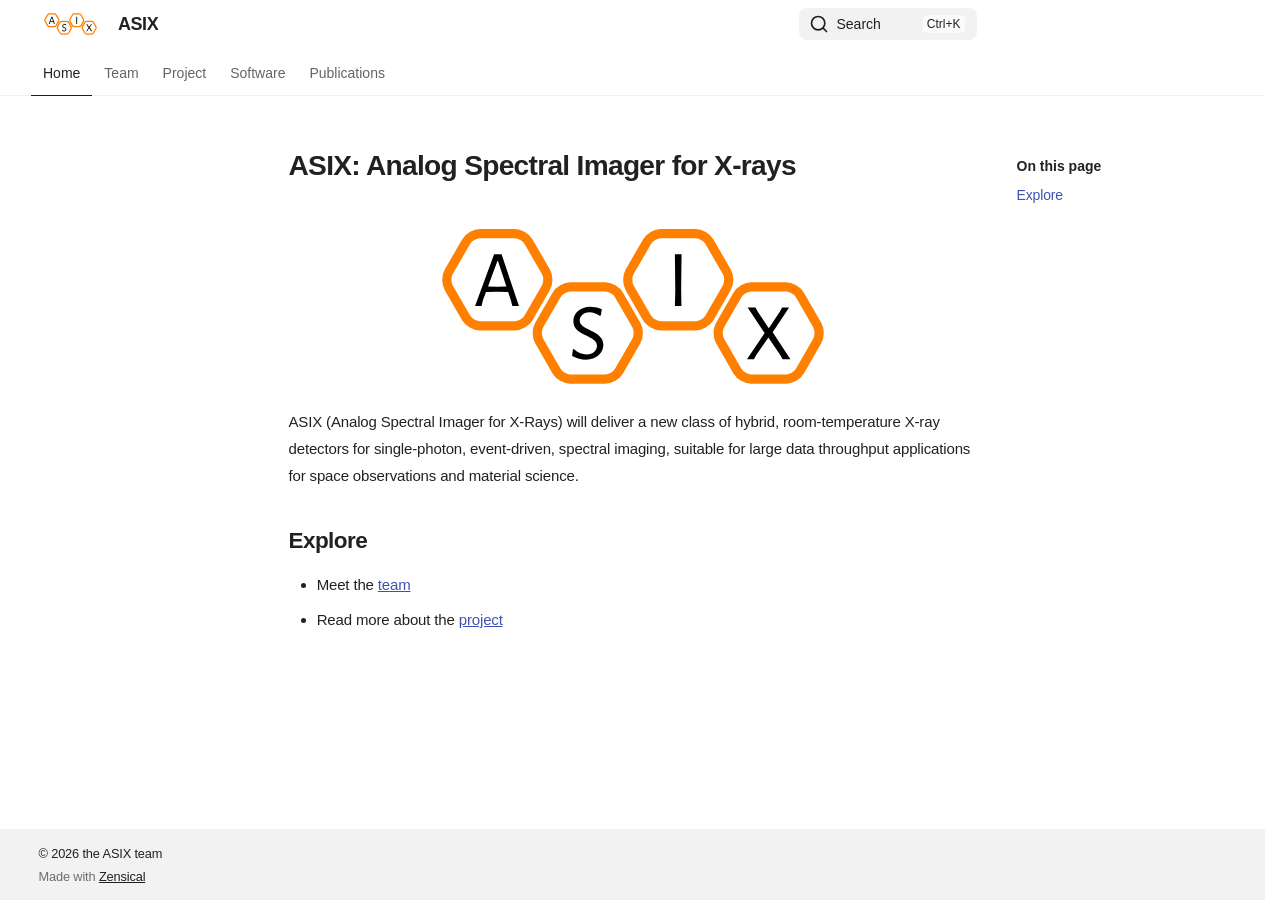
==== commit 24a8a0ff: "Update documentation" ====
--- a/index.html
+++ b/index.html
@@ -23,7 +23,7 @@
       
       
       <link rel="icon" href="./assets/images/favicon.png">
-      <meta name="generator" content="zensical-0.0.33">
+      <meta name="generator" content="zensical-0.0.67">
     
     
       
@@ -34,7 +34,7 @@
       
         
       
-      <link rel="stylesheet" href="./assets/stylesheets/modern/main.53a7feaf.min.css">
+      <link rel="stylesheet" href="./assets/stylesheets/modern/main.4ae390e2.min.css">
       
       
 
@@ -55,7 +55,7 @@
     
       <link rel="stylesheet" href="./stylesheets/extra.css">
     
-    <script>__md_scope=new URL(".",location),__md_hash=e=>[...e].reduce(((e,t)=>(e<<5)-e+t.charCodeAt(0)),0),__md_get=(e,t=localStorage,a=__md_scope)=>JSON.parse(t.getItem(a.pathname+"."+e)),__md_set=(e,t,a=localStorage,_=__md_scope)=>{try{a.setItem(_.pathname+"."+e,JSON.stringify(t))}catch(e){}},document.documentElement.setAttribute("data-platform",navigator.platform)</script>
+    <script>__md_scope=new URL(".",location),__md_scope.pathname.endsWith("/")||(__md_scope=new URL(__md_scope.pathname+"/",location)),__md_hash=e=>[...e].reduce(((e,t)=>(e<<5)-e+t.charCodeAt(0)),0),__md_get=(e,t=localStorage,_=__md_scope)=>JSON.parse(t.getItem(_.pathname+"."+e)),__md_set=(e,t,_=localStorage,a=__md_scope)=>{try{_.setItem(a.pathname+"."+e,JSON.stringify(t))}catch(e){}},document.documentElement.setAttribute("data-platform",navigator.platform)</script>
     
       
 
@@ -285,8 +285,7 @@
   <span class="md-ellipsis">
     
   
-    Home
-  
+  Home
 
     
   </span>
@@ -303,8 +302,7 @@
   <span class="md-ellipsis">
     
   
-    Home
-  
+  Home
 
     
   </span>
@@ -332,9 +330,9 @@
         <li class="md-nav__item">
   <a href="#explore" class="md-nav__link">
     <span class="md-ellipsis">
-      
+      <span class="md-typeset">
         Explore
-      
+      </span>
     </span>
   </a>
   
@@ -362,8 +360,7 @@
   <span class="md-ellipsis">
     
   
-    Team
-  
+  Team
 
     
   </span>
@@ -389,8 +386,7 @@
   <span class="md-ellipsis">
     
   
-    Project
-  
+  Project
 
     
   </span>
@@ -416,8 +412,7 @@
   <span class="md-ellipsis">
     
   
-    Software
-  
+  Software
 
     
   </span>
@@ -443,8 +438,7 @@
   <span class="md-ellipsis">
     
   
-    Publications
-  
+  Publications
 
     
   </span>
@@ -499,9 +493,9 @@
         <li class="md-nav__item">
   <a href="#explore" class="md-nav__link">
     <span class="md-ellipsis">
-      
+      <span class="md-typeset">
         Explore
-      
+      </span>
     </span>
   </a>
   
@@ -521,6 +515,7 @@
               <article class="md-content__inner md-typeset">
                 
                   
+
 
 <h1 id="asix-analog-spectral-imager-for-x-rays">ASIX: Analog Spectral Imager for X-rays<a class="headerlink" href="#asix-analog-spectral-imager-for-x-rays" title="Permanent link">&para;</a></h1>
 <p><img src="assets/images/asix_logo.svg" width="400"
@@ -590,7 +585,7 @@
 </footer>
       
     </div>
-    <div class="md-dialog" data-md-component="dialog">
+    <div class="md-dialog" data-md-component="dialog" role="status" aria-atomic="true">
       <div class="md-dialog__inner md-typeset"></div>
     </div>
     
@@ -598,10 +593,14 @@
     
       
       
-      <script id="__config" type="application/json">{"annotate":null,"base":".","features":["navigation.instant","navigation.tabs","navigation.top"],"search":"./assets/javascripts/workers/search.e2d2d235.min.js","tags":null,"translations":{"clipboard.copied":"Copied to clipboard","clipboard.copy":"Copy to clipboard","search.result.more.one":"1 more on this page","search.result.more.other":"# more on this page","search.result.none":"No matching documents","search.result.one":"1 matching document","search.result.other":"# matching documents","search.result.placeholder":"Type to start searching","search.result.term.missing":"Missing","select.version":"Select version"},"version":null}</script>
-    
-    
-      <script src="./assets/javascripts/bundle.63456bd9.min.js"></script>
+      
+      
+        
+        
+      <script id="__config" type="application/json">{"annotate":null,"base":".","features":["navigation.instant","navigation.tabs","navigation.top"],"redirect":null,"search":"./assets/javascripts/workers/search.7d14d953.min.js","tags":null,"translations":{"clipboard.copied":"Copied to clipboard","clipboard.copy":"Copy to clipboard","clipboard.error":"Could not copy to clipboard","search.result.more.one":"1 more on this page","search.result.more.other":"# more on this page","search.result.none":"No matching documents","search.result.one":"1 matching document","search.result.other":"# matching documents","search.result.placeholder":"Type to start searching","search.result.term.missing":"Missing","select.version":"Select version"},"version":null}</script>
+    
+    
+      <script src="./assets/javascripts/bundle.67a597eb.min.js"></script>
       
     
   </body>
--- a/assets/stylesheets/modern/main.4ae390e2.min.css
+++ b/assets/stylesheets/modern/main.4ae390e2.min.css
@@ -0,0 +1,6 @@
+@charset "UTF-8";html{box-sizing:border-box;-webkit-text-size-adjust:none;-moz-text-size-adjust:none;text-size-adjust:none}*,:after,:before{box-sizing:inherit}@media(prefers-reduced-motion){*,:after,:before{transition:none!important}}body{margin:0}a,button,input,label{-webkit-tap-highlight-color:transparent}a{color:inherit;text-decoration:none}hr{box-sizing:initial;display:block;height:.05rem;padding:0;overflow:visible;border:0}small{font-size:80%}sub,sup{line-height:1em}img{border-style:none}table{border-spacing:0;border-collapse:initial}td,th{font-weight:400;vertical-align:top}button{padding:0;margin:0;font-family:inherit;font-size:inherit;background:#0000;border:0}input{border:0;outline:none}:root{--md-primary-fg-color:#4051b5;--md-primary-fg-color--light:#5d6cc0;--md-primary-fg-color--dark:#303fa1;--md-primary-bg-color:#fff;--md-primary-bg-color--light:#ffffffb3;--md-accent-fg-color:#526cfe;--md-accent-fg-color--transparent:#526cfe1a;--md-accent-bg-color:#fff;--md-accent-bg-color--light:#ffffffb3}[data-md-color-scheme=default]{color-scheme:light}[data-md-color-scheme=default] img[src$="#gh-dark-mode-only"],[data-md-color-scheme=default] img[src$="#only-dark"]{display:none}:root,[data-md-color-scheme=default]{--md-hue:225deg;--md-default-fg-color:#000000de;--md-default-fg-color--light:#0000008c;--md-default-fg-color--lighter:#00000052;--md-default-fg-color--lightest:#0000000d;--md-default-bg-color:#fff;--md-default-bg-color--light:#ffffffb3;--md-default-bg-color--lighter:#ffffff4d;--md-default-bg-color--lightest:#ffffff1f;--md-code-fg-color:#36464e;--md-code-bg-color:#f5f5f5;--md-code-bg-color--light:#f5f5f5b3;--md-code-bg-color--lighter:#f5f5f54d;--md-code-hl-color:#4287ff;--md-code-hl-color--light:#4287ff1a;--md-code-hl-number-color:#d52a2a;--md-code-hl-special-color:#db1457;--md-code-hl-function-color:#a846b9;--md-code-hl-constant-color:#6e59d9;--md-code-hl-keyword-color:#3f6ec6;--md-code-hl-string-color:#1c7d4d;--md-code-hl-name-color:var(--md-code-fg-color);--md-code-hl-operator-color:var(--md-default-fg-color--light);--md-code-hl-punctuation-color:var(--md-default-fg-color--light);--md-code-hl-comment-color:var(--md-default-fg-color--light);--md-code-hl-generic-color:var(--md-default-fg-color--light);--md-code-hl-variable-color:var(--md-default-fg-color--light);--md-typeset-color:var(--md-default-fg-color);--md-typeset-a-color:var(--md-primary-fg-color);--md-typeset-del-color:#f5503d26;--md-typeset-ins-color:#0bd57026;--md-typeset-kbd-color:#fafafa;--md-typeset-kbd-accent-color:#fff;--md-typeset-kbd-border-color:#b8b8b8;--md-typeset-mark-color:#ffff0080;--md-typeset-table-color:#0000001f;--md-typeset-table-color--light:#00000009;--md-admonition-fg-color:var(--md-default-fg-color);--md-admonition-bg-color:var(--md-default-bg-color);--md-warning-fg-color:#000000de;--md-warning-bg-color:#ff9;--md-shadow-z1:0 0.2rem 0.5rem #0000000d,
+    0 0 0.05rem #0000001a;--md-shadow-z2:0 0.2rem 0.5rem #0000001a,
+    0 0 0.05rem #00000040;--md-shadow-z3:0 0.2rem 0.5rem #0003,
+    0 0 0.05rem #00000059;--color-foreground:0 0 0;--color-background:255 255 255;--color-background-subtle:240 240 240;--color-backdrop:255 255 255}.md-icon svg{display:block;width:1.2rem;height:1.2rem;fill:currentcolor}.md-icon svg.lucide{fill:#0000;stroke:currentcolor}body{-webkit-font-smoothing:antialiased;-moz-osx-font-smoothing:grayscale;--md-text-font-family:var(--md-text-font, _),
+    -apple-system, BlinkMacSystemFont, Helvetica, Arial, sans-serif;--md-code-font-family:var(--md-code-font, _),
+    SFMono-Regular, Consolas, Menlo, monospace}aside,body,input{font-family:var(--md-text-font-family);font-feature-settings:"kern","liga";color:var(--md-typeset-color)}code,kbd,pre{font-family:var(--md-code-font-family);font-feature-settings:"kern"}:root{--md-typeset-table-sort-icon:url('data:image/svg+xml;charset=utf-8,<svg xmlns="http://www.w3.org/2000/svg" fill="none" stroke="currentColor" stroke-linecap="round" stroke-linejoin="round" stroke-width="2" class="lucide lucide-arrow-down-up" viewBox="0 0 24 24"><path d="m3 16 4 4 4-4m-4 4V4m14 4-4-4-4 4m4-4v16"/></svg>');--md-typeset-table-sort-icon--asc:url('data:image/svg+xml;charset=utf-8,<svg xmlns="http://www.w3.org/2000/svg" fill="none" stroke="currentColor" stroke-linecap="round" stroke-linejoin="round" stroke-width="2" class="lucide lucide-arrow-down-narrow-wide" viewBox="0 0 24 24"><path d="m3 16 4 4 4-4m-4 4V4m4 0h4m-4 4h7m-7 4h10"/></svg>');--md-typeset-table-sort-icon--desc:url('data:image/svg+xml;charset=utf-8,<svg xmlns="http://www.w3.org/2000/svg" fill="none" stroke="currentColor" stroke-linecap="round" stroke-linejoin="round" stroke-width="2" class="lucide lucide-arrow-up-narrow-wide" viewBox="0 0 24 24"><path d="m3 8 4-4 4 4M7 4v16m4-8h4m-4 4h7m-7 4h10"/></svg>');--md-typeset-preview-icon:url('data:image/svg+xml;charset=utf-8,<svg xmlns="http://www.w3.org/2000/svg" fill="none" stroke="currentColor" stroke-linecap="round" stroke-linejoin="round" stroke-width="2" class="lucide lucide-mouse-pointer-2" viewBox="0 0 24 24"><path d="M4.037 4.688a.495.495 0 0 1 .651-.651l16 6.5a.5.5 0 0 1-.063.947l-6.124 1.58a2 2 0 0 0-1.438 1.435l-1.579 6.126a.5.5 0 0 1-.947.063z"/></svg>')}.md-typeset{font-size:.75rem;line-height:1.8;letter-spacing:-.01em;overflow-wrap:break-word;-webkit-print-color-adjust:exact;color-adjust:exact}@media print{.md-typeset{font-size:.68rem}}.md-typeset blockquote,.md-typeset dl,.md-typeset figure,.md-typeset ol,.md-typeset pre,.md-typeset ul{margin-top:1em;margin-bottom:1em}.md-typeset h1{margin:0 0 1.25em;font-size:1.875em;line-height:1.3;color:var(--md-default-fg-color)}.md-typeset h1,.md-typeset h2{font-weight:700;letter-spacing:-.025em}.md-typeset h2{margin:1.6em 0 .64em;font-size:1.5em;line-height:1.4}.md-typeset h3{margin:1.6em 0 .8em;font-size:1.25em;font-weight:700;line-height:1.5;letter-spacing:-.01em}.md-typeset h2+h3{margin-top:.8em}.md-typeset h4{margin:1em 0;font-weight:700;letter-spacing:-.01em}.md-typeset h5,.md-typeset h6{margin:1.25em 0;font-size:.8em;font-weight:700;color:var(--md-default-fg-color--light);letter-spacing:-.01em}.md-typeset h5{text-transform:uppercase}.md-typeset h5 code{text-transform:none}.md-typeset hr{display:flow-root;margin:1.5em 0;border-bottom:.05rem solid var(--md-default-fg-color--lightest)}.md-typeset a{color:var(--md-typeset-a-color);text-decoration:underline;word-break:break-word}.md-typeset a,.md-typeset a:before{transition:color 125ms}.md-typeset a:focus,.md-typeset a:hover{color:var(--md-accent-fg-color)}.md-typeset a:focus code,.md-typeset a:hover code{color:var(--md-accent-fg-color);background-color:var(--md-accent-fg-color--transparent)}.md-typeset a code{color:var(--md-typeset-a-color)}.md-typeset a.focus-visible{outline-color:var(--md-accent-fg-color);outline-offset:.2rem}.md-typeset code,.md-typeset kbd,.md-typeset pre{font-variant-ligatures:none;color:var(--md-code-fg-color);direction:ltr;transition:background-color 125ms}@media print{.md-typeset code,.md-typeset kbd,.md-typeset pre{white-space:pre-wrap}}.md-typeset code{padding:.2em .4em;font-size:.8533333333em;word-break:break-word;background-color:var(--md-code-bg-color);border-radius:.2rem;-webkit-box-decoration-break:clone;box-decoration-break:clone;transition:color 125ms,background-color 125ms}.md-typeset code:not(.focus-visible){outline:none;-webkit-tap-highlight-color:transparent}.md-typeset pre{position:relative;display:flow-root;line-height:1.5}.md-typeset pre>code{display:block;padding:.8203125em 1.25em;margin:0;overflow:auto;word-break:normal;touch-action:auto;scrollbar-color:var(--md-default-fg-color--lighter) #0000;scrollbar-width:thin;border-radius:.4rem;outline-color:var(--md-accent-fg-color);box-shadow:none;-webkit-box-decoration-break:slice;box-decoration-break:slice}.md-typeset pre>code:hover{scrollbar-color:var(--md-accent-fg-color) #0000}.md-typeset pre>code::-webkit-scrollbar{width:.2rem;height:.2rem}.md-typeset pre>code::-webkit-scrollbar-thumb{background-color:var(--md-default-fg-color--lighter)}.md-typeset pre>code::-webkit-scrollbar-thumb:hover{background-color:var(--md-accent-fg-color)}.md-typeset kbd{display:inline-block;padding:0 .6666666667em;font-size:.75em;color:var(--md-default-fg-color);word-break:break-word;vertical-align:text-top;border-radius:.2rem;background-color:var(--md-default-bg-color);box-shadow:0 0 0 .05rem var(--md-typeset-kbd-border-color),0 .15rem 0 var(--md-typeset-kbd-border-color)}.md-typeset mark{color:inherit;word-break:break-word;background-color:var(--md-typeset-mark-color);-webkit-box-decoration-break:clone;box-decoration-break:clone}.md-typeset abbr{text-decoration:none;cursor:help;border-bottom:.05rem dotted var(--md-default-fg-color--light)}.md-typeset [data-preview]{position:relative}[dir=ltr] .md-typeset [data-preview]:after{margin-left:.125em}[dir=rtl] .md-typeset [data-preview]:after{margin-right:.125em}.md-typeset [data-preview]:after{display:inline-block;width:.8em;height:.8em;vertical-align:text-top;content:"";background-color:currentcolor;-webkit-mask-image:var(--md-typeset-preview-icon);mask-image:var(--md-typeset-preview-icon);-webkit-mask-repeat:no-repeat;mask-repeat:no-repeat;-webkit-mask-size:contain;mask-size:contain;transition:background-color 125ms}.md-typeset small{opacity:.75}[dir=ltr] .md-typeset sub,[dir=ltr] .md-typeset sup{margin-left:.078125em}[dir=rtl] .md-typeset sub,[dir=rtl] .md-typeset sup{margin-right:.078125em}[dir=ltr] .md-typeset blockquote{padding-left:.6rem}[dir=rtl] .md-typeset blockquote{padding-right:.6rem}[dir=ltr] .md-typeset blockquote{border-left:.2rem solid var(--md-default-fg-color--lighter)}[dir=rtl] .md-typeset blockquote{border-right:.2rem solid var(--md-default-fg-color--lighter)}.md-typeset blockquote{margin-left:0;margin-right:0;color:var(--md-default-fg-color--light)}.md-typeset ul{list-style-type:disc}.md-typeset ul[type]{list-style-type:revert-layer}[dir=ltr] .md-typeset ol,[dir=ltr] .md-typeset ul{margin-left:.625em}[dir=rtl] .md-typeset ol,[dir=rtl] .md-typeset ul{margin-right:.625em}.md-typeset ol,.md-typeset ul{padding:0}.md-typeset ol:not([hidden]),.md-typeset ul:not([hidden]){display:flow-root}.md-typeset ol ol,.md-typeset ul ol{list-style-type:lower-alpha}.md-typeset ol ol ol,.md-typeset ul ol ol{list-style-type:lower-roman}.md-typeset ol ol ol ol,.md-typeset ul ol ol ol{list-style-type:upper-alpha}.md-typeset ol ol ol ol ol,.md-typeset ul ol ol ol ol{list-style-type:upper-roman}.md-typeset ol[type],.md-typeset ul[type]{list-style-type:revert-layer}[dir=ltr] .md-typeset ol li,[dir=ltr] .md-typeset ul li{margin-left:1.25em}[dir=rtl] .md-typeset ol li,[dir=rtl] .md-typeset ul li{margin-right:1.25em}.md-typeset ol li,.md-typeset ul li{margin-bottom:.5em}.md-typeset ol li blockquote,.md-typeset ol li p,.md-typeset ul li blockquote,.md-typeset ul li p{margin:.5em 0}.md-typeset ol li:last-child,.md-typeset ul li:last-child{margin-bottom:0}[dir=ltr] .md-typeset ol li ol,[dir=ltr] .md-typeset ol li ul,[dir=ltr] .md-typeset ul li ol,[dir=ltr] .md-typeset ul li ul{margin-left:.625em}[dir=rtl] .md-typeset ol li ol,[dir=rtl] .md-typeset ol li ul,[dir=rtl] .md-typeset ul li ol,[dir=rtl] .md-typeset ul li ul{margin-right:.625em}.md-typeset ol li ol,.md-typeset ol li ul,.md-typeset ul li ol,.md-typeset ul li ul{margin-top:.5em;margin-bottom:.5em}[dir=ltr] .md-typeset dd{margin-left:1.875em}[dir=rtl] .md-typeset dd{margin-right:1.875em}.md-typeset dd{margin-top:1em;margin-bottom:1.5em}.md-typeset img,.md-typeset svg,.md-typeset video{max-width:100%;height:auto}.md-typeset img[align=left]{margin:1em 1em 1em 0}.md-typeset img[align=right]{margin:1em 0 1em 1em}.md-typeset img[align]:only-child{margin-top:0}.md-typeset figure{display:flow-root;width:fit-content;max-width:100%;margin:1em auto;text-align:center}.md-typeset figure img{display:block;margin:0 auto}.md-typeset figcaption{max-width:24rem;margin:1em auto;font-style:italic}.md-typeset iframe{max-width:100%}.md-typeset table:not([class]){display:inline-block;max-width:100%;overflow:auto;font-size:.64rem;touch-action:auto;background-color:var(--md-default-bg-color);border:.05rem solid var(--md-typeset-table-color);border-radius:.1rem}@media print{.md-typeset table:not([class]){display:table}}.md-typeset table:not([class])+*{margin-top:1.5em}.md-typeset table:not([class]) td>:first-child,.md-typeset table:not([class]) th>:first-child{margin-top:0}.md-typeset table:not([class]) td>:last-child,.md-typeset table:not([class]) th>:last-child{margin-bottom:0}.md-typeset table:not([class]) td:not([align]),.md-typeset table:not([class]) th:not([align]){text-align:left}[dir=rtl] .md-typeset table:not([class]) td:not([align]),[dir=rtl] .md-typeset table:not([class]) th:not([align]){text-align:right}.md-typeset table:not([class]) th{min-width:5rem;padding:.9375em 1.25em;font-weight:700;vertical-align:top}.md-typeset table:not([class]) td{padding:.9375em 1.25em;vertical-align:top;border-top:.05rem solid var(--md-typeset-table-color)}.md-typeset table:not([class]) tbody tr{transition:background-color 125ms}.md-typeset table:not([class]) tbody tr:hover{background-color:var(--md-typeset-table-color--light);box-shadow:0 .05rem 0 var(--md-default-bg-color) inset}.md-typeset table:not([class]) a{word-break:normal}.md-typeset table th[role=columnheader]{cursor:pointer}[dir=ltr] .md-typeset table th[role=columnheader]:after{margin-left:.5em}[dir=rtl] .md-typeset table th[role=columnheader]:after{margin-right:.5em}.md-typeset table th[role=columnheader]:after{display:inline-block;width:1.2em;height:1.2em;vertical-align:text-bottom;content:"";-webkit-mask-image:var(--md-typeset-table-sort-icon);mask-image:var(--md-typeset-table-sort-icon);-webkit-mask-repeat:no-repeat;mask-repeat:no-repeat;-webkit-mask-size:contain;mask-size:contain;transition:background-color 125ms}.md-typeset table th[role=columnheader]:hover:after{background-color:var(--md-default-fg-color--lighter)}.md-typeset table th[role=columnheader][aria-sort=ascending]:after{background-color:var(--md-default-fg-color--light);-webkit-mask-image:var(--md-typeset-table-sort-icon--asc);mask-image:var(--md-typeset-table-sort-icon--asc)}.md-typeset table th[role=columnheader][aria-sort=descending]:after{background-color:var(--md-default-fg-color--light);-webkit-mask-image:var(--md-typeset-table-sort-icon--desc);mask-image:var(--md-typeset-table-sort-icon--desc)}.md-typeset__scrollwrap{margin:1em -.8rem;overflow-x:auto;touch-action:auto}.md-typeset__table{display:inline-block;padding:0 .8rem;margin-bottom:.5em}@media print{.md-typeset__table{display:block}}html .md-typeset__table table{display:table;width:100%;margin:0;overflow:hidden}@media screen and (max-width:44.984375em){.md-content__inner>pre{margin:1em -.8rem}.md-content__inner>pre code{border-radius:0}}.md-typeset .md-author{position:relative;display:block;flex-shrink:0;width:1.6rem;height:1.6rem;overflow:hidden;border-radius:100%;transition:color 125ms,transform 125ms}.md-typeset .md-author img{display:block}.md-typeset .md-author--more{font-size:.6rem;font-weight:700;line-height:1.6rem;color:var(--md-default-fg-color--lighter);text-align:center;background:var(--md-default-fg-color--lightest)}.md-typeset .md-author--long{width:2.4rem;height:2.4rem}.md-typeset a.md-author{transform:scale(1)}.md-typeset a.md-author img{filter:grayscale(100%) opacity(75%);border-radius:100%;transition:filter 125ms}.md-typeset a.md-author:focus,.md-typeset a.md-author:hover{z-index:1;transform:scale(1.1)}.md-typeset a.md-author:focus img,.md-typeset a.md-author:hover img{filter:grayscale(0)}.md-banner{overflow:auto;color:var(--md-default-fg-color);background-color:var(--md-accent-fg-color--transparent)}@media print{.md-banner{display:none}}.md-banner--warning{color:var(--md-warning-fg-color);background-color:var(--md-warning-bg-color)}.md-banner__inner{padding:0 .8rem;margin:.6rem auto;font-size:.7rem}[dir=ltr] .md-banner__button{float:right}[dir=rtl] .md-banner__button{float:left}.md-banner__button{color:inherit;cursor:pointer;transition:opacity .25s}.no-js .md-banner__button{display:none}.md-banner__button:hover{opacity:.7}html{height:100%;overflow-x:hidden;font-size:125%;scrollbar-gutter:stable}@media screen and (min-width:100em){html{font-size:137.5%}}@media screen and (min-width:125em){html{font-size:150%}}body{position:relative;display:flex;flex-direction:column;width:100%;min-height:100%;font-size:.5rem;background-color:var(--md-default-bg-color)}@media print{body{display:block}}@media screen and (max-width:59.984375em){body[data-md-scrolllock]{position:fixed}}.md-grid{max-width:61rem;margin-left:auto;margin-right:auto}.md-container{display:flex;flex-grow:1;flex-direction:column}@media print{.md-container{display:block}}.md-main{flex-grow:1}.md-main__inner{display:flex;height:100%;margin-top:1.5rem}.md-ellipsis{overflow:hidden;text-overflow:ellipsis}.md-toggle{display:none}.md-option{position:absolute;width:0;height:0;opacity:0}.md-option:checked+label:not([hidden]){display:block}.md-option.focus-visible+label{outline-style:auto;outline-color:var(--md-accent-fg-color)}.md-skip{position:fixed;z-index:-1;padding:.3rem .5rem;margin:.5rem;font-size:.64rem;color:var(--md-default-bg-color);background-color:var(--md-default-fg-color);border-radius:.1rem;outline-color:var(--md-accent-fg-color);opacity:0;transform:translateY(.4rem)}.md-skip:focus{z-index:10;opacity:1;transition:transform .25s cubic-bezier(.4,0,.2,1),opacity 175ms 75ms;transform:translateY(0)}@page{margin:25mm}:root{--md-clipboard-icon:url('data:image/svg+xml;charset=utf-8,<svg xmlns="http://www.w3.org/2000/svg" fill="none" stroke="currentColor" stroke-linecap="round" stroke-linejoin="round" stroke-width="2" class="lucide lucide-clipboard-copy" viewBox="0 0 24 24"><rect width="8" height="4" x="8" y="2" rx="1" ry="1"/><path d="M8 4H6a2 2 0 0 0-2 2v14a2 2 0 0 0 2 2h12a2 2 0 0 0 2-2v-2M16 4h2a2 2 0 0 1 2 2v4m1 4H11"/><path d="m15 10-4 4 4 4"/></svg>')}.md-clipboard{z-index:1;width:1.5em;height:1.5em;color:var(--md-default-fg-color--lightest);cursor:pointer;border-radius:.1rem;outline-color:var(--md-accent-fg-color);outline-offset:.1rem;transition:color .25s}@media print{.md-clipboard{display:none}}.md-clipboard:not(.focus-visible){outline:none;-webkit-tap-highlight-color:transparent}:hover>.md-clipboard{color:var(--md-default-fg-color--light)}.md-clipboard:focus,.md-clipboard:hover{color:var(--md-accent-fg-color)}.md-clipboard:after{display:block;width:1.125em;height:1.125em;margin:0 auto;content:"";background-color:currentcolor;-webkit-mask-image:var(--md-clipboard-icon);mask-image:var(--md-clipboard-icon);-webkit-mask-repeat:no-repeat;mask-repeat:no-repeat;-webkit-mask-position:center;mask-position:center;-webkit-mask-size:contain;mask-size:contain}.md-clipboard--inline{cursor:pointer}.md-clipboard--inline code{transition:color .25s,background-color .25s}.md-clipboard--inline:focus code,.md-clipboard--inline:hover code{color:var(--md-accent-fg-color);background-color:var(--md-accent-fg-color--transparent)}:root{--md-code-select-icon:url('data:image/svg+xml;charset=utf-8,<svg xmlns="http://www.w3.org/2000/svg" fill="none" stroke="currentColor" stroke-linecap="round" stroke-linejoin="round" stroke-width="2" class="lucide lucide-scan" viewBox="0 0 24 24"><path d="M3 7V5a2 2 0 0 1 2-2h2m10 0h2a2 2 0 0 1 2 2v2m0 10v2a2 2 0 0 1-2 2h-2M7 21H5a2 2 0 0 1-2-2v-2"/></svg>');--md-code-copy-icon:url('data:image/svg+xml;charset=utf-8,<svg xmlns="http://www.w3.org/2000/svg" fill="none" stroke="currentColor" stroke-linecap="round" stroke-linejoin="round" stroke-width="2" class="lucide lucide-clipboard-copy" viewBox="0 0 24 24"><rect width="8" height="4" x="8" y="2" rx="1" ry="1"/><path d="M8 4H6a2 2 0 0 0-2 2v14a2 2 0 0 0 2 2h12a2 2 0 0 0 2-2v-2M16 4h2a2 2 0 0 1 2 2v4m1 4H11"/><path d="m15 10-4 4 4 4"/></svg>')}.md-typeset .md-code__content{display:grid}.md-code__nav{position:absolute;top:.25em;right:.25em;z-index:1;display:flex;gap:.2rem;padding:.2rem;background-color:var(--md-code-bg-color--lighter);border-radius:.1rem;transition:background-color .25s}:hover>.md-code__nav{background-color:var(--md-code-bg-color--light)}.md-code__button{display:block;width:1.5em;height:1.5em;color:var(--md-default-fg-color--lightest);cursor:pointer;outline-color:var(--md-accent-fg-color);outline-offset:.1rem;transition:color .25s}:hover>*>.md-code__button{color:var(--md-default-fg-color--light)}.md-code__button.focus-visible,.md-code__button:hover{color:var(--md-accent-fg-color)}.md-code__button--active{color:var(--md-default-fg-color)!important}.md-code__button:after{display:block;width:1.125em;height:1.125em;margin:0 auto;content:"";background-color:currentcolor;-webkit-mask-repeat:no-repeat;mask-repeat:no-repeat;-webkit-mask-position:center;mask-position:center;-webkit-mask-size:contain;mask-size:contain}.md-code__button[data-md-type=select]:after{-webkit-mask-image:var(--md-code-select-icon);mask-image:var(--md-code-select-icon)}.md-code__button[data-md-type=copy]:after{-webkit-mask-image:var(--md-code-copy-icon);mask-image:var(--md-code-copy-icon)}@keyframes consent{0%{opacity:0;transform:translateY(100%)}to{opacity:1;transform:translateY(0)}}@keyframes overlay{0%{opacity:0}to{opacity:1}}.md-consent__overlay{position:fixed;top:0;z-index:5;width:100%;height:100%;background-color:var(--md-default-bg-color--light);-webkit-backdrop-filter:blur(.2rem);backdrop-filter:blur(.2rem);opacity:1;animation:overlay .35s both}.md-consent__inner{position:fixed;bottom:0;z-index:5;display:flex;justify-content:center;width:100%;max-height:100%;padding:0}.md-consent__form{padding-left:1.2rem;padding-right:1.2rem;margin:.4rem;overflow:auto;background-color:var(--md-default-bg-color);border:0;border-radius:.8rem;box-shadow:var(--md-shadow-z3);animation:consent .5s cubic-bezier(.1,.7,.1,1) both}.md-consent__settings{display:none;margin:1em 0}input:checked+.md-consent__settings{display:block}.md-consent__controls{margin-bottom:.8rem;line-height:1.2}.md-typeset .md-consent__controls .md-button{display:inline}@media screen and (max-width:44.984375em){.md-typeset .md-consent__controls .md-button{display:block;width:100%;margin-top:.4rem;text-align:center}}.md-consent label{cursor:pointer}.md-content{flex-grow:1;min-width:0}.md-content__inner{padding-top:.7rem;margin:0 .8rem 1.2rem}@media screen and (min-width:76.25em){[dir=ltr] .md-sidebar--primary:not([hidden])~.md-content>.md-content__inner{margin-left:1.2rem}[dir=ltr] .md-sidebar--secondary:not([hidden])~.md-content>.md-content__inner,[dir=rtl] .md-sidebar--primary:not([hidden])~.md-content>.md-content__inner{margin-right:1.2rem}[dir=rtl] .md-sidebar--secondary:not([hidden])~.md-content>.md-content__inner{margin-left:1.2rem}}.md-content__inner:before{display:block;height:.4rem;content:""}.md-content__inner>:last-child{margin-bottom:0}.no-js .md-content__button[data-md-copy-url]{display:none}.md-content__button[data-md-copy-url]:disabled{cursor:wait;opacity:.5}[dir=ltr] .md-content__button{float:right}[dir=rtl] .md-content__button{float:left}[dir=ltr] .md-content__button{margin-left:.4rem}[dir=rtl] .md-content__button{margin-right:.4rem}.md-content__button{display:flex;padding:.3rem;margin-top:.2rem;background-color:var(--md-default-fg-color--lightest);border-radius:.4rem}@media print{.md-content__button{display:none}}.md-typeset .md-content__button{color:var(--md-default-fg-color);transition:color .25s,background-color .25s}.md-typeset .md-content__button svg{opacity:.5;transition:opacity .25s}.md-typeset .md-content__button:focus,.md-typeset .md-content__button:hover{color:var(--md-accent-fg-color);background-color:var(--md-accent-fg-color--transparent)}.md-typeset .md-content__button:focus svg,.md-typeset .md-content__button:hover svg{opacity:1}.md-content__button svg{width:.9rem;height:.9rem}[dir=rtl] .md-content__button svg{transform:scaleX(-1)}.md-content__button svg.lucide{fill:#0000;stroke:currentcolor}[dir=ltr] .md-dialog{right:.8rem}[dir=rtl] .md-dialog{left:.8rem}.md-dialog{position:fixed;bottom:.8rem;z-index:4;min-width:11.1rem;padding:.4rem 1.2rem;pointer-events:none;background-color:var(--md-accent-fg-color);border-radius:1.2rem;box-shadow:var(--md-shadow-z3);opacity:0;transition:transform 0s .4s,opacity .4s;transform:translateY(100%)}@media print{.md-dialog{display:none}}.md-dialog--active{pointer-events:auto;opacity:1;transition:transform .4s cubic-bezier(.075,.85,.175,1),opacity .4s;transform:translateY(0)}.md-dialog__inner{font-size:.7rem;color:var(--md-default-bg-color)}.md-feedback{margin:2em 0 1em;text-align:center}.md-feedback fieldset{padding:0;margin:0;border:none}.md-feedback__title{margin:1em auto;font-weight:700}.md-feedback__inner{position:relative}.md-feedback__list{position:relative;display:flex;flex-wrap:wrap;place-content:baseline center}.md-feedback__list:hover .md-icon:not(:disabled){color:var(--md-default-fg-color--lighter)}:disabled .md-feedback__list{min-height:1.8rem}.md-feedback__icon{flex-shrink:0;margin:0 .1rem;color:var(--md-default-fg-color--light);cursor:pointer;transition:color 125ms}.md-feedback__icon:not(:disabled).md-icon:hover{color:var(--md-accent-fg-color)}.md-feedback__icon:disabled{color:var(--md-default-fg-color--lightest);pointer-events:none}.md-feedback__note{position:relative;opacity:0;transition:transform .4s cubic-bezier(.1,.7,.1,1),opacity .15s;transform:translateY(.4rem)}.md-feedback__note>*{max-width:16rem;margin:0 auto}:disabled .md-feedback__note{opacity:1;transform:translateY(0)}@media print{.md-feedback{display:none}}.md-footer{color:var(--md-default-fg-color);background-color:var(--md-default-bg-color);border-top:.05rem solid var(--md-default-fg-color--lightest)}@media print{.md-footer{display:none}}.md-footer__inner{justify-content:space-between;padding:.2rem;overflow:auto}.md-footer__inner:not([hidden]){display:flex}.md-footer__link{display:flex;flex-grow:.01;align-items:end;max-width:100%;margin-top:1rem;margin-bottom:.4rem;overflow:hidden;outline-color:var(--md-accent-fg-color);transition:opacity .25s}.md-footer__link:focus,.md-footer__link:hover{opacity:.7}[dir=rtl] .md-footer__link svg{transform:scaleX(-1)}@media screen and (max-width:44.984375em){.md-footer__link--prev{flex-shrink:0}.md-footer__link--prev .md-footer__title{display:none}}[dir=ltr] .md-footer__link--next{margin-left:auto}[dir=rtl] .md-footer__link--next{margin-right:auto}.md-footer__link--next{text-align:right}[dir=rtl] .md-footer__link--next{text-align:left}.md-footer__title{flex-grow:1;max-width:calc(100% - 2.4rem);padding:0 1rem;margin-bottom:.7rem;font-size:.8rem;white-space:nowrap}.md-footer__button{padding:.4rem;margin:.2rem}.md-footer__direction{font-size:.6rem;opacity:.7}.md-footer-meta{background-color:var(--md-default-fg-color--lightest)}.md-footer-meta__inner{display:flex;flex-wrap:wrap;justify-content:space-between;padding:.2rem}html .md-footer-meta.md-typeset a:not(:focus,:hover){color:var(--md-default-fg-color)}.md-copyright{width:100%;padding:.4rem 0;margin:auto .6rem;font-size:.64rem;color:var(--md-default-fg-color--light)}@media screen and (min-width:45em){.md-copyright{width:auto}}.md-copyright__highlight{color:var(--md-default-fg-color)}.md-social{display:inline-flex;gap:.2rem;padding:.2rem 0 .6rem;margin:0 .4rem}@media screen and (min-width:45em){.md-social{padding:.6rem 0}}.md-social__link{display:inline-block;width:1.6rem;height:1.6rem;text-align:center}.md-social__link:before{line-height:1.9}.md-social__link svg{max-height:.8rem;vertical-align:-25%;fill:currentcolor}.md-social__link svg.lucide{fill:#0000;stroke:currentcolor}.md-typeset .md-button{display:inline-block;padding:.625em 2em;font-size:.875em;font-weight:700;color:var(--md-default-fg-color--light);text-decoration:none;cursor:pointer;background-color:var(--md-default-fg-color--lightest);border-radius:1.2rem;transition:color 125ms,background-color 125ms,opacity 125ms}.md-typeset .md-button.focus-visible{outline-offset:0}.md-typeset .md-button:focus,.md-typeset .md-button:hover{color:var(--md-default-fg-color--light);opacity:.8}.md-typeset .md-button--primary{color:var(--md-primary-bg-color);background-color:var(--md-primary-fg-color)}.md-typeset .md-button--primary:focus,.md-typeset .md-button--primary:hover{color:var(--md-primary-bg-color);opacity:.8}[dir=ltr] .md-typeset .md-input{border-top-left-radius:.1rem}[dir=ltr] .md-typeset .md-input,[dir=rtl] .md-typeset .md-input{border-top-right-radius:.1rem}[dir=rtl] .md-typeset .md-input{border-top-left-radius:.1rem}.md-typeset .md-input{height:1.8rem;padding:0 .6rem;font-size:.8rem;border-bottom:.1rem solid var(--md-default-fg-color--lighter);box-shadow:var(--md-shadow-z1);transition:border .25s,box-shadow .25s}.md-typeset .md-input:focus,.md-typeset .md-input:hover{border-bottom-color:var(--md-accent-fg-color);box-shadow:var(--md-shadow-z2)}.md-typeset .md-input--stretch{width:100%}.md-header{position:sticky;left:0;right:0;top:0;z-index:4;display:block;color:var(--md-default-fg-color);background-color:var(--md-default-bg-color--light);-webkit-backdrop-filter:blur(.4rem);backdrop-filter:blur(.4rem)}@media print{.md-header{display:none}}.md-header[hidden]{transition:transform .25s cubic-bezier(.8,0,.6,1);transform:translateY(-100%)}.md-header--shadow{box-shadow:0 .05rem 0 var(--md-default-fg-color--lightest);transition:transform .25s cubic-bezier(.1,.7,.1,1)}.md-header__inner{display:flex;align-items:center;padding:0 .4rem}.md-header__button{position:relative;z-index:1;padding:.4rem;margin:.2rem;color:currentcolor;vertical-align:middle;cursor:pointer;outline-color:var(--md-accent-fg-color);transition:opacity .25s}.md-header__button:hover{opacity:.7}.md-header__button:not([hidden]){display:inline-block}.md-header__button:not(.focus-visible){outline:none;-webkit-tap-highlight-color:transparent}.md-header__button.md-logo{padding:.4rem;margin:.2rem}@media screen and (max-width:76.234375em){.md-header__button.md-logo{display:none}}.md-header__button.md-logo img,.md-header__button.md-logo svg{display:block;width:auto;height:1.2rem;fill:currentcolor}.md-header__button.md-logo img.lucide,.md-header__button.md-logo svg.lucide{fill:#0000;stroke:currentcolor}@media screen and (min-width:60em){.md-header__button[for=__search]{display:none}}.no-js .md-header__button[for=__search]{display:none}[dir=rtl] .md-header__button[for=__search] svg{transform:scaleX(-1)}@media screen and (min-width:76.25em){.md-header__button[for=__drawer]{display:none}}.md-header__topic{position:absolute;display:flex;max-width:100%;white-space:nowrap;transition:transform .4s cubic-bezier(.1,.7,.1,1),opacity .15s}.md-header__topic+.md-header__topic{z-index:-1;pointer-events:none;opacity:0;transition:transform .4s cubic-bezier(1,.7,.1,.1),opacity .15s;transform:translateX(1.25rem)}[dir=rtl] .md-header__topic+.md-header__topic{transform:translateX(-1.25rem)}.md-header__topic:first-child{font-weight:700}.md-header__title{flex-grow:1;height:2.4rem;margin-left:.4rem;margin-right:.4rem;font-size:.9rem;line-height:2.4rem;letter-spacing:-.025em}.md-header__title--active .md-header__topic{z-index:-1;pointer-events:none;opacity:0;transition:transform .4s cubic-bezier(1,.7,.1,.1),opacity .15s;transform:translateX(-1.25rem)}[dir=rtl] .md-header__title--active .md-header__topic{transform:translateX(1.25rem)}.md-header__title--active .md-header__topic+.md-header__topic{z-index:0;pointer-events:auto;opacity:1;transition:transform .4s cubic-bezier(.1,.7,.1,1),opacity .15s;transform:translateX(0)}.md-header__title>.md-header__ellipsis{position:relative;width:100%;height:100%}.md-header__option{display:flex;flex-shrink:0;max-width:100%;white-space:nowrap}.md-header__option>input{bottom:0}.md-header__source{display:none}@media screen and (min-width:60em){[dir=ltr] .md-header__source{margin-left:1rem}[dir=rtl] .md-header__source{margin-right:1rem}.md-header__source{display:block;width:11.5rem;max-width:11.5rem}}@media screen and (min-width:76.25em){[dir=ltr] .md-header__source{margin-left:1.4rem}[dir=rtl] .md-header__source{margin-right:1.4rem}}.md-header .md-icon svg{width:1rem;height:1rem}.md-meta{font-size:.7rem;line-height:1.3;color:var(--md-default-fg-color--light)}.md-meta__list{display:inline-flex;flex-wrap:wrap;padding:0;margin:0;list-style:none}.md-meta__item:not(:last-child):after{margin-left:.2rem;margin-right:.2rem;content:"·"}.md-meta__link{color:var(--md-typeset-a-color)}.md-meta__link:focus,.md-meta__link:hover{color:var(--md-accent-fg-color)}.md-draft{display:inline-block;padding-left:.5714285714em;padding-right:.5714285714em;font-weight:700;color:#fff;background-color:#ff1744;border-radius:.125em}:root{--md-nav-icon--next:url('data:image/svg+xml;charset=utf-8,<svg xmlns="http://www.w3.org/2000/svg" fill="none" stroke="currentColor" stroke-linecap="round" stroke-linejoin="round" stroke-width="2" class="lucide lucide-chevron-right" viewBox="0 0 24 24"><path d="m9 18 6-6-6-6"/></svg>')}.md-nav{font-size:.7rem;line-height:1.3;transition:max-height .25s cubic-bezier(.86,0,.07,1)}.md-nav .md-nav__title{display:none}.md-nav__list{display:flex;flex-direction:column;gap:.2rem;padding:0;margin:0;list-style:none}[dir=ltr] .md-nav__list .md-nav__list{margin-left:.6rem}[dir=rtl] .md-nav__list .md-nav__list{margin-right:.6rem}.md-nav__item--nested .md-nav__list:after,.md-nav__item--nested .md-nav__list:before{display:block;height:0;content:" "}.md-nav__link{display:flex;gap:.6rem;align-items:flex-start;padding:.35rem .8rem;margin-left:.2rem;margin-right:.2rem;cursor:pointer;border-radius:.4rem;transition:color .25s,background-color .25s}.md-nav__link .md-nav__link{margin:0}.md-nav__link--passed,.md-nav__link--passed code{color:var(--md-default-fg-color--light)}.md-nav__item .md-nav__link--active{font-weight:500}.md-nav--primary .md-nav__item .md-nav__link--active{color:var(--md-accent-fg-color);background:var(--md-accent-fg-color--transparent)}.md-nav__item .md-nav__link--active,.md-nav__item .md-nav__link--active code{color:var(--md-typeset-a-color)}.md-nav__item .md-nav__link--active code svg,.md-nav__item .md-nav__link--active svg{opacity:1}[dir=ltr] .md-nav__item--nested>.md-nav__link:not(.md-nav__container){padding-right:.35rem}[dir=rtl] .md-nav__item--nested>.md-nav__link:not(.md-nav__container){padding-left:.35rem}.md-nav__link .md-ellipsis{position:relative;flex-grow:1}.md-nav__link .md-ellipsis code{word-break:normal}.md-nav__link .md-typeset{font-size:.7rem;line-height:1.3}.md-nav__link svg{position:relative;flex-shrink:0;width:1.3em;height:1.3em;opacity:.5;fill:currentcolor}.md-nav__link svg.lucide{fill:#0000;stroke:currentcolor}.md-nav--primary .md-nav__link[for]:focus:not(.md-nav__link--active),.md-nav--primary .md-nav__link[for]:hover:not(.md-nav__link--active),.md-nav--primary .md-nav__link[href]:focus:not(.md-nav__link--active),.md-nav--primary .md-nav__link[href]:hover:not(.md-nav__link--active){color:var(--md-default-fg-color);background-color:var(--md-default-fg-color--lightest)}.md-nav--secondary .md-nav__link{padding:.35rem .8rem;margin-left:.2rem;margin-right:.2rem;overflow-wrap:normal}.md-nav--secondary .md-nav__link[for]:focus,.md-nav--secondary .md-nav__link[for]:hover,.md-nav--secondary .md-nav__link[href]:focus,.md-nav--secondary .md-nav__link[href]:hover{color:var(--md-accent-fg-color);background-color:initial}.md-nav__link.focus-visible{outline-color:var(--md-accent-fg-color)}.md-nav--primary .md-nav__link[for=__toc],.md-nav--primary .md-nav__link[for=__toc]~.md-nav{display:none}.md-nav__icon{width:.9rem;height:.9rem;font-size:.9rem}[dir=rtl] .md-nav__icon:after{transform:rotate(180deg)}.md-nav__item--nested .md-nav__icon:after{display:block;width:100%;height:100%;content:"";background-color:currentcolor;-webkit-mask-image:var(--md-nav-icon--next);mask-image:var(--md-nav-icon--next);-webkit-mask-repeat:no-repeat;mask-repeat:no-repeat;-webkit-mask-position:center;mask-position:center;-webkit-mask-size:contain;mask-size:contain;transition:transform .25s}@media screen and (min-width:76.25em){.md-nav__item--nested.md-nav__item--section>.md-nav__link .md-nav__icon:after{display:none}}.md-nav__item--nested .md-nav__toggle:checked~.md-nav__link .md-nav__icon:after,.md-nav__item--nested .md-toggle--indeterminate~.md-nav__link .md-nav__icon:after{transform:rotate(90deg)}.md-nav__container{gap:.2rem;padding:0;background:#0000}.md-nav__container>:first-child{flex-grow:1;min-width:0}.md-nav__container>:nth-child(2){padding:.35rem}@media screen and (min-width:76.25em){.md-nav__item--section>.md-nav__container>:nth-child(2){display:none}}.md-nav__container__icon{flex-shrink:0}.md-nav__toggle~.md-nav{display:grid;grid-template-rows:minmax(.005rem,0fr);visibility:collapse;opacity:0;transition:grid-template-rows .25s cubic-bezier(.86,0,.07,1),opacity .25s,visibility 0s .25s}.md-nav__toggle~.md-nav>.md-nav__list{overflow:hidden}.md-nav__toggle.md-toggle--indeterminate~.md-nav,.md-nav__toggle:checked~.md-nav{grid-template-rows:minmax(.4rem,1fr);visibility:visible;opacity:1;transition:grid-template-rows .25s cubic-bezier(.86,0,.07,1),opacity .15s .1s,visibility}.md-nav__toggle.md-toggle--indeterminate~.md-nav{transition:none}.md-nav--secondary{margin-top:.1rem;margin-bottom:.1rem}.md-nav--secondary .md-nav{margin-top:.2rem}.md-nav--secondary .md-nav__title{position:sticky;top:0;z-index:1;display:flex;padding:.35rem .6rem;margin-left:.2rem;margin-right:.2rem;font-weight:700;background:var(--md-default-bg-color)}.md-nav--secondary .md-nav__title .md-nav__icon{display:none}.md-nav--secondary .md-nav__link{padding:.2rem .6rem}@media screen and (max-width:76.234375em){.md-nav--primary{margin-left:.2rem;margin-right:.2rem;margin-bottom:.4rem}.md-nav .md-nav__title[for=__drawer]{display:flex;gap:.4rem;align-items:center;padding:.8rem;font-size:.8rem;font-weight:700;border-bottom:.05rem solid var(--md-default-fg-color-lightest)}.md-nav .md-nav__title[for=__drawer] .md-logo{width:1.6rem;height:1.6rem}.md-nav .md-nav__title[for=__drawer] .md-logo img,.md-nav .md-nav__title[for=__drawer] .md-logo svg{display:block;width:auto;max-width:100%;height:100%;object-fit:contain;fill:currentcolor}.md-nav .md-nav__title[for=__drawer] .md-logo img.lucide,.md-nav .md-nav__title[for=__drawer] .md-logo svg.lucide{fill:#0000;stroke:currentcolor}}.md-nav__source{border-radius:.4rem;border:.05rem solid var(--md-default-fg-color--lightest);margin:.2rem .2rem .6rem;transition:background-color .25s,border-color .25s}.md-nav__source:focus,.md-nav__source:hover{background-color:var(--md-default-fg-color--lightest);border-color:#0000}[dir=ltr] .md-nav--integrated>.md-nav__list>.md-nav__item--active .md-nav--secondary{margin-left:1.1rem}[dir=rtl] .md-nav--integrated>.md-nav__list>.md-nav__item--active .md-nav--secondary{margin-right:1.1rem}[dir=ltr] .md-nav--integrated>.md-nav__list>.md-nav__item--active .md-nav--secondary{border-left:.05rem solid var(--md-default-fg-color--lightest)}[dir=rtl] .md-nav--integrated>.md-nav__list>.md-nav__item--active .md-nav--secondary{border-right:.05rem solid var(--md-default-fg-color--lightest)}.md-nav--integrated>.md-nav__list>.md-nav__item--active .md-nav--secondary{display:block;margin-top:.5em;margin-bottom:.5em;visibility:visible;opacity:1}.md-nav--integrated>.md-nav__list>.md-nav__item--active .md-nav--secondary .md-nav__link{background:#0000}.md-nav--integrated>.md-nav__list>.md-nav__item--active .md-nav--secondary .md-nav__link--active{font-weight:500}.md-nav--integrated>.md-nav__list>.md-nav__item--active .md-nav--secondary .md-nav__link:focus,.md-nav--integrated>.md-nav__list>.md-nav__item--active .md-nav--secondary .md-nav__link:hover{color:var(--md-accent-fg-color)}.md-nav--integrated>.md-nav__list>.md-nav__item--active .md-nav--secondary>.md-nav__list{padding-bottom:0;margin-left:0;overflow:visible}.md-nav--integrated>.md-nav__list>.md-nav__item--active .md-nav--secondary>.md-nav__title{display:none}@media screen and (min-width:76.25em){.md-nav--primary{margin-top:.1rem;margin-bottom:.1rem}.md-nav__source{display:none}[dir=ltr] .md-nav__list .md-nav__item--section>.md-nav>.md-nav__list{margin-left:0}[dir=rtl] .md-nav__list .md-nav__item--section>.md-nav>.md-nav__list{margin-right:0}.md-nav__item--section>.md-nav__link--active,.md-nav__item--section>.md-nav__link>.md-nav__link--active{font-weight:700}.md-nav__item--section{margin-top:.4rem}.md-nav__item--section:first-child{margin-top:0}.md-nav__item--section:last-child{margin-bottom:0}.md-nav__item--section>.md-nav__link{font-weight:700}.md-nav__item--section>.md-nav__link:not(.md-nav__container){pointer-events:none}.md-nav__item--section>.md-nav{display:block;visibility:visible;opacity:1}.md-nav__item--section>.md-nav>.md-nav__list>.md-nav__item{padding:0}.md-nav--lifted{margin-top:0}.md-nav--lifted>.md-nav__list>.md-nav__item{display:none}.md-nav--lifted>.md-nav__list>.md-nav__item--active{display:block}.md-nav--lifted>.md-nav__list>.md-nav__item--active>.md-nav{margin-top:.1rem}.md-nav--lifted>.md-nav__list>.md-nav__item--active>.md-nav>.md-nav__list:before,.md-nav--lifted>.md-nav__list>.md-nav__item--active>.md-nav__link{display:none}.md-nav--lifted>.md-nav__list>.md-nav__item--active.md-nav__item--section{margin:0}.md-nav--lifted .md-nav[data-md-level="1"]{grid-template-rows:minmax(.4rem,1fr);visibility:visible;opacity:1}.md-sidebar--post .md-post__back .md-nav__title{display:block}}.md-pagination{gap:.4rem;font-size:.8rem;font-weight:700}.md-pagination,.md-pagination>*{display:flex;align-items:center;justify-content:center}.md-pagination>*{min-width:1.8rem;height:1.8rem;text-align:center;border-radius:.2rem}.md-pagination__current{color:var(--md-default-fg-color--light);background-color:var(--md-default-fg-color--lightest)}.md-pagination__link{transition:color 125ms,background-color 125ms}.md-pagination__link:focus,.md-pagination__link:hover{color:var(--md-accent-fg-color);background-color:var(--md-accent-fg-color--transparent)}.md-pagination__link:focus svg,.md-pagination__link:hover svg{color:var(--md-accent-fg-color)}.md-pagination__link.focus-visible{outline-color:var(--md-accent-fg-color);outline-offset:.2rem}.md-pagination__link svg{display:block;width:1.2rem;max-height:100%;color:var(--md-default-fg-color--lighter);fill:currentcolor}:root{--md-path-icon:url('data:image/svg+xml;charset=utf-8,<svg xmlns="http://www.w3.org/2000/svg" fill="none" stroke="currentColor" stroke-linecap="round" stroke-linejoin="round" stroke-width="2" class="lucide lucide-chevron-right" viewBox="0 0 24 24"><path d="m9 18 6-6-6-6"/></svg>')}.md-path{padding-top:1.2rem;margin:.4rem .8rem 0;overflow:auto;font-size:.7rem}.md-path:not([hidden]){display:block}@media screen and (min-width:76.25em){.md-path{margin:.4rem 1.2rem 0}}.md-path__list{display:flex;gap:.2rem;align-items:center;padding:0;margin:0;list-style:none}.md-path__item:not(:first-child){display:inline-flex;gap:.2rem;align-items:center;white-space:nowrap}.md-path__item:not(:first-child):before{display:inline;width:.6rem;height:.6rem;content:"";background-color:var(--md-default-fg-color--lighter);-webkit-mask-image:var(--md-path-icon);mask-image:var(--md-path-icon)}.md-path__link{display:flex;align-items:center;color:var(--md-default-fg-color--light);transition:color .25s}.md-path__link:focus,.md-path__link:hover{color:var(--md-accent-fg-color)}:root{--md-post-pin-icon:url('data:image/svg+xml;charset=utf-8,<svg xmlns="http://www.w3.org/2000/svg" fill="none" stroke="currentColor" stroke-linecap="round" stroke-linejoin="round" stroke-width="2" class="lucide lucide-pin" viewBox="0 0 24 24"><path d="M12 17v5M9 10.76a2 2 0 0 1-1.11 1.79l-1.78.9A2 2 0 0 0 5 15.24V16a1 1 0 0 0 1 1h12a1 1 0 0 0 1-1v-.76a2 2 0 0 0-1.11-1.79l-1.78-.9A2 2 0 0 1 15 10.76V7a1 1 0 0 1 1-1 2 2 0 0 0 0-4H8a2 2 0 0 0 0 4 1 1 0 0 1 1 1z"/></svg>')}.md-post__back{padding-bottom:1.2rem;margin-bottom:1.2rem;border-bottom:.05rem solid var(--md-default-fg-color--lightest)}@media screen and (max-width:76.234375em){.md-post__back{display:none}}[dir=rtl] .md-post__back svg{transform:scaleX(-1)}.md-post__authors{display:flex;flex-direction:column;gap:.6rem;margin:0 1rem 1.2rem}.md-post .md-post__meta a{transition:color 125ms}.md-post .md-post__meta a:focus,.md-post .md-post__meta a:hover{color:var(--md-accent-fg-color)}.md-post__title{padding:.5rem 1rem;font-weight:700;color:var(--md-default-fg-color--light)}.md-post--excerpt{margin-bottom:3.2rem}.md-post--excerpt .md-post__header{display:flex;gap:.6rem;align-items:center;min-height:1.6rem}.md-post--excerpt .md-post__authors{display:inline-flex;flex-direction:row;gap:.2rem;align-items:center;min-height:2.4rem;margin:0}[dir=ltr] .md-post--excerpt .md-post__meta .md-meta__list{margin-right:.4rem}[dir=rtl] .md-post--excerpt .md-post__meta .md-meta__list{margin-left:.4rem}.md-post--excerpt .md-post__content>:first-child{--md-scroll-margin:6rem;margin-top:0}.md-post--excerpt .md-post__content>:first-child>.toclink{text-decoration:none}.md-post>.md-nav--secondary{margin:1em 0}.md-pin{padding:.2rem;margin-top:-.05rem;background:var(--md-default-fg-color--lightest);border-radius:1rem}.md-pin:after{display:block;width:.6rem;height:.6rem;margin:0 auto;content:"";background-color:currentcolor;-webkit-mask-image:var(--md-post-pin-icon);mask-image:var(--md-post-pin-icon);-webkit-mask-repeat:no-repeat;mask-repeat:no-repeat;-webkit-mask-position:center;mask-position:center;-webkit-mask-size:contain;mask-size:contain}.md-profile{display:flex;gap:.6rem;align-items:center;width:100%;font-size:.7rem;line-height:1.4}.md-profile__description{flex-grow:1}.md-content--post{display:flex}@media screen and (max-width:76.234375em){.md-content--post{flex-flow:column-reverse}}.md-content--post>.md-content__inner{flex-grow:1;min-width:0}@media screen and (min-width:76.25em){[dir=ltr] .md-content--post>.md-content__inner{margin-left:1.2rem}[dir=rtl] .md-content--post>.md-content__inner{margin-right:1.2rem}}.md-sidebar.md-sidebar--post .md-post__back{padding-bottom:1rem;margin-bottom:1.5rem}.md-sidebar.md-sidebar--post .md-post__back .md-nav__link{padding-left:0;padding-right:0;margin-left:0;margin-right:0}.md-sidebar.md-sidebar--post .md-post__authors{margin:0 0 1.7rem}.md-sidebar.md-sidebar--post .md-post__title{padding:0;margin-bottom:.6rem;font-size:.6rem;letter-spacing:.06em;text-transform:uppercase}.md-sidebar.md-sidebar--post .md-post__meta .md-nav__link{padding:.2rem 0;margin-left:0;margin-right:0}.md-sidebar.md-sidebar--post .md-post__meta .md-nav__link:not([href],[for]){cursor:default}.md-sidebar.md-sidebar--post .md-post__meta+.md-post__meta{padding-top:1.4rem;margin-top:1.4rem;border-top:.05rem solid var(--md-default-fg-color--lightest)}.md-sidebar.md-sidebar--post .md-nav__link[for]:focus,.md-sidebar.md-sidebar--post .md-nav__link[for]:hover,.md-sidebar.md-sidebar--post .md-nav__link[href]:focus,.md-sidebar.md-sidebar--post .md-nav__link[href]:hover{color:var(--md-accent-fg-color);background-color:initial}@media screen and (min-width:76.25em){[dir=ltr] .md-sidebar.md-sidebar--post .md-post__back .md-nav__link,[dir=ltr] .md-sidebar.md-sidebar--post .md-post__meta .md-nav__link{padding-left:1rem}[dir=rtl] .md-sidebar.md-sidebar--post .md-post__back .md-nav__link,[dir=rtl] .md-sidebar.md-sidebar--post .md-post__meta .md-nav__link{padding-right:1rem}[dir=ltr] .md-sidebar.md-sidebar--post .md-post__authors{margin-left:1rem}[dir=rtl] .md-sidebar.md-sidebar--post .md-post__authors{margin-right:1rem}[dir=ltr] .md-sidebar.md-sidebar--post .md-post__title{padding-left:1rem}[dir=rtl] .md-sidebar.md-sidebar--post .md-post__title{padding-right:1rem}}@media screen and (max-width:76.234375em){.md-sidebar.md-sidebar--post{position:static;width:100%;padding:0}.md-sidebar.md-sidebar--post .md-sidebar__scrollwrap{overflow:visible}.md-sidebar.md-sidebar--post .md-sidebar__inner{padding:0}.md-sidebar.md-sidebar--post .md-post__meta{margin-left:.6rem;margin-right:.6rem}.md-sidebar.md-sidebar--post .md-nav__item{display:inline;border:none}.md-sidebar.md-sidebar--post .md-nav__list{display:inline-flex;flex-wrap:wrap;gap:.6rem;padding-top:.6rem;padding-bottom:.6rem}.md-sidebar.md-sidebar--post .md-nav__link{padding:0}.md-sidebar.md-sidebar--post .md-nav{position:static;height:auto;margin-bottom:0}}@media screen and (min-width:45em) and (max-width:76.234375em){.md-sidebar.md-sidebar--post .md-nav--primary{display:grid;gap:1.4rem;align-items:start;padding:0 .8rem 1.2rem;margin:0}.md-sidebar.md-sidebar--post .md-post__authors{margin:0}.md-sidebar.md-sidebar--post .md-post__meta{display:block;padding:0;margin:0}.md-sidebar.md-sidebar--post .md-post__meta>.md-nav__item{display:block}.md-sidebar.md-sidebar--post .md-post__meta>.md-nav__item>.md-nav>.md-nav__list{display:grid;gap:.2rem;padding:0;margin:0}.md-sidebar.md-sidebar--post .md-post__meta>.md-nav__item>.md-nav>.md-nav__list>.md-nav__item{display:block;min-width:0}.md-sidebar.md-sidebar--post .md-post__meta .md-nav__link{padding-top:.2rem;padding-bottom:.2rem}.md-sidebar.md-sidebar--post .md-post__meta+.md-post__meta{padding:0;margin:0;border:0}}@media screen and (min-width:45em) and (max-width:59.984375em){.md-sidebar.md-sidebar--post .md-nav--primary{grid-template-columns:repeat(2,minmax(0,1fr))}.md-sidebar.md-sidebar--post .md-post__authors{display:grid;grid-template-columns:repeat(auto-fit,minmax(9rem,1fr));grid-column:1/-1;gap:.8rem;padding-bottom:1.2rem;border-bottom:.05rem solid var(--md-default-fg-color--lightest)}}@media screen and (min-width:60em) and (max-width:76.234375em){.md-sidebar.md-sidebar--post .md-nav--primary{grid-template-columns:minmax(0,0.9fr) minmax(0,1.35fr) minmax(0,1fr)}}@media screen and (max-width:44.984375em){.md-sidebar.md-sidebar--post .md-post__authors{display:grid;grid-template-columns:repeat(auto-fit,minmax(4.4rem,1fr));gap:.7rem;padding-bottom:1.2rem;margin:0 .8rem 1.2rem;border-bottom:.05rem solid var(--md-default-fg-color--lightest)}.md-sidebar.md-sidebar--post .md-post__profile{flex-direction:column;gap:.45rem;align-items:center;text-align:center}[dir=ltr] .md-sidebar.md-sidebar--post .md-post__profile:only-child{text-align:left}[dir=rtl] .md-sidebar.md-sidebar--post .md-post__profile:only-child{text-align:right}.md-sidebar.md-sidebar--post .md-post__profile:only-child{flex-direction:row;justify-self:start}.md-sidebar.md-sidebar--post .md-author--long{width:2.4rem;height:2.4rem}.md-sidebar.md-sidebar--post .md-profile__description{font-size:.6rem;line-height:1.35}.md-sidebar.md-sidebar--post .md-profile__description strong{display:block;margin-bottom:.1rem;font-size:.65rem}.md-sidebar.md-sidebar--post .md-profile__description br{display:none}.md-sidebar.md-sidebar--post .md-post__meta{display:block;padding-top:0;padding-bottom:0;margin-left:.8rem;margin-right:.8rem}.md-sidebar.md-sidebar--post .md-post__meta>.md-nav__item{display:block}.md-sidebar.md-sidebar--post .md-post__meta>.md-nav__item>.md-nav>.md-nav__list{display:grid;grid-template-columns:repeat(2,minmax(0,1fr));gap:.2rem .9rem;padding-top:0;padding-bottom:0;margin:0}.md-sidebar.md-sidebar--post .md-post__meta>.md-nav__item>.md-nav>.md-nav__list>.md-nav__item{display:block;min-width:0}.md-sidebar.md-sidebar--post .md-post__meta .md-nav__link{gap:.45rem;padding-top:.25rem;padding-bottom:.25rem;font-size:.65rem}.md-sidebar.md-sidebar--post .md-post__meta .md-ellipsis{overflow:visible;text-overflow:clip;white-space:normal}.md-sidebar.md-sidebar--post .md-post__meta svg{width:.9rem;height:.9rem}.md-sidebar.md-sidebar--post .md-post__meta:first-of-type>.md-nav__item>.md-nav>.md-nav__list>.md-nav__item:has(a){grid-column:1/-1}.md-sidebar.md-sidebar--post .md-post__meta+.md-post__meta{padding-top:1.1rem;margin-top:1.1rem}.md-sidebar.md-sidebar--post .md-post__meta+.md-post__meta>.md-nav__item>.md-nav>.md-nav__list{display:flex;flex-wrap:wrap;gap:.4rem 1.1rem}}:root{--md-progress-value:0;--md-progress-delay:400ms}.md-progress{position:fixed;top:0;z-index:4;width:100%;height:.075rem;background:var(--md-primary-bg-color);opacity:min(clamp(0,var(--md-progress-value),1),clamp(0,100 - var(--md-progress-value),1));transition:transform .5s cubic-bezier(.19,1,.22,1),opacity .25s var(--md-progress-delay);transform:scaleX(calc(1% * var(--md-progress-value)));transform-origin:left}:root{--md-search-icon:url('data:image/svg+xml;charset=utf-8,<svg xmlns="http://www.w3.org/2000/svg" fill="none" stroke="currentColor" stroke-linecap="round" stroke-linejoin="round" stroke-width="2" class="lucide lucide-search" viewBox="0 0 24 24"><path d="m21 21-4.34-4.34"/><circle cx="11" cy="11" r="8"/></svg>')}.md-search{position:relative}@media screen and (min-width:45em){.md-search{padding:.2rem 0}}@media screen and (max-width:59.984375em){.md-search{display:none}}.no-js .md-search{display:none}[dir=ltr] .md-search__button{padding-left:1.9rem;padding-right:2.2rem}[dir=rtl] .md-search__button{padding-right:1.9rem;padding-left:2.2rem}[dir=ltr] .md-search__button{text-align:left}[dir=rtl] .md-search__button{text-align:right}.md-search__button{position:relative;color:var(--md-default-fg-color);background:var(--md-default-bg-color);font-size:.7rem;cursor:pointer}@media screen and (min-width:45em){.md-search__button{width:8.9rem;height:1.6rem;background-color:var(--md-default-fg-color--lightest);border-radius:.4rem;transition:background-color .4s,color .4s}.md-search__button:focus,.md-search__button:hover{color:var(--md-default-fg-color);background-color:var(--md-default-fg-color--lighter)}}[dir=ltr] .md-search__button:before{left:.5rem}[dir=rtl] .md-search__button:before{right:.5rem}.md-search__button:before{position:absolute;top:.3rem;width:1rem;height:1rem;content:"";background-color:var(--md-default-fg-color);-webkit-mask-image:var(--md-search-icon);mask-image:var(--md-search-icon);-webkit-mask-repeat:no-repeat;mask-repeat:no-repeat;-webkit-mask-position:center;mask-position:center;-webkit-mask-size:contain;mask-size:contain}[dir=ltr] .md-search__button:after{right:.6rem}[dir=rtl] .md-search__button:after{left:.6rem}.md-search__button:after{position:absolute;top:.35rem;display:block;padding:.1rem .2rem;font-size:.6rem;content:"Ctrl+K";background:var(--md-default-bg-color--light);border-radius:.2rem}[data-platform^=Mac] .md-search__button:after{content:"⌘K"}.md-select{position:relative;z-index:1}.md-select__inner{position:absolute;top:calc(100% - .2rem);left:50%;max-height:0;margin-top:.2rem;color:var(--md-default-fg-color);background-color:var(--md-default-bg-color);border-radius:.4rem;box-shadow:var(--md-shadow-z2);opacity:0;transition:transform .25s 375ms,opacity .25s .25s,max-height 0s .5s;transform:translate3d(-50%,.3rem,0)}@media screen and (max-width:59.984375em){.md-select__inner{left:100%;transform:translate3d(-100%,.3rem,0)}}.md-select:focus-within .md-select__inner,.md-select:hover .md-select__inner{max-height:calc(min(75vh,28rem));opacity:1;transition:transform .25s cubic-bezier(.1,.7,.1,1),opacity .25s,max-height;transform:translate3d(-50%,0,0)}@media screen and (max-width:59.984375em){.md-select:focus-within .md-select__inner,.md-select:hover .md-select__inner{transform:translate3d(-100%,0,0)}}.md-select__inner:after{position:absolute;top:0;left:50%;width:0;height:0;margin-top:-.2rem;margin-left:-.2rem;content:"";filter:drop-shadow(0 -1px 0 var(--md-default-fg-color--lightest));border:.2rem solid #0000;border-top:0;border-bottom-color:var(--md-default-bg-color)}@media screen and (max-width:59.984375em){.md-select__inner:after{left:auto;right:1rem}}.md-select__list{max-height:inherit;padding:0;margin:0;overflow:auto;font-size:.8rem;list-style-type:none;border-radius:.1rem}.md-select__item{line-height:1.8rem}[dir=ltr] .md-select__link{padding-left:.6rem;padding-right:1.2rem}[dir=rtl] .md-select__link{padding-right:.6rem;padding-left:1.2rem}.md-select__link{display:block;width:100%;cursor:pointer;scroll-snap-align:start;outline:none;transition:background-color .25s,color .25s}.md-select__link:focus,.md-select__link:hover{color:var(--md-accent-fg-color)}.md-select__link:focus{background-color:var(--md-default-fg-color--lightest)}:root{--md-toc-icon:url('data:image/svg+xml;charset=utf-8,<svg xmlns="http://www.w3.org/2000/svg" fill="none" stroke="currentColor" stroke-linecap="round" stroke-linejoin="round" stroke-width="2" class="lucide lucide-text-align-start" viewBox="0 0 24 24"><path d="M21 5H3m12 7H3m14 7H3"/></svg>')}.md-sidebar{position:sticky;top:2.4rem;flex-shrink:0;align-self:flex-start;width:12.1rem;padding:1.1rem 0}@media print{.md-sidebar{display:none}}@media screen and (max-width:76.234375em){[dir=ltr] .md-sidebar--primary{left:-12.1rem}[dir=rtl] .md-sidebar--primary{right:-12.1rem}.md-sidebar--primary{position:fixed;top:.4rem;z-index:5;display:block;width:12.1rem;height:calc(100% - .8rem);background-color:var(--md-default-bg-color--light);-webkit-backdrop-filter:blur(.4rem);backdrop-filter:blur(.4rem);border-radius:.8rem;transition:transform .2s cubic-bezier(.5,0,.5,0),box-shadow .2s;transform:translateX(0)}[data-md-toggle=drawer]:checked~.md-container .md-sidebar--primary{box-shadow:var(--md-shadow-z3);transition:transform .25s cubic-bezier(.7,.7,.1,1),box-shadow .25s;transform:translateX(12.5rem)}[dir=rtl] [data-md-toggle=drawer]:checked~.md-container .md-sidebar--primary{transform:translateX(-12.5rem)}.md-sidebar--primary .md-sidebar__scrollwrap{position:absolute;top:0;right:0;bottom:0;left:0;margin:0;overscroll-behavior-y:contain}}@media screen and (min-width:76.25em){.md-sidebar{height:0}.no-js .md-sidebar{height:auto}.md-header--lifted~.md-container .md-sidebar{top:4.8rem}}.md-sidebar--secondary{order:2}@media screen and (max-width:59.984375em){.md-sidebar--secondary{position:fixed;top:auto;width:auto;right:.8rem;bottom:1.6rem;z-index:2;padding:0}.md-sidebar--secondary .md-nav--secondary{margin-top:0}.md-sidebar--secondary .md-nav__title{padding:.55rem .6rem .35rem}.md-sidebar--secondary .md-sidebar__scrollwrap{position:relative;display:flex;flex-direction:column-reverse;overflow-y:visible}.md-sidebar--secondary .md-sidebar__inner{position:absolute;right:0;bottom:2.7rem;width:11.7rem;pointer-events:none;opacity:0;max-height:50vh;transition:transform 0s .25s,opacity .25s;transform:translateY(.4rem);overflow-y:auto;background-color:var(--md-default-bg-color);box-shadow:var(--md-shadow-z2);border-radius:.4rem;padding-bottom:.4rem}.md-sidebar--secondary [type=checkbox]:checked~.md-sidebar__inner{pointer-events:auto;opacity:1;transition:transform .4s cubic-bezier(0,1,.35,1),opacity .25s,z-index;transform:translateY(0)}.md-sidebar--secondary .md-sidebar-button{display:inline-flex;gap:.4rem;padding:.5rem;font-size:.7rem;color:var(--md-default-fg-color--light);cursor:pointer;background-color:var(--md-default-bg-color--light);-webkit-backdrop-filter:blur(.4rem);backdrop-filter:blur(.4rem);border-radius:1.6rem;outline:none;box-shadow:var(--md-shadow-z2);transition:color 125ms,background-color 125ms,transform 125ms cubic-bezier(.4,0,.2,1),opacity 125ms}.md-sidebar--secondary .md-sidebar-button:after{display:block;width:.9rem;height:.9rem;content:"";background-color:currentcolor;-webkit-mask-image:var(--md-toc-icon);mask-image:var(--md-toc-icon);-webkit-mask-repeat:no-repeat;mask-repeat:no-repeat;-webkit-mask-position:center;mask-position:center;-webkit-mask-size:contain;mask-size:contain;transition:transform .25s}.md-sidebar--secondary .md-sidebar-button:focus,.md-sidebar--secondary .md-sidebar-button:hover{color:var(--md-accent-bg-color);background-color:var(--md-accent-fg-color)}.md-sidebar--secondary .md-sidebar-button__wrapper{text-align:right}}@media screen and (min-width:60em){.md-sidebar--secondary{height:0}.md-sidebar--secondary .md-sidebar-button{display:none}.no-js .md-sidebar--secondary{height:auto}.md-sidebar--secondary:not([hidden]){display:block}.md-sidebar--secondary .md-sidebar__scrollwrap{touch-action:pan-y}}.md-sidebar__scrollwrap{overflow-y:auto;scrollbar-color:var(--md-default-fg-color--lighter) #0000;backface-visibility:hidden}@media screen and (min-width:60em){.md-sidebar__scrollwrap{scrollbar-gutter:stable;scrollbar-width:thin}}.md-sidebar__scrollwrap::-webkit-scrollbar{width:.2rem;height:.2rem}.md-sidebar__scrollwrap:focus-within,.md-sidebar__scrollwrap:hover{scrollbar-color:var(--md-accent-fg-color) #0000}.md-sidebar__scrollwrap:focus-within::-webkit-scrollbar-thumb,.md-sidebar__scrollwrap:hover::-webkit-scrollbar-thumb{background-color:var(--md-default-fg-color--lighter)}.md-sidebar__scrollwrap:focus-within::-webkit-scrollbar-thumb:hover,.md-sidebar__scrollwrap:hover::-webkit-scrollbar-thumb:hover{background-color:var(--md-accent-fg-color)}@supports selector(::-webkit-scrollbar){.md-sidebar__scrollwrap{scrollbar-gutter:auto}[dir=ltr] .md-sidebar__inner{padding-right:calc(100% - 11.5rem)}[dir=rtl] .md-sidebar__inner{padding-left:calc(100% - 11.5rem)}@media screen and (max-width:76.234375em){[dir=ltr] .md-sidebar__inner{padding-right:0}[dir=rtl] .md-sidebar__inner{padding-left:0}}}@media screen and (max-width:76.234375em){.md-overlay{position:fixed;top:0;z-index:5;width:0;height:0;background-color:var(--md-default-bg-color--light);-webkit-backdrop-filter:blur(.2rem);backdrop-filter:blur(.2rem);opacity:0;transition:width 0s .5s,height 0s .5s,opacity .25s 125ms}[data-md-toggle=drawer]:checked~.md-overlay{width:100%;height:100%;opacity:1;transition:width,height,opacity .25s}}@keyframes facts{0%{height:0}to{height:.65rem}}@keyframes fact{0%{opacity:0;transform:translateY(100%)}50%{opacity:0}to{opacity:1;transform:translateY(0)}}:root{--md-source-forks-icon:url('data:image/svg+xml;charset=utf-8,<svg xmlns="http://www.w3.org/2000/svg" fill="none" stroke="currentColor" stroke-linecap="round" stroke-linejoin="round" stroke-width="2" class="lucide lucide-git-fork" viewBox="0 0 24 24"><circle cx="12" cy="18" r="3"/><circle cx="6" cy="6" r="3"/><circle cx="18" cy="6" r="3"/><path d="M18 9v2c0 .6-.4 1-1 1H7c-.6 0-1-.4-1-1V9m6 3v3"/></svg>');--md-source-repositories-icon:url('data:image/svg+xml;charset=utf-8,<svg xmlns="http://www.w3.org/2000/svg" fill="none" stroke="currentColor" stroke-linecap="round" stroke-linejoin="round" stroke-width="2" class="lucide lucide-book" viewBox="0 0 24 24"><path d="M4 19.5v-15A2.5 2.5 0 0 1 6.5 2H19a1 1 0 0 1 1 1v18a1 1 0 0 1-1 1H6.5a1 1 0 0 1 0-5H20"/></svg>');--md-source-stars-icon:url('data:image/svg+xml;charset=utf-8,<svg xmlns="http://www.w3.org/2000/svg" fill="none" stroke="currentColor" stroke-linecap="round" stroke-linejoin="round" stroke-width="2" class="lucide lucide-star" viewBox="0 0 24 24"><path d="M11.525 2.295a.53.53 0 0 1 .95 0l2.31 4.679a2.12 2.12 0 0 0 1.595 1.16l5.166.756a.53.53 0 0 1 .294.904l-3.736 3.638a2.12 2.12 0 0 0-.611 1.878l.882 5.14a.53.53 0 0 1-.771.56l-4.618-2.428a2.12 2.12 0 0 0-1.973 0L6.396 21.01a.53.53 0 0 1-.77-.56l.881-5.139a2.12 2.12 0 0 0-.611-1.879L2.16 9.795a.53.53 0 0 1 .294-.906l5.165-.755a2.12 2.12 0 0 0 1.597-1.16z"/></svg>');--md-source-version-icon:url('data:image/svg+xml;charset=utf-8,<svg xmlns="http://www.w3.org/2000/svg" fill="none" stroke="currentColor" stroke-linecap="round" stroke-linejoin="round" stroke-width="2" class="lucide lucide-tag" viewBox="0 0 24 24"><path d="M12.586 2.586A2 2 0 0 0 11.172 2H4a2 2 0 0 0-2 2v7.172a2 2 0 0 0 .586 1.414l8.704 8.704a2.426 2.426 0 0 0 3.42 0l6.58-6.58a2.426 2.426 0 0 0 0-3.42z"/><circle cx="7.5" cy="7.5" r=".5" fill="currentColor"/></svg>')}.md-source{display:block;font-size:.55rem;line-height:1.2;white-space:nowrap;outline-color:var(--md-accent-fg-color);backface-visibility:hidden;transition:opacity .25s}.md-source:hover{opacity:.7}.md-source__icon{display:inline-block;width:2rem;height:2.4rem;vertical-align:middle}[dir=ltr] .md-source__icon svg{margin-left:.6rem}[dir=rtl] .md-source__icon svg{margin-right:.6rem}.md-source__icon svg{margin-top:.6rem}.md-header .md-source__icon svg{height:1.2rem;width:1.2rem}[dir=ltr] .md-source__icon+.md-source__repository{padding-left:2rem}[dir=rtl] .md-source__icon+.md-source__repository{padding-right:2rem}[dir=ltr] .md-source__icon+.md-source__repository{margin-left:-2rem}[dir=rtl] .md-source__icon+.md-source__repository{margin-right:-2rem}[dir=ltr] .md-source__repository{margin-left:.6rem}[dir=rtl] .md-source__repository{margin-right:.6rem}.md-source__repository{display:inline-block;max-width:calc(100% - 1.2rem);overflow:hidden;text-overflow:ellipsis;vertical-align:middle}.md-source__facts{display:flex;gap:.4rem;width:100%;padding:0;margin:.1rem 0 0;overflow:hidden;font-size:.55rem;list-style-type:none;opacity:.75}.md-source__repository--active .md-source__facts{animation:facts 0s ease-in}.md-source__fact{overflow:hidden;text-overflow:ellipsis}.md-source__repository--active .md-source__fact{animation:fact 0s ease-out}[dir=ltr] .md-source__fact:before{margin-right:.1rem}[dir=rtl] .md-source__fact:before{margin-left:.1rem}.md-source__fact:before{display:inline-block;width:.6rem;height:.6rem;vertical-align:text-top;content:"";background-color:currentcolor;-webkit-mask-repeat:no-repeat;mask-repeat:no-repeat;-webkit-mask-position:center;mask-position:center;-webkit-mask-size:contain;mask-size:contain}.md-source__fact:nth-child(1n+2){flex-shrink:0}.md-source__fact--version:before{-webkit-mask-image:var(--md-source-version-icon);mask-image:var(--md-source-version-icon)}.md-source__fact--stars:before{-webkit-mask-image:var(--md-source-stars-icon);mask-image:var(--md-source-stars-icon)}.md-source__fact--forks:before{-webkit-mask-image:var(--md-source-forks-icon);mask-image:var(--md-source-forks-icon)}.md-source__fact--repositories:before{-webkit-mask-image:var(--md-source-repositories-icon);mask-image:var(--md-source-repositories-icon)}.md-source-file{margin:1em 0}[dir=ltr] .md-source-file__fact{margin-right:.6rem}[dir=rtl] .md-source-file__fact{margin-left:.6rem}.md-source-file__fact{display:inline-flex;gap:.3rem;align-items:center;font-size:.68rem;color:var(--md-default-fg-color--light)}.md-source-file__fact .md-icon{flex-shrink:0;margin-bottom:.05rem}[dir=ltr] .md-source-file__fact .md-author{float:left}[dir=rtl] .md-source-file__fact .md-author{float:right}.md-source-file__fact .md-author{margin-right:.2rem}.md-source-file__fact svg{width:.9rem}:root{--md-status:url('data:image/svg+xml;charset=utf-8,<svg xmlns="http://www.w3.org/2000/svg" fill="none" stroke="currentColor" stroke-linecap="round" stroke-linejoin="round" stroke-width="2" class="lucide lucide-info" viewBox="0 0 24 24"><circle cx="12" cy="12" r="10"/><path d="M12 16v-4m0-4h.01"/></svg>');--md-status--new:url('data:image/svg+xml;charset=utf-8,<svg xmlns="http://www.w3.org/2000/svg" fill="none" stroke="currentColor" stroke-linecap="round" stroke-linejoin="round" stroke-width="2" class="lucide lucide-badge-alert" viewBox="0 0 24 24"><path d="M3.85 8.62a4 4 0 0 1 4.78-4.77 4 4 0 0 1 6.74 0 4 4 0 0 1 4.78 4.78 4 4 0 0 1 0 6.74 4 4 0 0 1-4.77 4.78 4 4 0 0 1-6.75 0 4 4 0 0 1-4.78-4.77 4 4 0 0 1 0-6.76M12 8v4m0 4h.01"/></svg>');--md-status--deprecated:url('data:image/svg+xml;charset=utf-8,<svg xmlns="http://www.w3.org/2000/svg" fill="none" stroke="currentColor" stroke-linecap="round" stroke-linejoin="round" stroke-width="2" class="lucide lucide-trash" viewBox="0 0 24 24"><path d="M10 11v6m4-6v6m5-11v14a2 2 0 0 1-2 2H7a2 2 0 0 1-2-2V6M3 6h18M8 6V4a2 2 0 0 1 2-2h4a2 2 0 0 1 2 2v2"/></svg>')}.md-status:after{display:inline-block;width:1.125em;height:1.125em;vertical-align:text-bottom;content:"";background-color:var(--md-default-fg-color--light);-webkit-mask-image:var(--md-status);mask-image:var(--md-status);-webkit-mask-repeat:no-repeat;mask-repeat:no-repeat;-webkit-mask-position:center;mask-position:center;-webkit-mask-size:contain;mask-size:contain}.md-status:hover:after{background-color:currentcolor}.md-status--new:after{-webkit-mask-image:var(--md-status--new);mask-image:var(--md-status--new)}.md-status--deprecated:after{-webkit-mask-image:var(--md-status--deprecated);mask-image:var(--md-status--deprecated)}.md-tabs{z-index:2;display:block;width:100%;overflow:auto;line-height:1.3;color:var(--md-default-fg-color);box-shadow:0 -.05rem 0 inset var(--md-default-fg-color--lightest)}@media print{.md-tabs{display:none}}@media screen and (max-width:76.234375em){.md-tabs{display:none}}.md-header--lifted .md-tabs{margin-bottom:-.05rem;box-shadow:none}.md-tabs[hidden]{pointer-events:none}[dir=ltr] .md-tabs__list{margin-left:.4rem}[dir=rtl] .md-tabs__list{margin-right:.4rem}.md-tabs__list{display:flex;padding:0;margin:0;overflow:auto;white-space:nowrap;list-style:none;contain:content;scrollbar-width:none}.md-tabs__list::-webkit-scrollbar{display:none}.md-tabs__item{height:2.4rem;padding-left:.6rem;padding-right:.6rem}.md-tabs__item--active{position:relative;font-weight:500;border-bottom:.05rem solid var(--md-default-fg-color);transition:border-bottom .25s}.md-tabs[hidden] .md-tabs__item--active{border-bottom:.05rem solid #0000}.md-tabs__item--active .md-tabs__link{color:inherit;opacity:1}.md-tabs__link{display:flex;margin-top:.8rem;font-size:.7rem;outline-color:var(--md-accent-fg-color);outline-offset:.2rem;backface-visibility:hidden;opacity:.7;transition:transform .4s cubic-bezier(.1,.7,.1,1),opacity .25s}.md-tabs__link:focus,.md-tabs__link:hover{color:inherit;opacity:1}[dir=ltr] .md-tabs__link svg{margin-right:.4rem}[dir=rtl] .md-tabs__link svg{margin-left:.4rem}.md-tabs__link svg{height:1.3em;fill:currentcolor}.md-tabs__item:nth-child(2) .md-tabs__link{transition-delay:20ms}.md-tabs__item:nth-child(3) .md-tabs__link{transition-delay:40ms}.md-tabs__item:nth-child(4) .md-tabs__link{transition-delay:60ms}.md-tabs__item:nth-child(5) .md-tabs__link{transition-delay:80ms}.md-tabs__item:nth-child(6) .md-tabs__link{transition-delay:.1s}.md-tabs__item:nth-child(7) .md-tabs__link{transition-delay:.12s}.md-tabs__item:nth-child(8) .md-tabs__link{transition-delay:.14s}.md-tabs__item:nth-child(9) .md-tabs__link{transition-delay:.16s}.md-tabs__item:nth-child(10) .md-tabs__link{transition-delay:.18s}.md-tabs__item:nth-child(11) .md-tabs__link{transition-delay:.2s}.md-tabs__item:nth-child(12) .md-tabs__link{transition-delay:.22s}.md-tabs__item:nth-child(13) .md-tabs__link{transition-delay:.24s}.md-tabs__item:nth-child(14) .md-tabs__link{transition-delay:.26s}.md-tabs__item:nth-child(15) .md-tabs__link{transition-delay:.28s}.md-tabs__item:nth-child(16) .md-tabs__link{transition-delay:.3s}.md-tabs[hidden] .md-tabs__link{opacity:0;transition:transform 0s .1s,opacity .1s;transform:translateY(50%)}:root{--md-tag-icon:url('data:image/svg+xml;charset=utf-8,<svg xmlns="http://www.w3.org/2000/svg" viewBox="0 0 24 24"><path d="m5.41 21 .71-4h-4l.35-2h4l1.06-6h-4l.35-2h4l.71-4h2l-.71 4h6l.71-4h2l-.71 4h4l-.35 2h-4l-1.06 6h4l-.35 2h-4l-.71 4h-2l.71-4h-6l-.71 4zM9.53 9l-1.06 6h6l1.06-6z"/></svg>')}.md-typeset .md-tags:not([hidden]){display:flex;flex-wrap:wrap;gap:.5em;margin-top:.8rem;margin-bottom:1.2rem;padding-top:1.2rem}.md-typeset .md-tag{display:inline-flex;gap:.5em;align-items:center;padding:.3125em .78125em;font-size:.64rem;font-size:calc(min(.8em,.64rem));font-weight:700;line-height:1.6;letter-spacing:normal;background:var(--md-default-fg-color--lightest);border-radius:.4rem}.md-typeset .md-tag[href]{color:inherit;outline:none;-webkit-tap-highlight-color:transparent;transition:color 125ms,background-color 125ms}.md-typeset .md-tag[href]:focus,.md-typeset .md-tag[href]:hover{color:var(--md-accent-bg-color);background-color:var(--md-accent-fg-color)}[id]>.md-typeset .md-tag{vertical-align:text-top}.md-typeset .md-tag-shadow{opacity:.5}.md-typeset .md-tag-icon:before{display:inline-block;width:1.2em;height:1.2em;vertical-align:text-bottom;content:"";background-color:var(--md-default-fg-color--lighter);-webkit-mask-image:var(--md-tag-icon);mask-image:var(--md-tag-icon);-webkit-mask-repeat:no-repeat;mask-repeat:no-repeat;-webkit-mask-position:center;mask-position:center;-webkit-mask-size:contain;mask-size:contain;transition:background-color 125ms}.md-typeset .md-tag-icon[href]:focus:before,.md-typeset .md-tag-icon[href]:hover:before{background-color:var(--md-accent-bg-color)}@keyframes pulse{0%{transform:scale(.95)}75%{transform:scale(1)}to{transform:scale(.95)}}:root{--md-annotation-bg-icon:url('data:image/svg+xml;charset=utf-8,<svg xmlns="http://www.w3.org/2000/svg" viewBox="0 0 24 24"><path d="M12 2A10 10 0 0 0 2 12a10 10 0 0 0 10 10 10 10 0 0 0 10-10A10 10 0 0 0 12 2"/></svg>');--md-annotation-icon:url('data:image/svg+xml;charset=utf-8,<svg xmlns="http://www.w3.org/2000/svg" viewBox="0 0 24 24"><path d="M17 13h-4v4h-2v-4H7v-2h4V7h2v4h4m-5-9A10 10 0 0 0 2 12a10 10 0 0 0 10 10 10 10 0 0 0 10-10A10 10 0 0 0 12 2"/></svg>')}.md-tooltip{position:absolute;top:calc(-.1rem + var(--md-tooltip-y));left:clamp(.8rem + var(--md-tooltip-0,0rem),-.1rem + var(--md-tooltip-x),100vw - .8rem + var(--md-tooltip-0,0rem) - var(--md-tooltip-width));z-index:0;width:var(--md-tooltip-width);max-width:calc(100vw - 1.6rem);font-family:var(--md-text-font-family);color:var(--md-default-fg-color);background-color:var(--md-default-bg-color);border-radius:.4rem;box-shadow:var(--md-shadow-z2);opacity:0;transition:transform 0s .25s,opacity .25s,z-index .25s;transform:translateY(-.4rem);backface-visibility:hidden}.md-tooltip--active{z-index:2;opacity:1;transition:transform .25s cubic-bezier(.1,.7,.1,1),opacity .25s,z-index;transform:translateY(0)}.md-tooltip--inline{width:auto;font-weight:400;-webkit-user-select:none;user-select:none}.md-tooltip--inline:not(.md-tooltip--active){transform:translateY(.2rem) scale(.9)}.md-tooltip--inline .md-tooltip__inner{padding:.2rem .4rem;font-size:.55rem}[hidden]+.md-tooltip--inline{display:none}.focus-visible>.md-tooltip,.md-tooltip:target{outline:var(--md-accent-fg-color) auto}.md-tooltip__inner{padding:.8rem;font-size:.64rem}.md-tooltip__inner.md-typeset>:first-child{margin-top:0}.md-tooltip__inner.md-typeset>:last-child{margin-bottom:0}.md-annotation{font-style:normal;font-weight:400;text-align:initial;white-space:normal;vertical-align:text-bottom;outline:none}[dir=rtl] .md-annotation{direction:rtl}code .md-annotation{font-family:var(--md-code-font-family);font-size:inherit}.md-annotation:not([hidden]){display:inline-block;line-height:1.25}.md-annotation__index{position:relative;z-index:0;display:inline-block;margin-left:.4ch;margin-right:.4ch;vertical-align:text-top;cursor:pointer;-webkit-user-select:none;user-select:none;outline:none;overflow:hidden;border-radius:.01px}.md-annotation .md-annotation__index{transition:z-index .25s}@media screen{.md-annotation__index{width:2.2ch}[data-md-visible]>.md-annotation__index{animation:pulse 2s infinite}.md-annotation__index:before{background:var(--md-default-bg-color);-webkit-mask-image:var(--md-annotation-bg-icon);mask-image:var(--md-annotation-bg-icon)}.md-annotation__index:after,.md-annotation__index:before{position:absolute;top:-.1ch;z-index:-1;width:2.2ch;height:2.2ch;content:"";-webkit-mask-repeat:no-repeat;mask-repeat:no-repeat;-webkit-mask-position:center;mask-position:center;-webkit-mask-size:contain;mask-size:contain}.md-annotation__index:after{background-color:var(--md-default-fg-color--lighter);-webkit-mask-image:var(--md-annotation-icon);mask-image:var(--md-annotation-icon);transition:background-color .25s,transform .25s;transform:scale(1.0001)}.md-tooltip--active+.md-annotation__index:after{transform:rotate(45deg)}.md-tooltip--active+.md-annotation__index:after,:hover>.md-annotation__index:after{background-color:var(--md-accent-fg-color)}}.md-tooltip--active+.md-annotation__index{z-index:2;transition-duration:0s;animation-play-state:paused}.md-annotation__index [data-md-annotation-id]{display:inline-block}@media print{.md-annotation__index [data-md-annotation-id]{padding:0 .6ch;font-weight:700;color:var(--md-default-bg-color);white-space:nowrap;background:var(--md-default-fg-color--lighter);border-radius:2ch}.md-annotation__index [data-md-annotation-id]:after{content:attr(data-md-annotation-id)}}.md-typeset .md-annotation-list{list-style:none!important;counter-reset:annotation}.md-typeset .md-annotation-list li{position:relative}[dir=ltr] .md-typeset .md-annotation-list li:before{left:-2.125em}[dir=rtl] .md-typeset .md-annotation-list li:before{right:-2.125em}.md-typeset .md-annotation-list li:before{position:absolute;top:.25em;min-width:2ch;height:2ch;padding:0 .6ch;font-size:.8875em;font-weight:700;line-height:1.25;color:var(--md-default-bg-color);text-align:center;content:counter(annotation);counter-increment:annotation;background:var(--md-default-fg-color--lighter);border-radius:2ch}:root{--md-tooltip-width:20rem;--md-tooltip-tail:0.3rem}.md-tooltip2{position:absolute;top:calc(var(--md-tooltip-host-y) + var(--md-tooltip-y));z-index:0;width:100%;font-family:var(--md-text-font-family);color:var(--md-default-fg-color);pointer-events:none;opacity:0;transition:transform 0s .25s,opacity .25s,z-index .25s;transform:translateY(.4rem);transform-origin:calc(var(--md-tooltip-host-x) + var(--md-tooltip-x)) 0;backface-visibility:hidden}.md-tooltip2:before{position:absolute;left:clamp(1.2rem,var(--md-tooltip-host-x) + var(--md-tooltip-x) - var(--md-tooltip-tail),100vw - 1.2rem - 2 * var(--md-tooltip-tail));z-index:1;display:block;content:"";border-left:var(--md-tooltip-tail) solid #0000;border-right:var(--md-tooltip-tail) solid #0000}.md-tooltip2--top:before{bottom:calc(.025rem + -1 * var(--md-tooltip-tail));filter:drop-shadow(0 1px 0 var(--md-default-fg-color--lightest));border-top:var(--md-tooltip-tail) solid var(--md-default-bg-color)}.md-tooltip2--bottom:before{top:calc(.025rem + -1 * var(--md-tooltip-tail));filter:drop-shadow(0 -1px 0 var(--md-default-fg-color--lightest));border-bottom:var(--md-tooltip-tail) solid var(--md-default-bg-color)}.md-tooltip2[role=dialog]:after{position:absolute;left:clamp(.8rem,-.8rem + var(--md-tooltip-host-x),100vw - .8rem - var(--md-tooltip-width));z-index:1;display:block;width:var(--md-tooltip-width);height:.8rem;content:"";pointer-events:auto}.md-tooltip2[role=dialog].md-tooltip2--top:after{top:100%}.md-tooltip2[role=dialog].md-tooltip2--bottom:after{bottom:100%}.md-tooltip2--active{z-index:4;opacity:1;transition:transform .4s cubic-bezier(0,1,.35,1),opacity .25s,z-index;transform:translateY(0)}.md-tooltip2__inner{position:relative;left:clamp(.8rem,-.8rem + var(--md-tooltip-host-x),100vw - .8rem - var(--md-tooltip-width));max-width:calc(100vw - 1.6rem);max-height:40vh;scrollbar-gutter:stable;scrollbar-width:thin;background-color:var(--md-default-bg-color);border-radius:.4rem;box-shadow:var(--md-shadow-z2)}.md-tooltip2__inner::-webkit-scrollbar{width:.2rem;height:.2rem}.md-tooltip2__inner::-webkit-scrollbar-thumb{background-color:var(--md-default-fg-color--lighter)}.md-tooltip2__inner::-webkit-scrollbar-thumb:hover{background-color:var(--md-accent-fg-color)}[role=dialog]>.md-tooltip2__inner{width:var(--md-tooltip-width);padding:0 .8rem;overflow:auto;font-size:.64rem;pointer-events:auto}[role=dialog]>.md-tooltip2__inner:after,[role=dialog]>.md-tooltip2__inner:before{position:sticky;z-index:10;display:block;width:100%;height:.8rem;content:""}[role=dialog]>.md-tooltip2__inner:before{top:0;background:linear-gradient(var(--md-default-bg-color),#0000 75%)}[role=dialog]>.md-tooltip2__inner:after{bottom:0;background:linear-gradient(#0000,var(--md-default-bg-color) 75%)}[role=tooltip]>.md-tooltip2__inner{left:clamp(.8rem,var(--md-tooltip-host-x) + var(--md-tooltip-x) - .5 * var(--md-tooltip-width),100vw - .8rem - var(--md-tooltip-width));width:fit-content;max-width:calc(min(100vw - 1.6rem,400px));padding:.2rem .4rem;font-size:.55rem;font-weight:400;-webkit-user-select:none;user-select:none}.md-tooltip2__inner.md-typeset>:first-child{margin-top:0}.md-tooltip2__inner.md-typeset>:last-child{margin-bottom:0}[dir=ltr] .md-top{margin-left:50%}[dir=rtl] .md-top{margin-right:50%}.md-top{position:fixed;top:auto!important;bottom:1.6rem;z-index:2;display:flex;gap:.4rem;padding:.5rem .9rem .5rem .7rem;font-size:.7rem;color:var(--md-default-fg-color--light);cursor:pointer;background-color:var(--md-default-bg-color--light);-webkit-backdrop-filter:blur(.4rem);backdrop-filter:blur(.4rem);border-radius:1.6rem;outline:none;box-shadow:var(--md-shadow-z2);transition:color 125ms,background-color 125ms,transform 125ms cubic-bezier(.4,0,.2,1),opacity 125ms;transform:translate(-50%)}@media print{.md-top{display:none}}[dir=rtl] .md-top{transform:translate(50%)}.md-top[hidden]{pointer-events:none;opacity:0;transition-duration:0s;transform:translate(-50%,.2rem)}[dir=rtl] .md-top[hidden]{transform:translate(50%,.2rem)}.md-top:focus,.md-top:hover{color:var(--md-accent-bg-color);background-color:var(--md-accent-fg-color)}.md-top svg{display:inline-block;width:.9rem;height:.9rem;vertical-align:-.5em}.md-top svg.lucide{fill:#0000;stroke:currentcolor}@keyframes hoverfix{0%{pointer-events:none}}:root{--md-version-icon:url('data:image/svg+xml;charset=utf-8,<svg xmlns="http://www.w3.org/2000/svg" viewBox="0 0 320 512">\3c !--! Font Awesome Free 7.3.1 by @fontawesome - https://fontawesome.com License - https://fontawesome.com/license/free (Icons: CC BY 4.0, Fonts: SIL OFL 1.1, Code: MIT License) Copyright 2026 Fonticons, Inc.--><path fill="currentColor" d="M140.3 376.8c12.6 10.2 31.1 9.5 42.8-2.2l128-128c9.2-9.2 11.9-22.9 6.9-34.9S301.4 192 288.5 192h-256c-12.9 0-24.6 7.8-29.6 19.8s-2.2 25.7 7 34.8l128 128z"/></svg>')}.md-version{flex-shrink:0;height:2.4rem;font-size:.8rem}[dir=ltr] .md-version__current{margin-left:1.4rem;margin-right:.4rem}[dir=rtl] .md-version__current{margin-right:1.4rem;margin-left:.4rem}.md-version__current{position:relative;top:.05rem;color:inherit;cursor:pointer;outline:none}[dir=ltr] .md-version__current:after{margin-left:.4rem}[dir=rtl] .md-version__current:after{margin-right:.4rem}.md-version__current:after{display:inline-block;width:.4rem;height:.6rem;content:"";background-color:currentcolor;-webkit-mask-image:var(--md-version-icon);mask-image:var(--md-version-icon);-webkit-mask-repeat:no-repeat;mask-repeat:no-repeat;-webkit-mask-position:center;mask-position:center;-webkit-mask-size:contain;mask-size:contain}.md-version__alias{margin-left:.3rem;opacity:.7}.md-version__list{position:absolute;top:.15rem;z-index:3;max-height:0;padding:0;margin:.2rem .8rem;overflow:auto;color:var(--md-default-fg-color);list-style-type:none;scroll-snap-type:y mandatory;background-color:var(--md-default-bg-color);border-radius:.1rem;box-shadow:var(--md-shadow-z2);opacity:0;transition:max-height 0s .5s,opacity .25s .25s}.md-version:focus-within .md-version__list,.md-version:hover .md-version__list{max-height:10rem;opacity:1;transition:max-height,opacity .25s}@media(hover:none),(pointer:coarse){.md-version:hover .md-version__list{animation:hoverfix .25s forwards}.md-version:focus-within .md-version__list{animation:none}}.md-version__item{line-height:1.8rem}[dir=ltr] .md-version__link{padding-left:.6rem;padding-right:1.2rem}[dir=rtl] .md-version__link{padding-right:.6rem;padding-left:1.2rem}.md-version__link{display:block;width:100%;white-space:nowrap;cursor:pointer;scroll-snap-align:start;outline:none;transition:color .25s,background-color .25s}.md-version__link:focus,.md-version__link:hover{color:var(--md-accent-fg-color)}.md-version__link:focus{background-color:var(--md-default-fg-color--lightest)}.md-typeset .pyodide{padding:.7em 1.0666666667em;border-radius:.4rem;background-color:var(--md-code-bg-color);font-family:var(--md-code-font-family)}.md-typeset .pyodide>pre{margin:0}.md-typeset .pyodide-editor{width:100%;margin-top:1em;margin-bottom:1em;font-size:.8533333333em}.md-typeset .pyodide-editor-bar{width:100%;font:monospace;font-size:.75em;color:var(--md-default-fg-color--light);margin-bottom:.4rem;border-bottom:.05rem solid var(--md-default-fg-color--lightest);padding-bottom:.4rem}.md-typeset .pyodide-bar-item{display:inline-block;width:50%}.md-typeset .pyodide-clickable{cursor:pointer;text-align:right}.md-typeset .pyodide-output{width:100%;padding:0;background:#0000;border-radius:0}.md-typeset .pyodide-output code{padding:0}.md-typeset .ace-zensical{background-color:initial;color:var(--md-code-fg-color)}.md-typeset .ace-zensical .ace_gutter{background-color:initial;color:var(--md-default-fg-color--light)}.md-typeset .ace-zensical .ace_gutter-cell{padding-left:0}.md-typeset .ace-zensical .ace_cursor{color:var(--md-code-fg-color)}.md-typeset .ace-zensical .ace_selection{background:var(--md-code-hl-color--light)}.md-typeset .ace-zensical .ace_active-line{background:var(--md-default-fg-color--lightest)}.md-typeset .ace-zensical .ace_comment{color:var(--md-code-hl-comment-color)}.md-typeset .ace-zensical .ace_string{color:var(--md-code-hl-string-color)}.md-typeset .ace-zensical .ace_keyword{color:var(--md-code-hl-keyword-color)}.md-typeset .ace-zensical .ace_identifier{color:var(--md-code-fg-color)}.md-typeset .ace-zensical .ace_variable{color:var(--md-code-hl-variable-color)}.md-typeset .ace-zensical .ace_function{color:var(--md-code-hl-function-color)}.md-typeset .ace-zensical .ace_constant,.md-typeset .ace-zensical .ace_support{color:var(--md-code-hl-constant-color)}.md-typeset .ace-zensical .ace_numeric{color:var(--md-code-hl-number-color)}.md-typeset .ace-zensical .ace_operator{color:var(--md-code-hl-operator-color)}.md-typeset .ace-zensical .ace_punctuation{color:var(--md-code-hl-punctuation-color)}:root{--ansi-red:#f55;--ansi-green:#50fa7b;--ansi-blue:#265285;--ansi-yellow:#ffb86c;--ansi-magenta:#bd93f9;--ansi-cyan:#8be9fd;--ansi-black:#282a36;--ansi-white:#f8f8f2}.-Color-Bold-Green,.-Color-BrightGreen,.-Color-Faint-Green,.-Color-Green{color:var(--ansi-green)}.-Color-Bold-Red,.-Color-BrightRed,.-Color-Faint-Red,.-Color-Red{color:var(--ansi-red)}.-Color-Bold-Yellow,.-Color-BrightYellow,.-Color-Faint-Yellow,.-Color-Yellow{color:var(--ansi-yellow)}.-Color-Blue,.-Color-Bold-Blue,.-Color-BrightBlue,.-Color-Faint-Blue{color:var(--ansi-blue)}.-Color-Bold-Magenta,.-Color-BrightMagenta,.-Color-Faint-Magenta,.-Color-Magenta{color:var(--ansi-magenta)}.-Color-Bold-Cyan,.-Color-BrightCyan,.-Color-Cyan,.-Color-Faint-Cyan{color:var(--ansi-cyan)}.-Color-Bold-White,.-Color-BrightWhite,.-Color-Faint-White,.-Color-White{color:var(--ansi-white)}.-Color-Black,.-Color-Bold-Black,.-Color-BrightBlack,.-Color-Faint-Black{color:var(--ansi-black)}.-Color-Faint{opacity:.5}.-Color-Bold{font-weight:700}.-Color-BGBlack,.-Color-Black-BGBlack,.-Color-Blue-BGBlack,.-Color-Bold-BGBlack,.-Color-Bold-Black-BGBlack,.-Color-Bold-Blue-BGBlack,.-Color-Bold-Cyan-BGBlack,.-Color-Bold-Green-BGBlack,.-Color-Bold-Magenta-BGBlack,.-Color-Bold-Red-BGBlack,.-Color-Bold-White-BGBlack,.-Color-Bold-Yellow-BGBlack,.-Color-BrightBGBlack,.-Color-BrightBlack-BGBlack,.-Color-BrightBlue-BGBlack,.-Color-BrightCyan-BGBlack,.-Color-BrightGreen-BGBlack,.-Color-BrightMagenta-BGBlack,.-Color-BrightRed-BGBlack,.-Color-BrightWhite-BGBlack,.-Color-BrightYellow-BGBlack,.-Color-Cyan-BGBlack,.-Color-Green-BGBlack,.-Color-Magenta-BGBlack,.-Color-Red-BGBlack,.-Color-White-BGBlack,.-Color-Yellow-BGBlack{background-color:var(--ansi-black)}.-Color-BGRed,.-Color-Black-BGRed,.-Color-Blue-BGRed,.-Color-Bold-BGRed,.-Color-Bold-Black-BGRed,.-Color-Bold-Blue-BGRed,.-Color-Bold-Cyan-BGRed,.-Color-Bold-Green-BGRed,.-Color-Bold-Magenta-BGRed,.-Color-Bold-Red-BGRed,.-Color-Bold-White-BGRed,.-Color-Bold-Yellow-BGRed,.-Color-BrightBGRed,.-Color-BrightBlack-BGRed,.-Color-BrightBlue-BGRed,.-Color-BrightCyan-BGRed,.-Color-BrightGreen-BGRed,.-Color-BrightMagenta-BGRed,.-Color-BrightRed-BGRed,.-Color-BrightWhite-BGRed,.-Color-BrightYellow-BGRed,.-Color-Cyan-BGRed,.-Color-Green-BGRed,.-Color-Magenta-BGRed,.-Color-Red-BGRed,.-Color-White-BGRed,.-Color-Yellow-BGRed{background-color:var(--ansi-red)}.-Color-BGGreen,.-Color-Black-BGGreen,.-Color-Blue-BGGreen,.-Color-Bold-BGGreen,.-Color-Bold-Black-BGGreen,.-Color-Bold-Blue-BGGreen,.-Color-Bold-Cyan-BGGreen,.-Color-Bold-Green-BGGreen,.-Color-Bold-Magenta-BGGreen,.-Color-Bold-Red-BGGreen,.-Color-Bold-White-BGGreen,.-Color-Bold-Yellow-BGGreen,.-Color-BrightBGGreen,.-Color-BrightBlack-BGGreen,.-Color-BrightBlue-BGGreen,.-Color-BrightCyan-BGGreen,.-Color-BrightGreen-BGGreen,.-Color-BrightMagenta-BGGreen,.-Color-BrightRed-BGGreen,.-Color-BrightWhite-BGGreen,.-Color-BrightYellow-BGGreen,.-Color-Cyan-BGGreen,.-Color-Green-BGGreen,.-Color-Magenta-BGGreen,.-Color-Red-BGGreen,.-Color-White-BGGreen,.-Color-Yellow-BGGreen{background-color:var(--ansi-green)}.-Color-BGYellow,.-Color-Black-BGYellow,.-Color-Blue-BGYellow,.-Color-Bold-BGYellow,.-Color-Bold-Black-BGYellow,.-Color-Bold-Blue-BGYellow,.-Color-Bold-Cyan-BGYellow,.-Color-Bold-Green-BGYellow,.-Color-Bold-Magenta-BGYellow,.-Color-Bold-Red-BGYellow,.-Color-Bold-White-BGYellow,.-Color-Bold-Yellow-BGYellow,.-Color-BrightBGYellow,.-Color-BrightBlack-BGYellow,.-Color-BrightBlue-BGYellow,.-Color-BrightCyan-BGYellow,.-Color-BrightGreen-BGYellow,.-Color-BrightMagenta-BGYellow,.-Color-BrightRed-BGYellow,.-Color-BrightWhite-BGYellow,.-Color-BrightYellow-BGYellow,.-Color-Cyan-BGYellow,.-Color-Green-BGYellow,.-Color-Magenta-BGYellow,.-Color-Red-BGYellow,.-Color-White-BGYellow,.-Color-Yellow-BGYellow{background-color:var(--ansi-yellow)}.-Color-BGBlue,.-Color-Black-BGBlue,.-Color-Blue-BGBlue,.-Color-Bold-BGBlue,.-Color-Bold-Black-BGBlue,.-Color-Bold-Blue-BGBlue,.-Color-Bold-Cyan-BGBlue,.-Color-Bold-Green-BGBlue,.-Color-Bold-Magenta-BGBlue,.-Color-Bold-Red-BGBlue,.-Color-Bold-White-BGBlue,.-Color-Bold-Yellow-BGBlue,.-Color-BrightBGBlue,.-Color-BrightBlack-BGBlue,.-Color-BrightBlue-BGBlue,.-Color-BrightCyan-BGBlue,.-Color-BrightGreen-BGBlue,.-Color-BrightMagenta-BGBlue,.-Color-BrightRed-BGBlue,.-Color-BrightWhite-BGBlue,.-Color-BrightYellow-BGBlue,.-Color-Cyan-BGBlue,.-Color-Green-BGBlue,.-Color-Magenta-BGBlue,.-Color-Red-BGBlue,.-Color-White-BGBlue,.-Color-Yellow-BGBlue{background-color:var(--ansi-blue)}.-Color-BGMagenta,.-Color-Black-BGMagenta,.-Color-Blue-BGMagenta,.-Color-Bold-BGMagenta,.-Color-Bold-Black-BGMagenta,.-Color-Bold-Blue-BGMagenta,.-Color-Bold-Cyan-BGMagenta,.-Color-Bold-Green-BGMagenta,.-Color-Bold-Magenta-BGMagenta,.-Color-Bold-Red-BGMagenta,.-Color-Bold-White-BGMagenta,.-Color-Bold-Yellow-BGMagenta,.-Color-BrightBGMagenta,.-Color-BrightBlack-BGMagenta,.-Color-BrightBlue-BGMagenta,.-Color-BrightCyan-BGMagenta,.-Color-BrightGreen-BGMagenta,.-Color-BrightMagenta-BGMagenta,.-Color-BrightRed-BGMagenta,.-Color-BrightWhite-BGMagenta,.-Color-BrightYellow-BGMagenta,.-Color-Cyan-BGMagenta,.-Color-Green-BGMagenta,.-Color-Magenta-BGMagenta,.-Color-Red-BGMagenta,.-Color-White-BGMagenta,.-Color-Yellow-BGMagenta{background-color:var(--ansi-magenta)}.-Color-BGCyan,.-Color-Black-BGCyan,.-Color-Blue-BGCyan,.-Color-Bold-BGCyan,.-Color-Bold-Black-BGCyan,.-Color-Bold-Blue-BGCyan,.-Color-Bold-Cyan-BGCyan,.-Color-Bold-Green-BGCyan,.-Color-Bold-Magenta-BGCyan,.-Color-Bold-Red-BGCyan,.-Color-Bold-White-BGCyan,.-Color-Bold-Yellow-BGCyan,.-Color-BrightBGCyan,.-Color-BrightBlack-BGCyan,.-Color-BrightBlue-BGCyan,.-Color-BrightCyan-BGCyan,.-Color-BrightGreen-BGCyan,.-Color-BrightMagenta-BGCyan,.-Color-BrightRed-BGCyan,.-Color-BrightWhite-BGCyan,.-Color-BrightYellow-BGCyan,.-Color-Cyan-BGCyan,.-Color-Green-BGCyan,.-Color-Magenta-BGCyan,.-Color-Red-BGCyan,.-Color-White-BGCyan,.-Color-Yellow-BGCyan{background-color:var(--ansi-cyan)}.-Color-BGWhite,.-Color-Black-BGWhite,.-Color-Blue-BGWhite,.-Color-Bold-BGWhite,.-Color-Bold-Black-BGWhite,.-Color-Bold-Blue-BGWhite,.-Color-Bold-Cyan-BGWhite,.-Color-Bold-Green-BGWhite,.-Color-Bold-Magenta-BGWhite,.-Color-Bold-Red-BGWhite,.-Color-Bold-White-BGWhite,.-Color-Bold-Yellow-BGWhite,.-Color-BrightBGWhite,.-Color-BrightBlack-BGWhite,.-Color-BrightBlue-BGWhite,.-Color-BrightCyan-BGWhite,.-Color-BrightGreen-BGWhite,.-Color-BrightMagenta-BGWhite,.-Color-BrightRed-BGWhite,.-Color-BrightWhite-BGWhite,.-Color-BrightYellow-BGWhite,.-Color-Cyan-BGWhite,.-Color-Green-BGWhite,.-Color-Magenta-BGWhite,.-Color-Red-BGWhite,.-Color-White-BGWhite,.-Color-Yellow-BGWhite{background-color:var(--ansi-white)}.-Color-Black,.-Color-Black-BGBlack,.-Color-Black-BGGreen,.-Color-Blue-BGBlue,.-Color-Bold-Black,.-Color-Bold-Black-BGBlack,.-Color-Bold-Blue-BGBlue,.-Color-Bold-Red-BGRed,.-Color-BrightBlack,.-Color-BrightBlack-BGBlack,.-Color-BrightBlue-BGBlue,.-Color-BrightRed-BGRed,.-Color-Red-BGRed{text-shadow:0 0 1px var(--ansi-white)}.-Color-Bold-Cyan-BGCyan,.-Color-Bold-Green-BGGreen,.-Color-Bold-Magenta-BGMagenta,.-Color-Bold-White,.-Color-Bold-Yellow-BGYellow,.-Color-BrightCyan-BGCyan,.-Color-BrightGreen-BGGreen,.-Color-BrightMagenta-BGMagenta,.-Color-BrightWhite,.-Color-BrightYellow-BGYellow,.-Color-Cyan-BGCyan,.-Color-Cyan-BGGreen,.-Color-Green-BGCyan,.-Color-Green-BGGreen,.-Color-Magenta-BGMagenta,.-Color-White,.-Color-White-BGWhite,.-Color-Yellow-BGYellow{text-shadow:0 0 1px var(--ansi-black)}html.glightbox-open{height:100%;overflow:initial}html .gslide .gslide-description,html .gslide .gslide-image img{background:var(--md-default-bg-color)}html .gslide .gslide-description{-webkit-user-select:text;user-select:text}html .gslide .gslide-title{margin-top:0;margin-bottom:.4rem;color:var(--md-default-fg-color);font-size:.8rem}html .gslide .gslide-desc{color:var(--md-default-fg-color--light);font-size:.7rem}:root{--md-admonition-icon--note:url('data:image/svg+xml;charset=utf-8,<svg xmlns="http://www.w3.org/2000/svg" fill="none" stroke="currentColor" stroke-linecap="round" stroke-linejoin="round" stroke-width="2" class="lucide lucide-paperclip" viewBox="0 0 24 24"><path d="m16 6-8.414 8.586a2 2 0 0 0 2.829 2.829l8.414-8.586a4 4 0 1 0-5.657-5.657l-8.379 8.551a6 6 0 1 0 8.485 8.485l8.379-8.551"/></svg>');--md-admonition-icon--abstract:url('data:image/svg+xml;charset=utf-8,<svg xmlns="http://www.w3.org/2000/svg" fill="none" stroke="currentColor" stroke-linecap="round" stroke-linejoin="round" stroke-width="2" class="lucide lucide-notebook-text" viewBox="0 0 24 24"><path d="M2 6h4m-4 4h4m-4 4h4m-4 4h4"/><rect width="16" height="20" x="4" y="2" rx="2"/><path d="M9.5 8h5m-5 4H16m-6.5 4H14"/></svg>');--md-admonition-icon--info:url('data:image/svg+xml;charset=utf-8,<svg xmlns="http://www.w3.org/2000/svg" fill="none" stroke="currentColor" stroke-linecap="round" stroke-linejoin="round" stroke-width="2" class="lucide lucide-info" viewBox="0 0 24 24"><circle cx="12" cy="12" r="10"/><path d="M12 16v-4m0-4h.01"/></svg>');--md-admonition-icon--tip:url('data:image/svg+xml;charset=utf-8,<svg xmlns="http://www.w3.org/2000/svg" fill="none" stroke="currentColor" stroke-linecap="round" stroke-linejoin="round" stroke-width="2" class="lucide lucide-flame" viewBox="0 0 24 24"><path d="M12 3q1 4 4 6.5t3 5.5a1 1 0 0 1-14 0 5 5 0 0 1 1-3 1 1 0 0 0 5 0c0-2-1.5-3-1.5-5q0-2 2.5-4"/></svg>');--md-admonition-icon--success:url('data:image/svg+xml;charset=utf-8,<svg xmlns="http://www.w3.org/2000/svg" fill="none" stroke="currentColor" stroke-linecap="round" stroke-linejoin="round" stroke-width="2" class="lucide lucide-check" viewBox="0 0 24 24"><path d="M20 6 9 17l-5-5"/></svg>');--md-admonition-icon--question:url('data:image/svg+xml;charset=utf-8,<svg xmlns="http://www.w3.org/2000/svg" fill="none" stroke="currentColor" stroke-linecap="round" stroke-linejoin="round" stroke-width="2" class="lucide lucide-circle-question-mark" viewBox="0 0 24 24"><circle cx="12" cy="12" r="10"/><path d="M9.09 9a3 3 0 0 1 5.83 1c0 2-3 3-3 3m.08 4h.01"/></svg>');--md-admonition-icon--warning:url('data:image/svg+xml;charset=utf-8,<svg xmlns="http://www.w3.org/2000/svg" fill="none" stroke="currentColor" stroke-linecap="round" stroke-linejoin="round" stroke-width="2" class="lucide lucide-triangle-alert" viewBox="0 0 24 24"><path d="m21.73 18-8-14a2 2 0 0 0-3.48 0l-8 14A2 2 0 0 0 4 21h16a2 2 0 0 0 1.73-3M12 9v4m0 4h.01"/></svg>');--md-admonition-icon--failure:url('data:image/svg+xml;charset=utf-8,<svg xmlns="http://www.w3.org/2000/svg" fill="none" stroke="currentColor" stroke-linecap="round" stroke-linejoin="round" stroke-width="2" class="lucide lucide-octagon-alert" viewBox="0 0 24 24"><path d="M12 16h.01M12 8v4m3.312-10a2 2 0 0 1 1.414.586l4.688 4.688A2 2 0 0 1 22 8.688v6.624a2 2 0 0 1-.586 1.414l-4.688 4.688a2 2 0 0 1-1.414.586H8.688a2 2 0 0 1-1.414-.586l-4.688-4.688A2 2 0 0 1 2 15.312V8.688a2 2 0 0 1 .586-1.414l4.688-4.688A2 2 0 0 1 8.688 2z"/></svg>');--md-admonition-icon--danger:url('data:image/svg+xml;charset=utf-8,<svg xmlns="http://www.w3.org/2000/svg" fill="none" stroke="currentColor" stroke-linecap="round" stroke-linejoin="round" stroke-width="2" class="lucide lucide-zap" viewBox="0 0 24 24"><path d="M15.914 4a1.5 1.5 0 0 0-2.474-1.561l-9 9A1.5 1.5 0 0 0 5.5 14h4.002a.5.5 0 0 1 .471.666L8.086 20a1.5 1.5 0 0 0 2.475 1.56l9-9A1.5 1.5 0 0 0 18.5 10h-3.997a.5.5 0 0 1-.472-.667z"/></svg>');--md-admonition-icon--bug:url('data:image/svg+xml;charset=utf-8,<svg xmlns="http://www.w3.org/2000/svg" fill="none" stroke="currentColor" stroke-linecap="round" stroke-linejoin="round" stroke-width="2" class="lucide lucide-bug" viewBox="0 0 24 24"><path d="M12 20v-9m2-4a4 4 0 0 1 4 4v3a6 6 0 0 1-12 0v-3a4 4 0 0 1 4-4zm.12-3.12L16 2"/><path d="M21 21a4 4 0 0 0-3.81-4M21 5a4 4 0 0 1-3.55 3.97M22 13h-4M3 21a4 4 0 0 1 3.81-4M3 5a4 4 0 0 0 3.55 3.97M6 13H2M8 2l1.88 1.88M9 7.13V6a3 3 0 1 1 6 0v1.13"/></svg>');--md-admonition-icon--example:url('data:image/svg+xml;charset=utf-8,<svg xmlns="http://www.w3.org/2000/svg" fill="none" stroke="currentColor" stroke-linecap="round" stroke-linejoin="round" stroke-width="2" class="lucide lucide-flask-conical" viewBox="0 0 24 24"><path d="M14 2v6a2 2 0 0 0 .245.96l5.51 10.08A2 2 0 0 1 18 22H6a2 2 0 0 1-1.755-2.96l5.51-10.08A2 2 0 0 0 10 8V2M6.453 15h11.094M8.5 2h7"/></svg>');--md-admonition-icon--quote:url('data:image/svg+xml;charset=utf-8,<svg xmlns="http://www.w3.org/2000/svg" fill="none" stroke="currentColor" stroke-linecap="round" stroke-linejoin="round" stroke-width="2" class="lucide lucide-message-square-quote" viewBox="0 0 24 24"><path d="M14 14a2 2 0 0 0 2-2V8h-2"/><path d="M22 17a2 2 0 0 1-2 2H6.828a2 2 0 0 0-1.414.586l-2.202 2.202A.71.71 0 0 1 2 21.286V5a2 2 0 0 1 2-2h16a2 2 0 0 1 2 2z"/><path d="M8 14a2 2 0 0 0 2-2V8H8"/></svg>')}.md-typeset .admonition,.md-typeset details{display:flow-root;padding:0 .8rem;margin:1.5625em 0;font-size:.64rem;color:var(--md-admonition-fg-color);background-color:#448aff1a;border-radius:.4rem;page-break-inside:avoid}.md-typeset .admonition>*,.md-typeset details>*{box-sizing:border-box}.md-typeset .admonition .admonition,.md-typeset .admonition details,.md-typeset details .admonition,.md-typeset details details{margin-top:1em;margin-bottom:1em}.md-typeset .admonition .md-typeset__scrollwrap,.md-typeset details .md-typeset__scrollwrap{margin:1em -.6rem}.md-typeset .admonition .md-typeset__table,.md-typeset details .md-typeset__table{padding:0 .6rem}.md-typeset .admonition>.tabbed-set:only-child,.md-typeset details>.tabbed-set:only-child{margin-top:0}html .md-typeset .admonition>:last-child,html .md-typeset details>:last-child{margin-bottom:.6rem}[dir=ltr] .md-typeset .admonition-title,[dir=ltr] .md-typeset summary{padding-left:1.6rem;padding-right:.8rem}[dir=rtl] .md-typeset .admonition-title,[dir=rtl] .md-typeset summary{padding-right:1.6rem;padding-left:.8rem}.md-typeset .admonition-title,.md-typeset summary{position:relative;margin-top:.6rem;margin-bottom:1em;font-weight:700}[dir=ltr] .md-typeset .admonition-title:before,[dir=ltr] .md-typeset summary:before{left:0}[dir=rtl] .md-typeset .admonition-title:before,[dir=rtl] .md-typeset summary:before{right:0}.md-typeset .admonition-title:before,.md-typeset summary:before{position:absolute;top:.125em;width:1rem;height:1rem;content:"";background-color:#448aff;-webkit-mask-image:var(--md-admonition-icon--note);mask-image:var(--md-admonition-icon--note);-webkit-mask-repeat:no-repeat;mask-repeat:no-repeat;-webkit-mask-position:center;mask-position:center;-webkit-mask-size:contain;mask-size:contain}.md-typeset .admonition.note,.md-typeset details.note{background-color:#448aff1a}.md-typeset .note>.admonition-title:before,.md-typeset .note>summary:before{background-color:#448aff;-webkit-mask-image:var(--md-admonition-icon--note);mask-image:var(--md-admonition-icon--note)}.md-typeset .note>.admonition-title:after,.md-typeset .note>summary:after{color:#448aff}.md-typeset .admonition.abstract,.md-typeset details.abstract{background-color:#00b0ff1a}.md-typeset .abstract>.admonition-title:before,.md-typeset .abstract>summary:before{background-color:#00b0ff;-webkit-mask-image:var(--md-admonition-icon--abstract);mask-image:var(--md-admonition-icon--abstract)}.md-typeset .abstract>.admonition-title:after,.md-typeset .abstract>summary:after{color:#00b0ff}.md-typeset .admonition.info,.md-typeset details.info{background-color:#00b8d41a}.md-typeset .info>.admonition-title:before,.md-typeset .info>summary:before{background-color:#00b8d4;-webkit-mask-image:var(--md-admonition-icon--info);mask-image:var(--md-admonition-icon--info)}.md-typeset .info>.admonition-title:after,.md-typeset .info>summary:after{color:#00b8d4}.md-typeset .admonition.tip,.md-typeset details.tip{background-color:#00bfa51a}.md-typeset .tip>.admonition-title:before,.md-typeset .tip>summary:before{background-color:#00bfa5;-webkit-mask-image:var(--md-admonition-icon--tip);mask-image:var(--md-admonition-icon--tip)}.md-typeset .tip>.admonition-title:after,.md-typeset .tip>summary:after{color:#00bfa5}.md-typeset .admonition.success,.md-typeset details.success{background-color:#00c8531a}.md-typeset .success>.admonition-title:before,.md-typeset .success>summary:before{background-color:#00c853;-webkit-mask-image:var(--md-admonition-icon--success);mask-image:var(--md-admonition-icon--success)}.md-typeset .success>.admonition-title:after,.md-typeset .success>summary:after{color:#00c853}.md-typeset .admonition.question,.md-typeset details.question{background-color:#64dd171a}.md-typeset .question>.admonition-title:before,.md-typeset .question>summary:before{background-color:#64dd17;-webkit-mask-image:var(--md-admonition-icon--question);mask-image:var(--md-admonition-icon--question)}.md-typeset .question>.admonition-title:after,.md-typeset .question>summary:after{color:#64dd17}.md-typeset .admonition.warning,.md-typeset details.warning{background-color:#ff91001a}.md-typeset .warning>.admonition-title:before,.md-typeset .warning>summary:before{background-color:#ff9100;-webkit-mask-image:var(--md-admonition-icon--warning);mask-image:var(--md-admonition-icon--warning)}.md-typeset .warning>.admonition-title:after,.md-typeset .warning>summary:after{color:#ff9100}.md-typeset .admonition.failure,.md-typeset details.failure{background-color:#ff52521a}.md-typeset .failure>.admonition-title:before,.md-typeset .failure>summary:before{background-color:#ff5252;-webkit-mask-image:var(--md-admonition-icon--failure);mask-image:var(--md-admonition-icon--failure)}.md-typeset .failure>.admonition-title:after,.md-typeset .failure>summary:after{color:#ff5252}.md-typeset .admonition.danger,.md-typeset details.danger{background-color:#ff17441a}.md-typeset .danger>.admonition-title:before,.md-typeset .danger>summary:before{background-color:#ff1744;-webkit-mask-image:var(--md-admonition-icon--danger);mask-image:var(--md-admonition-icon--danger)}.md-typeset .danger>.admonition-title:after,.md-typeset .danger>summary:after{color:#ff1744}.md-typeset .admonition.bug,.md-typeset details.bug{background-color:#f500571a}.md-typeset .bug>.admonition-title:before,.md-typeset .bug>summary:before{background-color:#f50057;-webkit-mask-image:var(--md-admonition-icon--bug);mask-image:var(--md-admonition-icon--bug)}.md-typeset .bug>.admonition-title:after,.md-typeset .bug>summary:after{color:#f50057}.md-typeset .admonition.example,.md-typeset details.example{background-color:#7c4dff1a}.md-typeset .example>.admonition-title:before,.md-typeset .example>summary:before{background-color:#7c4dff;-webkit-mask-image:var(--md-admonition-icon--example);mask-image:var(--md-admonition-icon--example)}.md-typeset .example>.admonition-title:after,.md-typeset .example>summary:after{color:#7c4dff}.md-typeset .admonition.quote,.md-typeset details.quote{background-color:#9e9e9e1a}.md-typeset .quote>.admonition-title:before,.md-typeset .quote>summary:before{background-color:#9e9e9e;-webkit-mask-image:var(--md-admonition-icon--quote);mask-image:var(--md-admonition-icon--quote)}.md-typeset .quote>.admonition-title:after,.md-typeset .quote>summary:after{color:#9e9e9e}:root{--md-footnotes-icon:url('data:image/svg+xml;charset=utf-8,<svg xmlns="http://www.w3.org/2000/svg" fill="none" stroke="currentColor" stroke-linecap="round" stroke-linejoin="round" stroke-width="2" class="lucide lucide-arrow-up-to-line" viewBox="0 0 24 24"><path d="M5 3h14m-1 10-6-6-6 6m6-6v14"/></svg>')}.md-typeset .footnote{font-size:.64rem;color:var(--md-default-fg-color--light)}[dir=ltr] .md-typeset .footnote>ol{margin-left:0}[dir=rtl] .md-typeset .footnote>ol{margin-right:0}.md-typeset .footnote>ol>li{transition:color 125ms}.md-typeset .footnote>ol>li:target{color:var(--md-default-fg-color)}.md-typeset .footnote>ol>li:focus-within .footnote-backref{opacity:1;transition:none;transform:translateY(0)}.md-typeset .footnote>ol>li:hover .footnote-backref,.md-typeset .footnote>ol>li:target .footnote-backref{opacity:1;transform:translateY(0)}.md-typeset .footnote>ol>li>:first-child{margin-top:0}.md-typeset .footnote-ref{font-size:.75em;font-weight:700;text-decoration:none}html .md-typeset .footnote-ref{outline-offset:.1rem}.md-typeset [id^="fnref:"]:target>.footnote-ref{outline:auto}.md-typeset .footnote-backref{display:inline-block;font-size:0;color:var(--md-typeset-a-color);vertical-align:text-bottom;opacity:0;transition:color .25s,transform .25s .25s,opacity 125ms .25s;transform:translateY(.25rem)}@media print{.md-typeset .footnote-backref{color:var(--md-typeset-a-color);opacity:1;transform:translateY(0)}}[dir=rtl] .md-typeset .footnote-backref{transform:translateY(-.25rem)}.md-typeset .footnote-backref:hover{color:var(--md-accent-fg-color)}.md-typeset .footnote-backref:before{display:inline-block;width:.8rem;height:.8rem;content:"";background-color:currentcolor;-webkit-mask-image:var(--md-footnotes-icon);mask-image:var(--md-footnotes-icon);-webkit-mask-repeat:no-repeat;mask-repeat:no-repeat;-webkit-mask-position:center;mask-position:center;-webkit-mask-size:contain;mask-size:contain}[dir=rtl] .md-typeset .footnote-backref:before{transform:scaleX(-1)}[dir=ltr] .md-typeset .headerlink{margin-left:.5rem}[dir=rtl] .md-typeset .headerlink{margin-right:.5rem}.md-typeset .headerlink{display:inline-block;color:var(--md-default-fg-color--lighter);text-decoration:none;opacity:0;transition:color .25s,opacity 125ms}@media print{.md-typeset .headerlink{display:none}}.md-typeset .headerlink:focus,.md-typeset :hover>.headerlink,.md-typeset :target>.headerlink{opacity:1;transition:color .25s,opacity 125ms}.md-typeset .headerlink:focus,.md-typeset .headerlink:hover,.md-typeset :target>.headerlink{color:var(--md-accent-fg-color)}.md-typeset :target{--md-scroll-margin:3.6rem;--md-scroll-offset:0rem;scroll-margin-top:calc(var(--md-scroll-margin) - var(--md-scroll-offset))}@media screen and (min-width:76.25em){.md-header--lifted~.md-container .md-typeset :target{--md-scroll-margin:6rem}}.md-typeset h1:target{--md-scroll-offset:0.1rem}.md-typeset h3:target,.md-typeset h4:target{--md-scroll-offset:-0.1rem}:root{--md-admonition-icon--mkdocstrings:url('data:image/svg+xml;charset=utf-8,<svg xmlns="http://www.w3.org/2000/svg" fill="none" stroke="currentColor" stroke-linecap="round" stroke-linejoin="round" stroke-width="2" class="lucide lucide-unfold-vertical" viewBox="0 0 24 24"><path d="M12 22v-6m0-8V2M4 12H2m8 0H8m8 0h-2m8 0h-2m-5 7-3 3-3-3m6-14-3-3-3 3"/></svg>');--md-admonition-icon--mkdocstrings-open:url('data:image/svg+xml;charset=utf-8,<svg xmlns="http://www.w3.org/2000/svg" fill="none" stroke="currentColor" stroke-linecap="round" stroke-linejoin="round" stroke-width="2" class="lucide lucide-fold-vertical" viewBox="0 0 24 24"><path d="M12 22v-6m0-8V2M4 12H2m8 0H8m8 0h-2m8 0h-2m-5 7-3-3-3 3m6-14-3 3-3-3"/></svg>')}.doc-object-name{font-family:var(--md-code-font-family)}code.doc-symbol-heading{padding:0;margin-right:.4rem}[dir=ltr] .doc-labels{margin-left:.4rem}[dir=rtl] .doc-labels{margin-right:.4rem}.doc-label code{background:#0000;font-weight:400;padding-left:.3rem;padding-right:.3rem;border-radius:.5rem;vertical-align:text-bottom;border:1px solid var(--md-default-fg-color--lightest);color:var(--md-default-fg-color--light)}.doc-contents td code{word-break:normal!important}.doc-md-description,.doc-md-description>p:first-child{display:inline}.md-typeset h5 .doc-object-name{text-transform:none}.doc .md-typeset__table,.doc .md-typeset__table table{display:table!important;width:100%}.doc .md-typeset__table tr{display:table-row}.doc-param-default,.doc-type_param-default{float:right}.doc-heading-parameter,.doc-heading-type_parameter{display:inline}.md-typeset .doc-heading-parameter{font-size:inherit}.doc-heading-parameter .headerlink,.doc-heading-type_parameter .headerlink{margin-left:0!important;margin-right:.2rem}.doc-section-title{font-weight:700}.doc-backlink-crumb{display:inline-flex;gap:.2rem;align-items:center;vertical-align:middle;white-space:nowrap}.doc-backlink-crumb:not(:first-child):before{display:inline;width:1rem;height:1rem;content:"";background-color:var(--md-default-fg-color--lighter);-webkit-mask-image:var(--md-path-icon);mask-image:var(--md-path-icon)}.doc-backlink-crumb.last{font-weight:700}.doc-signature .autorefs{color:inherit;text-decoration-style:dotted}div.doc-contents:not(.first){padding-left:.8rem;margin-left:.4rem;border-left:.05rem solid var(--md-code-bg-color)}:host,:root,[data-md-color-scheme=default]{--doc-symbol-parameter-fg-color:#829bd1;--doc-symbol-type_parameter-fg-color:#829bd1;--doc-symbol-attribute-fg-color:#953800;--doc-symbol-function-fg-color:#8250df;--doc-symbol-method-fg-color:#8250df;--doc-symbol-class-fg-color:#0550ae;--doc-symbol-type_alias-fg-color:#0550ae;--doc-symbol-module-fg-color:#5cad0f}[data-md-color-scheme=slate]{--doc-symbol-parameter-fg-color:#829bd1;--doc-symbol-type_parameter-fg-color:#829bd1;--doc-symbol-attribute-fg-color:#ffa657;--doc-symbol-function-fg-color:#d2a8ff;--doc-symbol-method-fg-color:#d2a8ff;--doc-symbol-class-fg-color:#79c0ff;--doc-symbol-type_alias-fg-color:#79c0ff;--doc-symbol-module-fg-color:#baff79}.md-ellipsis:has(.doc-symbol){font-family:var(--md-code-font-family);font-size:.95em}code.doc-symbol{border-radius:.1rem;font-size:1em;font-weight:400;background-color:initial}a code.doc-symbol-parameter,code.doc-symbol-parameter{color:var(--doc-symbol-parameter-fg-color)}.md-content code.doc-symbol-parameter:after{content:"param"}.md-sidebar code.doc-symbol-parameter:after{content:"p"}a code.doc-symbol-type_parameter,code.doc-symbol-type_parameter{color:var(--doc-symbol-type_parameter-fg-color)}.md-content code.doc-symbol-type_parameter:after{content:"type-param"}.md-sidebar code.doc-symbol-type_parameter:after{content:"t"}a code.doc-symbol-attribute,code.doc-symbol-attribute{color:var(--doc-symbol-attribute-fg-color)}.md-content code.doc-symbol-attribute:after{content:"attribute"}.md-sidebar code.doc-symbol-attribute:after{content:"a"}a code.doc-symbol-function,code.doc-symbol-function{color:var(--doc-symbol-function-fg-color)}.md-content code.doc-symbol-function:after{content:"function"}.md-sidebar code.doc-symbol-function:after{content:"f"}a code.doc-symbol-method,code.doc-symbol-method{color:var(--doc-symbol-method-fg-color)}.md-content code.doc-symbol-method:after{content:"method"}.md-sidebar code.doc-symbol-method:after{content:"m"}a code.doc-symbol-class,code.doc-symbol-class{color:var(--doc-symbol-class-fg-color)}.md-content code.doc-symbol-class:after{content:"class"}.md-sidebar code.doc-symbol-class:after{content:"c"}a code.doc-symbol-type_alias,code.doc-symbol-type_alias{color:var(--doc-symbol-type_alias-fg-color)}.md-content code.doc-symbol-type_alias:after{content:"type"}.md-sidebar code.doc-symbol-type_alias:after{content:"t"}a code.doc-symbol-module,code.doc-symbol-module{color:var(--doc-symbol-module-fg-color)}.md-content code.doc-symbol-module:after{content:"module"}.md-sidebar code.doc-symbol-module:after{content:"mod"}.md-typeset details.mkdocstrings-source{background:#0000;border:.05rem solid var(--md-code-bg-color)}.md-typeset details.mkdocstrings-source>summary:before{background-color:var(--md-default-fg-color--light);-webkit-mask-image:var(--md-admonition-icon--mkdocstrings);mask-image:var(--md-admonition-icon--mkdocstrings)}.md-typeset details.mkdocstrings-source[open]>summary:before{-webkit-mask-image:var(--md-admonition-icon--mkdocstrings-open);mask-image:var(--md-admonition-icon--mkdocstrings-open)}.md-typeset details.mkdocstrings-source>summary:after{background-color:var(--md-default-fg-color--light)}.md-typeset div.arithmatex{overflow:auto}@media screen and (max-width:44.984375em){.md-typeset div.arithmatex{margin:0 -.8rem}.md-typeset div.arithmatex>*{width:min-content}}.md-typeset div.arithmatex>*{padding:0 .8rem;margin-left:auto!important;margin-right:auto!important;touch-action:auto}.md-typeset div.arithmatex>* mjx-container{margin:0!important}.md-typeset div.arithmatex mjx-assistive-mml{height:0}.md-typeset del.critic{background-color:var(--md-typeset-del-color)}.md-typeset del.critic,.md-typeset ins.critic{-webkit-box-decoration-break:clone;box-decoration-break:clone}.md-typeset ins.critic{background-color:var(--md-typeset-ins-color)}.md-typeset .critic.comment{color:var(--md-code-hl-comment-color);-webkit-box-decoration-break:clone;box-decoration-break:clone}.md-typeset .critic.comment:before{content:"/* "}.md-typeset .critic.comment:after{content:" */"}.md-typeset .critic.block{display:block;padding-left:.8rem;padding-right:.8rem;margin:1em 0;overflow:auto;box-shadow:none}.md-typeset .critic.block>:first-child{margin-top:.5em}.md-typeset .critic.block>:last-child{margin-bottom:.5em}:root{--md-details-icon:url('data:image/svg+xml;charset=utf-8,<svg xmlns="http://www.w3.org/2000/svg" fill="none" stroke="currentColor" stroke-linecap="round" stroke-linejoin="round" stroke-width="2" class="lucide lucide-chevron-right" viewBox="0 0 24 24"><path d="m9 18 6-6-6-6"/></svg>')}.md-typeset details{display:flow-root;padding-top:0;overflow:visible}.md-typeset details[open]>summary:after{transform:rotate(90deg)}.md-typeset details:not([open]){padding-bottom:0;box-shadow:none}.md-typeset details:not([open])>summary{margin-bottom:.6rem;border-radius:.1rem}[dir=ltr] .md-typeset summary{padding-right:1.6rem}[dir=rtl] .md-typeset summary{padding-left:1.6rem}[dir=ltr] .md-typeset summary{border-top-left-radius:.1rem}[dir=ltr] .md-typeset summary,[dir=rtl] .md-typeset summary{border-top-right-radius:.1rem}[dir=rtl] .md-typeset summary{border-top-left-radius:.1rem}.md-typeset summary{display:block;min-height:1rem;overflow:hidden;cursor:pointer}.md-typeset summary.focus-visible{outline-color:var(--md-accent-fg-color);outline-offset:.2rem}.md-typeset summary:not(.focus-visible){outline:none;-webkit-tap-highlight-color:transparent}[dir=ltr] .md-typeset summary:after{right:0}[dir=rtl] .md-typeset summary:after{left:0}.md-typeset summary:after{position:absolute;top:.125em;width:1rem;height:1rem;content:"";background-color:currentcolor;-webkit-mask-image:var(--md-details-icon);mask-image:var(--md-details-icon);-webkit-mask-repeat:no-repeat;mask-repeat:no-repeat;-webkit-mask-position:center;mask-position:center;-webkit-mask-size:contain;mask-size:contain;transition:transform .25s;transform:rotate(0deg)}[dir=rtl] .md-typeset summary:after{transform:rotate(180deg)}.md-typeset summary::marker{display:none}.md-typeset summary::-webkit-details-marker{display:none}.md-typeset .emojione,.md-typeset .gemoji,.md-typeset .twemoji{--md-icon-size:1.125em;display:inline-flex;height:var(--md-icon-size);vertical-align:text-top}.md-typeset .emojione svg,.md-typeset .gemoji svg,.md-typeset .twemoji svg{width:var(--md-icon-size);max-height:100%;fill:currentcolor}.md-typeset .emojione svg.lucide,.md-typeset .gemoji svg.lucide,.md-typeset .twemoji svg.lucide{fill:#0000;stroke:currentcolor}.md-typeset .lg,.md-typeset .xl,.md-typeset .xxl,.md-typeset .xxxl{vertical-align:text-bottom}.md-typeset .middle{vertical-align:middle}.md-typeset .lg{--md-icon-size:1.5em}.md-typeset .xl{--md-icon-size:2.25em}.md-typeset .xxl{--md-icon-size:3em}.md-typeset .xxxl{--md-icon-size:4em}.highlight .o,.highlight .ow{color:var(--md-code-hl-operator-color)}.highlight .p{color:var(--md-code-hl-punctuation-color)}.highlight .cpf,.highlight .l,.highlight .s,.highlight .s1,.highlight .s2,.highlight .sb,.highlight .sc,.highlight .si,.highlight .ss{color:var(--md-code-hl-string-color)}.highlight .cp,.highlight .se,.highlight .sh,.highlight .sr,.highlight .sx{color:var(--md-code-hl-special-color)}.highlight .il,.highlight .m,.highlight .mb,.highlight .mf,.highlight .mh,.highlight .mi,.highlight .mo{color:var(--md-code-hl-number-color)}.highlight .k,.highlight .kd,.highlight .kn,.highlight .kp,.highlight .kr,.highlight .kt{color:var(--md-code-hl-keyword-color)}.highlight .kc,.highlight .n{color:var(--md-code-hl-name-color)}.highlight .bp,.highlight .nb,.highlight .no{color:var(--md-code-hl-constant-color)}.highlight .nc,.highlight .ne,.highlight .nf,.highlight .nn{color:var(--md-code-hl-function-color)}.highlight .nd,.highlight .ni,.highlight .nl,.highlight .nt{color:var(--md-code-hl-keyword-color)}.highlight .c,.highlight .c1,.highlight .ch,.highlight .cm,.highlight .cs,.highlight .sd{color:var(--md-code-hl-comment-color)}.highlight .na,.highlight .nv,.highlight .vc,.highlight .vg,.highlight .vi{color:var(--md-code-hl-variable-color)}.highlight .ge,.highlight .gh,.highlight .go,.highlight .gp,.highlight .gr,.highlight .gs,.highlight .gt,.highlight .gu{color:var(--md-code-hl-generic-color)}.highlight .gd,.highlight .gi{padding:0 .125em;margin:0 -.125em;border-radius:.1rem}.highlight .gd{background-color:var(--md-typeset-del-color)}.highlight .gi{background-color:var(--md-typeset-ins-color)}.highlight .hll{display:block;padding:0 1.1764705882em;margin:0 -1.1764705882em;background-color:var(--md-code-hl-color--light);box-shadow:2px 0 0 0 var(--md-code-hl-color) inset}.highlight span.filename{position:relative;display:flow-root;padding:.6617647059em 1.1764705882em;margin-top:1em;font-size:.85em;font-weight:700;background-color:var(--md-code-bg-color);border-bottom:.05rem solid var(--md-default-fg-color--lightest);border-top-left-radius:.4rem;border-top-right-radius:.4rem}.highlight span.filename+pre{margin-top:0}.highlight span.filename+pre>code{border-top-left-radius:0;border-top-right-radius:0}.highlight [data-linenos]:before{position:sticky;left:-1.1764705882em;z-index:3;float:left;padding-left:1.1764705882em;margin-right:1.1764705882em;margin-left:-1.1764705882em;color:var(--md-default-fg-color--light);content:attr(data-linenos);-webkit-user-select:none;user-select:none;background-color:var(--md-code-bg-color);box-shadow:-.05rem 0 var(--md-default-fg-color--lightest) inset}.highlight code>span[id^=__span]>:last-child .md-annotation{margin-right:2.4rem}.highlight code[data-md-copying]{display:initial}.highlight code[data-md-copying] .hll{display:contents}.highlight code[data-md-copying] .md-annotation{display:none}.highlighttable{display:flow-root}.highlighttable tbody,.highlighttable td{display:block;padding:0}.highlighttable tr{display:flex}.highlighttable pre{margin:0}.highlighttable th.filename{flex-grow:1;padding:0;text-align:left}.highlighttable th.filename span.filename{margin-top:0}.highlighttable .linenos{padding:.8203125em 0 .8203125em 1.25em;font-size:.85em;-webkit-user-select:none;user-select:none;background-color:var(--md-code-bg-color);border-bottom-left-radius:.4rem}.highlighttable tr:first-child>.linenos{border-top-left-radius:.4rem}.highlighttable .linenodiv{box-shadow:-.05rem 0 var(--md-default-fg-color--lightest) inset}.highlighttable .linenodiv pre{color:var(--md-default-fg-color--light);text-align:right}.highlighttable .linenodiv span[class]{padding-right:.5882352941em}.highlighttable .code{flex:1;min-width:0}.linenodiv a{color:inherit;text-decoration:none}.md-typeset .highlighttable{margin:1em 0;direction:ltr}.md-typeset .highlighttable>tbody>tr>.code>div>pre>code{border-top-left-radius:0;border-bottom-left-radius:0}.md-typeset .highlighttable>tbody>tr:nth-child(2)>.code>div>pre>code{border-top-right-radius:0}.md-typeset .highlight+.result{padding:0 1em;margin-top:calc(-1.5em);overflow:visible;border:.05rem solid var(--md-code-bg-color);border-top-width:.4rem;border-bottom-right-radius:.4rem;border-bottom-left-radius:.4rem}.md-typeset .highlight+.result:after{display:block;clear:both;content:""}@media screen and (max-width:44.984375em){.md-content__inner>.highlight{margin:1em -.8rem}.md-content__inner>.highlight>.filename,.md-content__inner>.highlight>.highlighttable>tbody>tr>.code>div>pre>code,.md-content__inner>.highlight>.highlighttable>tbody>tr>.filename span.filename,.md-content__inner>.highlight>.highlighttable>tbody>tr>.linenos,.md-content__inner>.highlight>pre>code{border-radius:0}.md-content__inner>.highlight+.result{margin-left:-.8rem;margin-right:-.8rem;border-left-width:0;border-right-width:0;border-radius:0}}.md-typeset .keys kbd:after,.md-typeset .keys kbd:before{position:relative;margin:0;color:inherit;-moz-osx-font-smoothing:initial;-webkit-font-smoothing:initial}.md-typeset .keys span{padding:0 .2em;color:var(--md-default-fg-color--light)}.md-typeset .keys .key-alt:before,.md-typeset .keys .key-left-alt:before,.md-typeset .keys .key-right-alt:before{padding-right:.4em;content:"⎇"}.md-typeset .keys .key-command:before,.md-typeset .keys .key-left-command:before,.md-typeset .keys .key-right-command:before{padding-right:.4em;content:"⌘"}.md-typeset .keys .key-control:before,.md-typeset .keys .key-left-control:before,.md-typeset .keys .key-right-control:before{padding-right:.4em;content:"⌃"}.md-typeset .keys .key-left-meta:before,.md-typeset .keys .key-meta:before,.md-typeset .keys .key-right-meta:before{padding-right:.4em;content:"◆"}.md-typeset .keys .key-left-option:before,.md-typeset .keys .key-option:before,.md-typeset .keys .key-right-option:before{padding-right:.4em;content:"⌥"}.md-typeset .keys .key-left-shift:before,.md-typeset .keys .key-right-shift:before,.md-typeset .keys .key-shift:before{padding-right:.4em;content:"⇧"}.md-typeset .keys .key-left-super:before,.md-typeset .keys .key-right-super:before,.md-typeset .keys .key-super:before{padding-right:.4em;content:"❖"}.md-typeset .keys .key-left-windows:before,.md-typeset .keys .key-right-windows:before,.md-typeset .keys .key-windows:before{padding-right:.4em;content:"⊞"}.md-typeset .keys .key-arrow-down:before{padding-right:.4em;content:"↓"}.md-typeset .keys .key-arrow-left:before{padding-right:.4em;content:"←"}.md-typeset .keys .key-arrow-right:before{padding-right:.4em;content:"→"}.md-typeset .keys .key-arrow-up:before{padding-right:.4em;content:"↑"}.md-typeset .keys .key-backspace:before{padding-right:.4em;content:"⌫"}.md-typeset .keys .key-backtab:before{padding-right:.4em;content:"⇤"}.md-typeset .keys .key-caps-lock:before{padding-right:.4em;content:"⇪"}.md-typeset .keys .key-clear:before{padding-right:.4em;content:"⌧"}.md-typeset .keys .key-context-menu:before{padding-right:.4em;content:"☰"}.md-typeset .keys .key-delete:before{padding-right:.4em;content:"⌦"}.md-typeset .keys .key-eject:before{padding-right:.4em;content:"⏏"}.md-typeset .keys .key-end:before{padding-right:.4em;content:"⤓"}.md-typeset .keys .key-escape:before{padding-right:.4em;content:"⎋"}.md-typeset .keys .key-home:before{padding-right:.4em;content:"⤒"}.md-typeset .keys .key-insert:before{padding-right:.4em;content:"⎀"}.md-typeset .keys .key-page-down:before{padding-right:.4em;content:"⇟"}.md-typeset .keys .key-page-up:before{padding-right:.4em;content:"⇞"}.md-typeset .keys .key-print-screen:before{padding-right:.4em;content:"⎙"}.md-typeset .keys .key-tab:after{padding-left:.4em;content:"⇥"}.md-typeset .keys .key-num-enter:after{padding-left:.4em;content:"⌤"}.md-typeset .keys .key-enter:after{padding-left:.4em;content:"⏎"}:root{--md-tabbed-icon--prev:url('data:image/svg+xml;charset=utf-8,<svg xmlns="http://www.w3.org/2000/svg" viewBox="0 0 24 24"><path d="M15.41 16.58 10.83 12l4.58-4.59L14 6l-6 6 6 6z"/></svg>');--md-tabbed-icon--next:url('data:image/svg+xml;charset=utf-8,<svg xmlns="http://www.w3.org/2000/svg" viewBox="0 0 24 24"><path d="M8.59 16.58 13.17 12 8.59 7.41 10 6l6 6-6 6z"/></svg>')}.md-typeset .tabbed-set{position:relative;display:flex;flex-flow:column wrap;margin:1em 0;border-radius:.075rem}.md-typeset .tabbed-set>input{position:absolute;width:0;height:0;opacity:0}.md-typeset .tabbed-set>input:target{--md-scroll-offset:0.625em}.md-typeset .tabbed-set>input.focus-visible~.tabbed-labels:before{background-color:var(--md-accent-fg-color)}.md-typeset .tabbed-labels{display:flex;max-width:100%;overflow:auto;scrollbar-width:none;box-shadow:0 -.05rem var(--md-default-fg-color--lightest) inset;-ms-overflow-style:none}@media print{.md-typeset .tabbed-labels{display:contents}}@media screen{.js .md-typeset .tabbed-labels{position:relative}.js .md-typeset .tabbed-labels:before{position:absolute;bottom:0;left:0;display:block;width:var(--md-indicator-width);height:1.5px;content:"";background:var(--md-default-fg-color);transition:width 225ms,background-color .25s,transform .25s;transition-timing-function:cubic-bezier(.4,0,.2,1);transform:translateX(var(--md-indicator-x))}}.md-typeset .tabbed-labels::-webkit-scrollbar{display:none}.md-typeset .tabbed-labels>label{flex-shrink:0;width:auto;padding:.78125em 1.25em .625em;font-size:.7rem;font-weight:400;color:var(--md-default-fg-color--light);white-space:nowrap;cursor:pointer;scroll-margin-inline-start:1rem;border-bottom:.1rem solid #0000;border-radius:.1rem .1rem 0 0;transition:background-color .25s,color .25s}@media print{.md-typeset .tabbed-labels>label:first-child{order:1}.md-typeset .tabbed-labels>label:nth-child(2){order:2}.md-typeset .tabbed-labels>label:nth-child(3){order:3}.md-typeset .tabbed-labels>label:nth-child(4){order:4}.md-typeset .tabbed-labels>label:nth-child(5){order:5}.md-typeset .tabbed-labels>label:nth-child(6){order:6}.md-typeset .tabbed-labels>label:nth-child(7){order:7}.md-typeset .tabbed-labels>label:nth-child(8){order:8}.md-typeset .tabbed-labels>label:nth-child(9){order:9}.md-typeset .tabbed-labels>label:nth-child(10){order:10}.md-typeset .tabbed-labels>label:nth-child(11){order:11}.md-typeset .tabbed-labels>label:nth-child(12){order:12}.md-typeset .tabbed-labels>label:nth-child(13){order:13}.md-typeset .tabbed-labels>label:nth-child(14){order:14}.md-typeset .tabbed-labels>label:nth-child(15){order:15}.md-typeset .tabbed-labels>label:nth-child(16){order:16}.md-typeset .tabbed-labels>label:nth-child(17){order:17}.md-typeset .tabbed-labels>label:nth-child(18){order:18}.md-typeset .tabbed-labels>label:nth-child(19){order:19}.md-typeset .tabbed-labels>label:nth-child(20){order:20}}.md-typeset .tabbed-labels>label:hover{color:var(--md-default-fg-color)}.md-typeset .tabbed-labels>label>[href]:first-child{color:inherit;text-decoration:none}.md-typeset .tabbed-labels--linked>label{padding:0}.md-typeset .tabbed-labels--linked>label>a{display:block;padding:.78125em 1.25em .625em}.md-typeset .tabbed-content{width:100%}@media print{.md-typeset .tabbed-content{display:contents}}.md-typeset .tabbed-block{display:none}@media print{.md-typeset .tabbed-block{display:block}.md-typeset .tabbed-block:first-child{order:1}.md-typeset .tabbed-block:nth-child(2){order:2}.md-typeset .tabbed-block:nth-child(3){order:3}.md-typeset .tabbed-block:nth-child(4){order:4}.md-typeset .tabbed-block:nth-child(5){order:5}.md-typeset .tabbed-block:nth-child(6){order:6}.md-typeset .tabbed-block:nth-child(7){order:7}.md-typeset .tabbed-block:nth-child(8){order:8}.md-typeset .tabbed-block:nth-child(9){order:9}.md-typeset .tabbed-block:nth-child(10){order:10}.md-typeset .tabbed-block:nth-child(11){order:11}.md-typeset .tabbed-block:nth-child(12){order:12}.md-typeset .tabbed-block:nth-child(13){order:13}.md-typeset .tabbed-block:nth-child(14){order:14}.md-typeset .tabbed-block:nth-child(15){order:15}.md-typeset .tabbed-block:nth-child(16){order:16}.md-typeset .tabbed-block:nth-child(17){order:17}.md-typeset .tabbed-block:nth-child(18){order:18}.md-typeset .tabbed-block:nth-child(19){order:19}.md-typeset .tabbed-block:nth-child(20){order:20}}.md-typeset .tabbed-block>.highlight:first-child>pre,.md-typeset .tabbed-block>pre:first-child{margin:0}.md-typeset .tabbed-block>.highlight:first-child>pre>code,.md-typeset .tabbed-block>pre:first-child>code{border-top-left-radius:0;border-top-right-radius:0}.md-typeset .tabbed-block>.highlight:first-child>.filename{margin:0;border-top-left-radius:0;border-top-right-radius:0}.md-typeset .tabbed-block>.highlight:first-child>.highlighttable{margin:0}.md-typeset .tabbed-block>.highlight:first-child>.highlighttable>tbody>tr>.filename span.filename,.md-typeset .tabbed-block>.highlight:first-child>.highlighttable>tbody>tr>.linenos{margin:0;border-top-left-radius:0;border-top-right-radius:0}.md-typeset .tabbed-block>.highlight:first-child>.highlighttable>tbody>tr>.code>div>pre>code{border-top-left-radius:0;border-top-right-radius:0}.md-typeset .tabbed-block>.highlight:first-child+.result{margin-top:-.125em}.md-typeset .tabbed-block>.tabbed-set{margin:0}.md-typeset .tabbed-button{display:block;align-self:center;width:.9rem;height:.9rem;margin-top:.4rem;color:var(--md-default-fg-color--light);background-color:var(--md-default-bg-color--light);-webkit-backdrop-filter:blur(.4rem);backdrop-filter:blur(.4rem);box-shadow:var(--md-shadow-z2);pointer-events:auto;cursor:pointer;border-radius:100%;transition:transform 125ms}.md-typeset .tabbed-button:hover{transform:scale(1.125)}.md-typeset .tabbed-button:after{display:block;width:100%;height:100%;content:"";background-color:currentcolor;-webkit-mask-image:var(--md-tabbed-icon--prev);mask-image:var(--md-tabbed-icon--prev);-webkit-mask-repeat:no-repeat;mask-repeat:no-repeat;-webkit-mask-position:center;mask-position:center;-webkit-mask-size:contain;mask-size:contain;transition:background-color .25s,transform .25s}.md-typeset .tabbed-control{position:absolute;display:flex;justify-content:start;width:1.2rem;height:1.9rem;pointer-events:none;transition:opacity 125ms}[dir=rtl] .md-typeset .tabbed-control{transform:rotate(180deg)}.md-typeset .tabbed-control[hidden]{opacity:0}.md-typeset .tabbed-control--next{right:0;justify-content:end}.md-typeset .tabbed-control--next .tabbed-button:after{-webkit-mask-image:var(--md-tabbed-icon--next);mask-image:var(--md-tabbed-icon--next)}@media screen and (max-width:44.984375em){[dir=ltr] .md-content__inner>.tabbed-set .tabbed-labels{padding-left:.8rem}[dir=rtl] .md-content__inner>.tabbed-set .tabbed-labels{padding-right:.8rem}.md-content__inner>.tabbed-set .tabbed-labels{max-width:100vw;margin:0 -.8rem;scroll-padding-inline-start:.8rem}[dir=ltr] .md-content__inner>.tabbed-set .tabbed-labels:after{padding-right:.8rem}[dir=rtl] .md-content__inner>.tabbed-set .tabbed-labels:after{padding-left:.8rem}.md-content__inner>.tabbed-set .tabbed-labels:after{content:""}[dir=ltr] .md-content__inner>.tabbed-set .tabbed-labels~.tabbed-control--prev{padding-left:.8rem}[dir=rtl] .md-content__inner>.tabbed-set .tabbed-labels~.tabbed-control--prev{padding-right:.8rem}[dir=ltr] .md-content__inner>.tabbed-set .tabbed-labels~.tabbed-control--prev{margin-left:-.8rem}[dir=rtl] .md-content__inner>.tabbed-set .tabbed-labels~.tabbed-control--prev{margin-right:-.8rem}.md-content__inner>.tabbed-set .tabbed-labels~.tabbed-control--prev{width:2rem}[dir=ltr] .md-content__inner>.tabbed-set .tabbed-labels~.tabbed-control--next{padding-right:.8rem}[dir=rtl] .md-content__inner>.tabbed-set .tabbed-labels~.tabbed-control--next{padding-left:.8rem}[dir=ltr] .md-content__inner>.tabbed-set .tabbed-labels~.tabbed-control--next{margin-right:-.8rem}[dir=rtl] .md-content__inner>.tabbed-set .tabbed-labels~.tabbed-control--next{margin-left:-.8rem}.md-content__inner>.tabbed-set .tabbed-labels~.tabbed-control--next{width:2rem}}@media screen{.md-typeset .tabbed-set>input:first-child:checked~.tabbed-labels>:first-child,.md-typeset .tabbed-set>input:nth-child(10):checked~.tabbed-labels>:nth-child(10),.md-typeset .tabbed-set>input:nth-child(11):checked~.tabbed-labels>:nth-child(11),.md-typeset .tabbed-set>input:nth-child(12):checked~.tabbed-labels>:nth-child(12),.md-typeset .tabbed-set>input:nth-child(13):checked~.tabbed-labels>:nth-child(13),.md-typeset .tabbed-set>input:nth-child(14):checked~.tabbed-labels>:nth-child(14),.md-typeset .tabbed-set>input:nth-child(15):checked~.tabbed-labels>:nth-child(15),.md-typeset .tabbed-set>input:nth-child(16):checked~.tabbed-labels>:nth-child(16),.md-typeset .tabbed-set>input:nth-child(17):checked~.tabbed-labels>:nth-child(17),.md-typeset .tabbed-set>input:nth-child(18):checked~.tabbed-labels>:nth-child(18),.md-typeset .tabbed-set>input:nth-child(19):checked~.tabbed-labels>:nth-child(19),.md-typeset .tabbed-set>input:nth-child(2):checked~.tabbed-labels>:nth-child(2),.md-typeset .tabbed-set>input:nth-child(20):checked~.tabbed-labels>:nth-child(20),.md-typeset .tabbed-set>input:nth-child(3):checked~.tabbed-labels>:nth-child(3),.md-typeset .tabbed-set>input:nth-child(4):checked~.tabbed-labels>:nth-child(4),.md-typeset .tabbed-set>input:nth-child(5):checked~.tabbed-labels>:nth-child(5),.md-typeset .tabbed-set>input:nth-child(6):checked~.tabbed-labels>:nth-child(6),.md-typeset .tabbed-set>input:nth-child(7):checked~.tabbed-labels>:nth-child(7),.md-typeset .tabbed-set>input:nth-child(8):checked~.tabbed-labels>:nth-child(8),.md-typeset .tabbed-set>input:nth-child(9):checked~.tabbed-labels>:nth-child(9){font-weight:500;color:var(--md-default-fg-color)}.md-typeset .no-js .tabbed-set>input:first-child:checked~.tabbed-labels>:first-child,.md-typeset .no-js .tabbed-set>input:nth-child(10):checked~.tabbed-labels>:nth-child(10),.md-typeset .no-js .tabbed-set>input:nth-child(11):checked~.tabbed-labels>:nth-child(11),.md-typeset .no-js .tabbed-set>input:nth-child(12):checked~.tabbed-labels>:nth-child(12),.md-typeset .no-js .tabbed-set>input:nth-child(13):checked~.tabbed-labels>:nth-child(13),.md-typeset .no-js .tabbed-set>input:nth-child(14):checked~.tabbed-labels>:nth-child(14),.md-typeset .no-js .tabbed-set>input:nth-child(15):checked~.tabbed-labels>:nth-child(15),.md-typeset .no-js .tabbed-set>input:nth-child(16):checked~.tabbed-labels>:nth-child(16),.md-typeset .no-js .tabbed-set>input:nth-child(17):checked~.tabbed-labels>:nth-child(17),.md-typeset .no-js .tabbed-set>input:nth-child(18):checked~.tabbed-labels>:nth-child(18),.md-typeset .no-js .tabbed-set>input:nth-child(19):checked~.tabbed-labels>:nth-child(19),.md-typeset .no-js .tabbed-set>input:nth-child(2):checked~.tabbed-labels>:nth-child(2),.md-typeset .no-js .tabbed-set>input:nth-child(20):checked~.tabbed-labels>:nth-child(20),.md-typeset .no-js .tabbed-set>input:nth-child(3):checked~.tabbed-labels>:nth-child(3),.md-typeset .no-js .tabbed-set>input:nth-child(4):checked~.tabbed-labels>:nth-child(4),.md-typeset .no-js .tabbed-set>input:nth-child(5):checked~.tabbed-labels>:nth-child(5),.md-typeset .no-js .tabbed-set>input:nth-child(6):checked~.tabbed-labels>:nth-child(6),.md-typeset .no-js .tabbed-set>input:nth-child(7):checked~.tabbed-labels>:nth-child(7),.md-typeset .no-js .tabbed-set>input:nth-child(8):checked~.tabbed-labels>:nth-child(8),.md-typeset .no-js .tabbed-set>input:nth-child(9):checked~.tabbed-labels>:nth-child(9),.md-typeset [role=dialog] .tabbed-set>input:first-child:checked~.tabbed-labels>:first-child,.md-typeset [role=dialog] .tabbed-set>input:nth-child(10):checked~.tabbed-labels>:nth-child(10),.md-typeset [role=dialog] .tabbed-set>input:nth-child(11):checked~.tabbed-labels>:nth-child(11),.md-typeset [role=dialog] .tabbed-set>input:nth-child(12):checked~.tabbed-labels>:nth-child(12),.md-typeset [role=dialog] .tabbed-set>input:nth-child(13):checked~.tabbed-labels>:nth-child(13),.md-typeset [role=dialog] .tabbed-set>input:nth-child(14):checked~.tabbed-labels>:nth-child(14),.md-typeset [role=dialog] .tabbed-set>input:nth-child(15):checked~.tabbed-labels>:nth-child(15),.md-typeset [role=dialog] .tabbed-set>input:nth-child(16):checked~.tabbed-labels>:nth-child(16),.md-typeset [role=dialog] .tabbed-set>input:nth-child(17):checked~.tabbed-labels>:nth-child(17),.md-typeset [role=dialog] .tabbed-set>input:nth-child(18):checked~.tabbed-labels>:nth-child(18),.md-typeset [role=dialog] .tabbed-set>input:nth-child(19):checked~.tabbed-labels>:nth-child(19),.md-typeset [role=dialog] .tabbed-set>input:nth-child(2):checked~.tabbed-labels>:nth-child(2),.md-typeset [role=dialog] .tabbed-set>input:nth-child(20):checked~.tabbed-labels>:nth-child(20),.md-typeset [role=dialog] .tabbed-set>input:nth-child(3):checked~.tabbed-labels>:nth-child(3),.md-typeset [role=dialog] .tabbed-set>input:nth-child(4):checked~.tabbed-labels>:nth-child(4),.md-typeset [role=dialog] .tabbed-set>input:nth-child(5):checked~.tabbed-labels>:nth-child(5),.md-typeset [role=dialog] .tabbed-set>input:nth-child(6):checked~.tabbed-labels>:nth-child(6),.md-typeset [role=dialog] .tabbed-set>input:nth-child(7):checked~.tabbed-labels>:nth-child(7),.md-typeset [role=dialog] .tabbed-set>input:nth-child(8):checked~.tabbed-labels>:nth-child(8),.md-typeset [role=dialog] .tabbed-set>input:nth-child(9):checked~.tabbed-labels>:nth-child(9),.no-js .md-typeset .tabbed-set>input:first-child:checked~.tabbed-labels>:first-child,.no-js .md-typeset .tabbed-set>input:nth-child(10):checked~.tabbed-labels>:nth-child(10),.no-js .md-typeset .tabbed-set>input:nth-child(11):checked~.tabbed-labels>:nth-child(11),.no-js .md-typeset .tabbed-set>input:nth-child(12):checked~.tabbed-labels>:nth-child(12),.no-js .md-typeset .tabbed-set>input:nth-child(13):checked~.tabbed-labels>:nth-child(13),.no-js .md-typeset .tabbed-set>input:nth-child(14):checked~.tabbed-labels>:nth-child(14),.no-js .md-typeset .tabbed-set>input:nth-child(15):checked~.tabbed-labels>:nth-child(15),.no-js .md-typeset .tabbed-set>input:nth-child(16):checked~.tabbed-labels>:nth-child(16),.no-js .md-typeset .tabbed-set>input:nth-child(17):checked~.tabbed-labels>:nth-child(17),.no-js .md-typeset .tabbed-set>input:nth-child(18):checked~.tabbed-labels>:nth-child(18),.no-js .md-typeset .tabbed-set>input:nth-child(19):checked~.tabbed-labels>:nth-child(19),.no-js .md-typeset .tabbed-set>input:nth-child(2):checked~.tabbed-labels>:nth-child(2),.no-js .md-typeset .tabbed-set>input:nth-child(20):checked~.tabbed-labels>:nth-child(20),.no-js .md-typeset .tabbed-set>input:nth-child(3):checked~.tabbed-labels>:nth-child(3),.no-js .md-typeset .tabbed-set>input:nth-child(4):checked~.tabbed-labels>:nth-child(4),.no-js .md-typeset .tabbed-set>input:nth-child(5):checked~.tabbed-labels>:nth-child(5),.no-js .md-typeset .tabbed-set>input:nth-child(6):checked~.tabbed-labels>:nth-child(6),.no-js .md-typeset .tabbed-set>input:nth-child(7):checked~.tabbed-labels>:nth-child(7),.no-js .md-typeset .tabbed-set>input:nth-child(8):checked~.tabbed-labels>:nth-child(8),.no-js .md-typeset .tabbed-set>input:nth-child(9):checked~.tabbed-labels>:nth-child(9),[role=dialog] .md-typeset .tabbed-set>input:first-child:checked~.tabbed-labels>:first-child,[role=dialog] .md-typeset .tabbed-set>input:nth-child(10):checked~.tabbed-labels>:nth-child(10),[role=dialog] .md-typeset .tabbed-set>input:nth-child(11):checked~.tabbed-labels>:nth-child(11),[role=dialog] .md-typeset .tabbed-set>input:nth-child(12):checked~.tabbed-labels>:nth-child(12),[role=dialog] .md-typeset .tabbed-set>input:nth-child(13):checked~.tabbed-labels>:nth-child(13),[role=dialog] .md-typeset .tabbed-set>input:nth-child(14):checked~.tabbed-labels>:nth-child(14),[role=dialog] .md-typeset .tabbed-set>input:nth-child(15):checked~.tabbed-labels>:nth-child(15),[role=dialog] .md-typeset .tabbed-set>input:nth-child(16):checked~.tabbed-labels>:nth-child(16),[role=dialog] .md-typeset .tabbed-set>input:nth-child(17):checked~.tabbed-labels>:nth-child(17),[role=dialog] .md-typeset .tabbed-set>input:nth-child(18):checked~.tabbed-labels>:nth-child(18),[role=dialog] .md-typeset .tabbed-set>input:nth-child(19):checked~.tabbed-labels>:nth-child(19),[role=dialog] .md-typeset .tabbed-set>input:nth-child(2):checked~.tabbed-labels>:nth-child(2),[role=dialog] .md-typeset .tabbed-set>input:nth-child(20):checked~.tabbed-labels>:nth-child(20),[role=dialog] .md-typeset .tabbed-set>input:nth-child(3):checked~.tabbed-labels>:nth-child(3),[role=dialog] .md-typeset .tabbed-set>input:nth-child(4):checked~.tabbed-labels>:nth-child(4),[role=dialog] .md-typeset .tabbed-set>input:nth-child(5):checked~.tabbed-labels>:nth-child(5),[role=dialog] .md-typeset .tabbed-set>input:nth-child(6):checked~.tabbed-labels>:nth-child(6),[role=dialog] .md-typeset .tabbed-set>input:nth-child(7):checked~.tabbed-labels>:nth-child(7),[role=dialog] .md-typeset .tabbed-set>input:nth-child(8):checked~.tabbed-labels>:nth-child(8),[role=dialog] .md-typeset .tabbed-set>input:nth-child(9):checked~.tabbed-labels>:nth-child(9){border-color:var(--md-default-fg-color)}}.md-typeset .tabbed-set>input:first-child.focus-visible~.tabbed-labels>:first-child,.md-typeset .tabbed-set>input:nth-child(10).focus-visible~.tabbed-labels>:nth-child(10),.md-typeset .tabbed-set>input:nth-child(11).focus-visible~.tabbed-labels>:nth-child(11),.md-typeset .tabbed-set>input:nth-child(12).focus-visible~.tabbed-labels>:nth-child(12),.md-typeset .tabbed-set>input:nth-child(13).focus-visible~.tabbed-labels>:nth-child(13),.md-typeset .tabbed-set>input:nth-child(14).focus-visible~.tabbed-labels>:nth-child(14),.md-typeset .tabbed-set>input:nth-child(15).focus-visible~.tabbed-labels>:nth-child(15),.md-typeset .tabbed-set>input:nth-child(16).focus-visible~.tabbed-labels>:nth-child(16),.md-typeset .tabbed-set>input:nth-child(17).focus-visible~.tabbed-labels>:nth-child(17),.md-typeset .tabbed-set>input:nth-child(18).focus-visible~.tabbed-labels>:nth-child(18),.md-typeset .tabbed-set>input:nth-child(19).focus-visible~.tabbed-labels>:nth-child(19),.md-typeset .tabbed-set>input:nth-child(2).focus-visible~.tabbed-labels>:nth-child(2),.md-typeset .tabbed-set>input:nth-child(20).focus-visible~.tabbed-labels>:nth-child(20),.md-typeset .tabbed-set>input:nth-child(3).focus-visible~.tabbed-labels>:nth-child(3),.md-typeset .tabbed-set>input:nth-child(4).focus-visible~.tabbed-labels>:nth-child(4),.md-typeset .tabbed-set>input:nth-child(5).focus-visible~.tabbed-labels>:nth-child(5),.md-typeset .tabbed-set>input:nth-child(6).focus-visible~.tabbed-labels>:nth-child(6),.md-typeset .tabbed-set>input:nth-child(7).focus-visible~.tabbed-labels>:nth-child(7),.md-typeset .tabbed-set>input:nth-child(8).focus-visible~.tabbed-labels>:nth-child(8),.md-typeset .tabbed-set>input:nth-child(9).focus-visible~.tabbed-labels>:nth-child(9){color:var(--md-accent-fg-color)}.md-typeset .tabbed-set>input:first-child:checked~.tabbed-content>:first-child,.md-typeset .tabbed-set>input:nth-child(10):checked~.tabbed-content>:nth-child(10),.md-typeset .tabbed-set>input:nth-child(11):checked~.tabbed-content>:nth-child(11),.md-typeset .tabbed-set>input:nth-child(12):checked~.tabbed-content>:nth-child(12),.md-typeset .tabbed-set>input:nth-child(13):checked~.tabbed-content>:nth-child(13),.md-typeset .tabbed-set>input:nth-child(14):checked~.tabbed-content>:nth-child(14),.md-typeset .tabbed-set>input:nth-child(15):checked~.tabbed-content>:nth-child(15),.md-typeset .tabbed-set>input:nth-child(16):checked~.tabbed-content>:nth-child(16),.md-typeset .tabbed-set>input:nth-child(17):checked~.tabbed-content>:nth-child(17),.md-typeset .tabbed-set>input:nth-child(18):checked~.tabbed-content>:nth-child(18),.md-typeset .tabbed-set>input:nth-child(19):checked~.tabbed-content>:nth-child(19),.md-typeset .tabbed-set>input:nth-child(2):checked~.tabbed-content>:nth-child(2),.md-typeset .tabbed-set>input:nth-child(20):checked~.tabbed-content>:nth-child(20),.md-typeset .tabbed-set>input:nth-child(3):checked~.tabbed-content>:nth-child(3),.md-typeset .tabbed-set>input:nth-child(4):checked~.tabbed-content>:nth-child(4),.md-typeset .tabbed-set>input:nth-child(5):checked~.tabbed-content>:nth-child(5),.md-typeset .tabbed-set>input:nth-child(6):checked~.tabbed-content>:nth-child(6),.md-typeset .tabbed-set>input:nth-child(7):checked~.tabbed-content>:nth-child(7),.md-typeset .tabbed-set>input:nth-child(8):checked~.tabbed-content>:nth-child(8),.md-typeset .tabbed-set>input:nth-child(9):checked~.tabbed-content>:nth-child(9){display:block}:root{--md-tasklist-icon:url('data:image/svg+xml;charset=utf-8,<svg xmlns="http://www.w3.org/2000/svg" fill="none" stroke="currentColor" stroke-linecap="round" stroke-linejoin="round" stroke-width="2" class="lucide lucide-circle" viewBox="0 0 24 24"><circle cx="12" cy="12" r="10"/></svg>');--md-tasklist-icon--checked:url('data:image/svg+xml;charset=utf-8,<svg xmlns="http://www.w3.org/2000/svg" fill="none" stroke="currentColor" stroke-linecap="round" stroke-linejoin="round" stroke-width="2" class="lucide lucide-circle-check-big" viewBox="0 0 24 24"><path d="M21.801 10A10 10 0 1 1 17 3.335"/><path d="m9 11 3 3L22 4"/></svg>')}.md-typeset .task-list-item{position:relative;list-style-type:none}[dir=ltr] .md-typeset .task-list-item [type=checkbox]{left:-2em}[dir=rtl] .md-typeset .task-list-item [type=checkbox]{right:-2em}.md-typeset .task-list-item [type=checkbox]{position:absolute;top:.45em}.md-typeset .task-list-control [type=checkbox]{z-index:-1;opacity:0}[dir=ltr] .md-typeset .task-list-indicator:before{left:-1.5em}[dir=rtl] .md-typeset .task-list-indicator:before{right:-1.5em}.md-typeset .task-list-indicator:before{position:absolute;top:.35em;width:1.15em;height:1.15em;content:"";background-color:var(--md-default-fg-color--lighter);-webkit-mask-image:var(--md-tasklist-icon);mask-image:var(--md-tasklist-icon);-webkit-mask-repeat:no-repeat;mask-repeat:no-repeat;-webkit-mask-position:center;mask-position:center;-webkit-mask-size:contain;mask-size:contain}.md-typeset [type=checkbox]:checked+.task-list-indicator:before{background-color:#00e676;-webkit-mask-image:var(--md-tasklist-icon--checked);mask-image:var(--md-tasklist-icon--checked)}@media print{.giscus,[id=__comments]{display:none}}:root>*{--md-mermaid-font-family:var(--md-text-font-family), sans-serif;--md-mermaid-edge-color:var(--md-code-fg-color);--md-mermaid-node-bg-color:var(--md-accent-fg-color--transparent);--md-mermaid-node-fg-color:var(--md-accent-fg-color);--md-mermaid-label-bg-color:var(--md-default-bg-color);--md-mermaid-label-fg-color:var(--md-code-fg-color);--md-mermaid-sequence-actor-bg-color:var(--md-mermaid-label-bg-color);--md-mermaid-sequence-actor-fg-color:var(--md-mermaid-label-fg-color);--md-mermaid-sequence-actor-border-color:var(--md-mermaid-node-fg-color);--md-mermaid-sequence-actor-line-color:var(--md-default-fg-color--lighter);--md-mermaid-sequence-actorman-bg-color:var(--md-mermaid-label-bg-color);--md-mermaid-sequence-actorman-line-color:var(--md-mermaid-node-fg-color);--md-mermaid-sequence-box-bg-color:var(--md-mermaid-node-bg-color);--md-mermaid-sequence-box-fg-color:var(--md-mermaid-edge-color);--md-mermaid-sequence-label-bg-color:var(--md-mermaid-node-bg-color);--md-mermaid-sequence-label-fg-color:var(--md-mermaid-node-fg-color);--md-mermaid-sequence-loop-bg-color:var(--md-mermaid-node-bg-color);--md-mermaid-sequence-loop-fg-color:var(--md-mermaid-edge-color);--md-mermaid-sequence-loop-border-color:var(--md-mermaid-node-fg-color);--md-mermaid-sequence-message-fg-color:var(--md-mermaid-edge-color);--md-mermaid-sequence-message-line-color:var(--md-mermaid-edge-color);--md-mermaid-sequence-note-bg-color:var(--md-mermaid-label-bg-color);--md-mermaid-sequence-note-fg-color:var(--md-mermaid-edge-color);--md-mermaid-sequence-note-border-color:var(--md-mermaid-label-fg-color);--md-mermaid-sequence-number-bg-color:var(--md-mermaid-node-fg-color);--md-mermaid-sequence-number-fg-color:var(--md-accent-bg-color)}.mermaid{margin:1em 0;line-height:normal}.md-typeset .grid{display:grid;grid-template-columns:repeat(auto-fit,minmax(min(100%,16rem),1fr));grid-gap:.4rem;margin:1em 0}.md-typeset .grid.cards>ol,.md-typeset .grid.cards>ul{display:contents}.md-typeset .grid.cards>ol>li,.md-typeset .grid.cards>ul>li,.md-typeset .grid>.card{display:block;padding:.8rem;margin:0;border:.05rem solid var(--md-default-fg-color--lightest);border-radius:.4rem;transition:background-color .25s,border .25s,box-shadow .25s}.md-typeset .grid.cards>ol>li:focus-within,.md-typeset .grid.cards>ol>li:hover,.md-typeset .grid.cards>ul>li:focus-within,.md-typeset .grid.cards>ul>li:hover,.md-typeset .grid>.card:focus-within,.md-typeset .grid>.card:hover{border-color:#0000;box-shadow:var(--md-shadow-z2)}.md-typeset .grid.cards>ol>li>hr,.md-typeset .grid.cards>ul>li>hr,.md-typeset .grid>.card>hr{margin-top:1em;margin-bottom:1em}.md-typeset .grid.cards>ol>li>:first-child,.md-typeset .grid.cards>ul>li>:first-child,.md-typeset .grid>.card>:first-child{margin-top:0}.md-typeset .grid.cards>ol>li>:last-child,.md-typeset .grid.cards>ul>li>:last-child,.md-typeset .grid>.card>:last-child{margin-bottom:0}.md-typeset .grid>*,.md-typeset .grid>.admonition,.md-typeset .grid>.highlight>*,.md-typeset .grid>.highlighttable,.md-typeset .grid>.md-typeset details,.md-typeset .grid>details,.md-typeset .grid>pre{margin-top:0;margin-bottom:0}.md-typeset .grid>.highlight>pre:only-child,.md-typeset .grid>.highlight>pre>code,.md-typeset .grid>.highlighttable,.md-typeset .grid>.highlighttable>tbody,.md-typeset .grid>.highlighttable>tbody>tr,.md-typeset .grid>.highlighttable>tbody>tr>.code,.md-typeset .grid>.highlighttable>tbody>tr>.code>.highlight,.md-typeset .grid>.highlighttable>tbody>tr>.code>.highlight>pre,.md-typeset .grid>.highlighttable>tbody>tr>.code>.highlight>pre>code{height:100%}.md-typeset .grid>.tabbed-set{margin-top:0;margin-bottom:0}@media screen and (min-width:45em){[dir=ltr] .md-typeset .inline{float:left}[dir=rtl] .md-typeset .inline{float:right}[dir=ltr] .md-typeset .inline{margin-right:.8rem}[dir=rtl] .md-typeset .inline{margin-left:.8rem}.md-typeset .inline{width:11.7rem;margin-top:0;margin-bottom:.8rem}[dir=ltr] .md-typeset .inline.end{float:right}[dir=rtl] .md-typeset .inline.end{float:left}[dir=ltr] .md-typeset .inline.end{margin-left:.8rem;margin-right:0}[dir=rtl] .md-typeset .inline.end{margin-right:.8rem;margin-left:0}}
